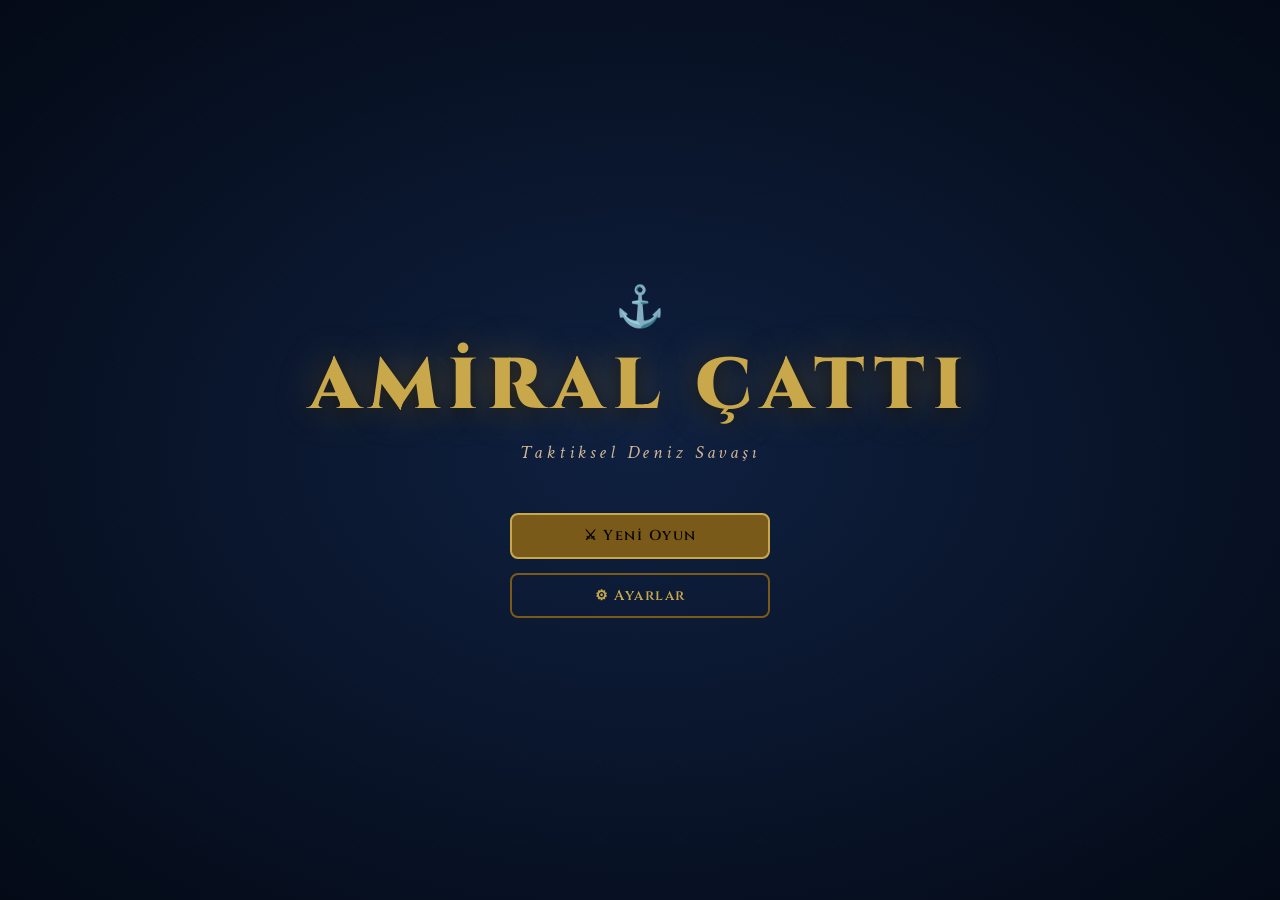
==== Amiralçattı.html @ 29f137b3 "oyun" ====
<!DOCTYPE html>
<html lang="tr">
<head>
<meta charset="UTF-8">
<meta name="viewport" content="width=device-width, initial-scale=1.0">
<title>Amiral Çattı</title>
<style>
@import url('https://fonts.googleapis.com/css2?family=Cinzel:wght@400;600;900&family=Crimson+Text:ital,wght@0,400;0,600;1,400&display=swap');
:root{
  --ocean:#07111f;--ocean-mid:#0f2040;--ocean-light:#1a3a5c;
  --gold:#c9a84c;--gold-l:#e8c96a;--gold-d:#7a5a18;
  --parch:#f5e6c8;--parch-d:#d4b896;
  --red:#c0392b;--red-l:#e74c3c;
  --green:#27ae60;--green-l:#2ecc71;
  --miss:#4a6fa5;--grid:rgba(201,168,76,.22);
}
*{box-sizing:border-box;margin:0;padding:0;}
body{font-family:'Crimson Text',serif;background:var(--ocean);color:var(--parch);min-height:100vh;overflow-x:hidden;}
.screen{display:none;}
.screen.active{display:flex;flex-direction:column;align-items:center;min-height:100vh;}
.cinzel{font-family:'Cinzel',serif;}

/* ── BUTTONS ── */
.btn{padding:.7rem 1.8rem;border:2px solid var(--gold-d);background:transparent;color:var(--gold);font-family:'Cinzel',serif;font-size:.9rem;font-weight:600;letter-spacing:.1em;cursor:pointer;transition:all .2s;border-radius:8px;}
.btn:hover{background:rgba(201,168,76,.15);border-color:var(--gold);color:var(--gold-l);transform:translateY(-1px);}
.btn:active{transform:translateY(0);}
.btn.primary{background:var(--gold-d);color:#0a0500;border-color:var(--gold);}
.btn.primary:hover{background:var(--gold);}
.btn.danger{border-color:var(--red);color:var(--red-l);}
.btn.danger:hover{background:rgba(192,57,43,.2);}
.btn.sm{padding:.4rem .9rem;font-size:.75rem;}
.btn:disabled{opacity:.3;cursor:not-allowed;transform:none;}
.abtn{padding:.4rem .8rem;border:1px solid var(--gold-d);background:transparent;color:var(--parch);font-family:'Cinzel',serif;font-size:.7rem;cursor:pointer;border-radius:6px;transition:all .2s;letter-spacing:.04em;}
.abtn:hover:not(:disabled){background:rgba(201,168,76,.15);border-color:var(--gold);}
.abtn.act{background:rgba(201,168,76,.22);border-color:var(--gold);color:var(--gold);}
.abtn:disabled{opacity:.3;cursor:not-allowed;}
.abtn.sp{border-color:#7c3aed;color:#c4b5fd;}
.abtn.sp:hover:not(:disabled){background:rgba(124,58,237,.15);}

/* ── MODAL ── */
.modal-ov{position:fixed;inset:0;background:rgba(0,0,0,.75);display:none;align-items:center;justify-content:center;z-index:9999;}
.modal-ov.open{display:flex;}
.modal-box{background:var(--ocean-mid);border:2px solid var(--gold-d);border-radius:14px;padding:2rem;max-width:360px;width:90%;text-align:center;}
.modal-ttl{font-family:'Cinzel',serif;font-size:1.2rem;color:var(--gold);margin-bottom:.7rem;}
.modal-msg{color:var(--parch-d);margin-bottom:1.4rem;font-style:italic;line-height:1.5;}
.modal-btns{display:flex;gap:.8rem;justify-content:center;flex-wrap:wrap;}

/* ── MENU ── */
#screen-menu{justify-content:center;background:radial-gradient(ellipse at center,#0f2040 0%,#040a16 100%);position:relative;overflow:hidden;}
#screen-menu::before{content:'';position:absolute;inset:0;background:url("data:image/svg+xml,%3Csvg xmlns='http://www.w3.org/2000/svg' width='80' height='80'%3E%3Ccircle cx='40' cy='40' r='1' fill='rgba(201,168,76,0.06)'/%3E%3C/svg%3E") repeat;}
.menu-ttl{font-family:'Cinzel',serif;font-size:clamp(2rem,6vw,4.5rem);font-weight:900;color:var(--gold);text-align:center;letter-spacing:.12em;text-shadow:0 0 40px rgba(201,168,76,.4),0 4px 20px rgba(0,0,0,.8);position:relative;}
.menu-sub{font-family:'Crimson Text',serif;font-style:italic;color:var(--parch-d);font-size:1.2rem;margin-top:.3rem;letter-spacing:.2em;position:relative;text-align:center;}
.menu-wrap{margin-bottom:3rem;position:relative;}
.menu-anchor{color:var(--gold-d);font-size:2.5rem;display:block;text-align:center;margin-bottom:.3rem;}
.menu-btns{display:flex;flex-direction:column;gap:.9rem;width:260px;position:relative;}

/* ── SETTINGS ── */
#screen-settings{background:var(--ocean);padding:2rem;gap:1.2rem;}
.scard{background:var(--ocean-mid);border:1px solid var(--grid);border-radius:12px;padding:1.4rem;width:100%;max-width:580px;}
.sttl{font-family:'Cinzel',serif;font-size:.9rem;color:var(--gold);margin-bottom:.9rem;letter-spacing:.1em;border-bottom:1px solid var(--grid);padding-bottom:.4rem;}
.srow{display:flex;align-items:center;justify-content:space-between;margin-bottom:.9rem;flex-wrap:wrap;gap:.4rem;}
.slbl{color:var(--parch);font-size:.95rem;}
.og{display:flex;gap:.35rem;flex-wrap:wrap;}
.ob{padding:.3rem .8rem;border:1px solid var(--gold-d);background:transparent;color:var(--parch-d);font-family:'Cinzel',serif;font-size:.72rem;cursor:pointer;border-radius:6px;transition:all .2s;}
.ob.sel{background:var(--gold-d);color:#0a0500;border-color:var(--gold);}
.ob:hover:not(.sel){border-color:var(--gold);color:var(--gold);}
select{background:var(--ocean-mid);border:1px solid var(--gold-d);color:var(--parch);padding:.3rem .6rem;border-radius:6px;font-family:'Crimson Text',serif;font-size:.9rem;}

/* ── POKEMON TCG CARDS ── */
#screen-ship-select{background:var(--ocean);padding:2rem;gap:1rem;}
.tcg-section{width:100%;max-width:760px;}
.tcg-role-lbl{font-family:'Cinzel',serif;font-size:1rem;color:var(--gold);margin-bottom:.8rem;padding-bottom:.4rem;border-bottom:1px solid var(--grid);letter-spacing:.08em;}
.tcg-cards-row{display:flex;gap:1rem;flex-wrap:wrap;margin-bottom:1.2rem;}

.tcg-card{
  width:175px;min-height:260px;border-radius:14px;border:3px solid;
  position:relative;overflow:hidden;cursor:pointer;
  transition:transform .25s cubic-bezier(.34,1.56,.64,1), box-shadow .25s;
  flex-shrink:0;
  display:flex;flex-direction:column;
}
.tcg-card:hover{transform:translateY(-10px) rotate(-1.5deg);box-shadow:0 20px 60px rgba(0,0,0,.6);}
.tcg-card.sel{transform:translateY(-8px);box-shadow:0 0 0 3px var(--gold-l),0 16px 50px rgba(201,168,76,.4);}
.tcg-card.disabled{opacity:.35;cursor:not-allowed;pointer-events:none;}

.tcg-kalyon{border-color:#c9a84c;background:linear-gradient(160deg,#1a2e10 0%,#2a4a18 40%,#1e3a14 100%);}
.tcg-kadirga{border-color:#5b8dd9;background:linear-gradient(160deg,#0d1e3a 0%,#1a3060 40%,#0f2248 100%);}
.tcg-trireme{border-color:#c0602a;background:linear-gradient(160deg,#2a1008 0%,#4a200a 40%,#3a1608 100%);}
.tcg-card::before{content:'';position:absolute;inset:0;background:linear-gradient(135deg,rgba(255,255,255,.08) 0%,transparent 50%,rgba(0,0,0,.2) 100%);pointer-events:none;}

.tcg-header{display:flex;justify-content:space-between;align-items:center;padding:8px 10px 4px;font-family:'Cinzel',serif;font-size:.72rem;color:var(--gold-l);}
.tcg-hp{background:rgba(0,0,0,.3);padding:2px 7px;border-radius:10px;font-size:.65rem;}
.tcg-art{width:100%;height:120px;display:flex;align-items:center;justify-content:center;position:relative;overflow:hidden;}
.tcg-art canvas{display:block;}
.tcg-art-bg-k{background:radial-gradient(ellipse at 50% 70%,#1a4a30 0%,#0a2010 100%);}
.tcg-art-bg-kad{background:radial-gradient(ellipse at 50% 70%,#0a2060 0%,#050f30 100%);}
.tcg-art-bg-t{background:radial-gradient(ellipse at 50% 70%,#3a1a08 0%,#1a0800 100%);}
.tcg-typebadge{margin:4px 10px 0;display:flex;align-items:center;gap:5px;font-family:'Cinzel',serif;font-size:.62rem;}
.tcg-badge{padding:2px 8px;border-radius:10px;font-size:.6rem;}
.badge-attack{background:rgba(192,57,43,.5);color:#f8b4b4;border:1px solid var(--red);}
.badge-move{background:rgba(39,174,96,.4);color:#a8f0b8;border:1px solid var(--green);}
.badge-range{background:rgba(41,128,185,.4);color:#a8d0f8;border:1px solid #2980b9;}
.tcg-name{padding:6px 10px 2px;font-family:'Cinzel',serif;font-size:.92rem;color:var(--gold-l);font-weight:600;}
.tcg-desc{padding:2px 10px 6px;font-size:.72rem;color:var(--parch-d);font-style:italic;line-height:1.3;}
.tcg-stats{padding:4px 10px 8px;display:flex;gap:6px;flex-wrap:wrap;}
.tcg-stat{background:rgba(0,0,0,.3);padding:2px 7px;border-radius:6px;font-size:.62rem;color:var(--parch-d);border:1px solid rgba(255,255,255,.08);}
.tcg-card.sel .tcg-name::after{content:' ✓';color:var(--gold);}
.tcg-sel-check{position:absolute;top:6px;right:6px;background:var(--gold);color:#0a0500;border-radius:50%;width:20px;height:20px;display:none;align-items:center;justify-content:center;font-size:.7rem;font-weight:bold;}
.tcg-card.sel .tcg-sel-check{display:flex;}

/* ── PLACEMENT ── */
#screen-placement{background:var(--ocean);padding:1.5rem;gap:.8rem;align-items:center;}
.plbl{font-family:'Cinzel',serif;font-size:1.4rem;color:var(--gold);}
canvas.board{border:2px solid var(--gold-d);display:block;}
canvas.board.click{cursor:crosshair;}
canvas.board.pick{cursor:pointer;}
.ship-list-item{padding:.4rem .7rem;border-radius:6px;cursor:pointer;margin-bottom:.3rem;border:1px solid;font-size:.8rem;transition:all .2s;font-family:'Cinzel',serif;font-size:.78rem;}

/* ── GAME ── */
#screen-game{background:var(--ocean);padding:.8rem;gap:.4rem;align-items:center;}
.ghdr{display:flex;justify-content:space-between;align-items:center;width:100%;max-width:980px;padding:.3rem 0;}
.gtitle{font-family:'Cinzel',serif;font-size:1.1rem;color:var(--gold);}
.turn-ind{font-family:'Cinzel',serif;font-size:.82rem;padding:.3rem .8rem;border-radius:20px;border:1px solid var(--gold-d);color:var(--gold);background:rgba(201,168,76,.08);}
.boards-wrap{display:flex;gap:1.2rem;flex-wrap:wrap;justify-content:center;align-items:flex-start;}
.board-wrap{display:flex;flex-direction:column;align-items:center;gap:.35rem;}
.blbl{font-family:'Cinzel',serif;font-size:.72rem;color:var(--gold-d);letter-spacing:.08em;}
.action-bar{display:flex;gap:.35rem;flex-wrap:wrap;justify-content:center;margin:.2rem 0;}
.status-msg{font-family:'Crimson Text',serif;font-style:italic;color:var(--parch-d);text-align:center;font-size:.92rem;min-height:1.3rem;}
.blog{background:rgba(7,17,31,.85);border:1px solid var(--grid);border-radius:8px;padding:.6rem;max-width:720px;width:100%;max-height:85px;overflow-y:auto;font-size:.8rem;color:var(--parch-d);font-style:italic;}
.blog p{margin:.1rem 0;}
.blog .hit{color:var(--red-l);}
.blog .miss{color:var(--miss);}
.blog .sink{color:var(--gold);font-weight:600;font-style:normal;}
.blog .info{color:var(--parch);}
.duel-ban{font-family:'Cinzel',serif;font-size:.95rem;color:var(--red-l);text-align:center;padding:.3rem 1.2rem;border:1px solid var(--red);border-radius:20px;background:rgba(192,57,43,.1);display:none;}
.duel-ban.on{display:block;}
.score-bar{display:flex;gap:1.2rem;justify-content:center;flex-wrap:wrap;}
.snum{font-family:'Cinzel',serif;font-size:1.2rem;color:var(--gold);}
.slbl2{font-size:.7rem;color:var(--parch-d);}

/* ── PASS SCREEN (YELLOW) ── */
#screen-pass{background:linear-gradient(135deg,#c9a84c 0%,#8a6a20 40%,#c9a84c 100%);justify-content:center;cursor:pointer;position:relative;overflow:hidden;}
#screen-pass::before{content:'';position:absolute;inset:0;background:url("data:image/svg+xml,%3Csvg xmlns='http://www.w3.org/2000/svg' width='40' height='40'%3E%3Ccircle cx='20' cy='20' r='1.5' fill='rgba(0,0,0,0.08)'/%3E%3C/svg%3E") repeat;}
.pass-inner{text-align:center;position:relative;padding:2rem;}
.pass-icon{font-size:4rem;margin-bottom:1rem;display:block;}
.pass-ttl{font-family:'Cinzel',serif;font-size:2rem;color:#0a0500;text-shadow:0 1px 3px rgba(0,0,0,.2);margin-bottom:.5rem;}
.pass-sub{font-family:'Crimson Text',serif;font-style:italic;color:#3d2800;font-size:1.2rem;margin-bottom:2rem;}
.pass-click{font-family:'Cinzel',serif;font-size:.95rem;color:rgba(10,5,0,.6);border:2px solid rgba(10,5,0,.3);padding:.6rem 1.5rem;border-radius:20px;display:inline-block;animation:pulse 2s infinite;}
@keyframes pulse{0%,100%{opacity:.6;}50%{opacity:1;}}

/* ── WIN ── */
#screen-win{background:radial-gradient(ellipse at center,#1a3a5c 0%,#040a16 100%);justify-content:center;gap:1.5rem;}
.win-ttl{font-family:'Cinzel',serif;font-size:2.5rem;color:var(--gold);text-align:center;text-shadow:0 0 40px rgba(201,168,76,.5);}

/* ── TERRAIN LEGEND ── */
.terrain-legend{display:flex;gap:.8rem;flex-wrap:wrap;justify-content:center;font-size:.72rem;color:var(--parch-d);}
.tleg{display:flex;align-items:center;gap:.3rem;}
.tleg-dot{width:12px;height:12px;border-radius:3px;}

@media(max-width:600px){
  canvas.board{max-width:45vw;max-height:45vw;}
  .tcg-card{width:140px;min-height:220px;}
  .tcg-art{height:90px;}
}
</style>
</head>
<body>

<!-- MODAL -->
<div class="modal-ov" id="modal-ov">
  <div class="modal-box">
    <div class="modal-ttl" id="modal-ttl"></div>
    <div class="modal-msg" id="modal-msg"></div>
    <div class="modal-btns" id="modal-btns"></div>
  </div>
</div>

<!-- ══ MENU ══ -->
<div id="screen-menu" class="screen active">
  <div class="menu-wrap">
    <span class="menu-anchor">⚓</span>
    <div class="menu-ttl">AMİRAL ÇATTI</div>
    <div class="menu-sub">Taktiksel Deniz Savaşı</div>
  </div>
  <div class="menu-btns">
    <button class="btn primary" onclick="startNewGame()">⚔ Yeni Oyun</button>
    <button class="btn" onclick="showScreen('screen-settings')">⚙ Ayarlar</button>
  </div>
</div>

<!-- ══ SETTINGS ══ -->
<div id="screen-settings" class="screen">
  <div style="height:2rem"></div>
  <div class="cinzel" style="font-size:1.8rem;color:var(--gold)">⚙ Ayarlar</div>
  <div class="scard">
    <div class="sttl">Oyun Modu</div>
    <div class="srow"><span class="slbl">Rakip</span>
      <div class="og">
        <button class="ob sel" onclick="setSetting('mode','2player',this)">2 Oyuncu</button>
        <button class="ob" onclick="setSetting('mode','robot',this)">Robota Karşı</button>
      </div>
    </div>
    <div class="srow" id="row-diff"><span class="slbl">Robot Zorluğu</span>
      <div class="og">
        <button class="ob" onclick="setSetting('diff','easy',this)">Kolay</button>
        <button class="ob sel" onclick="setSetting('diff','medium',this)">Orta</button>
        <button class="ob" onclick="setSetting('diff','hard',this)">Zor</button>
      </div>
    </div>
  </div>
  <div class="scard">
    <div class="sttl">Tahta & Harita</div>
    <div class="srow"><span class="slbl">Tahta Boyutu</span>
      <div class="og">
        <button class="ob" onclick="setSetting('N',5,this)">5×5</button>
        <button class="ob" onclick="setSetting('N',6,this)">6×6</button>
        <button class="ob sel" onclick="setSetting('N',8,this)">8×8</button>
        <button class="ob" onclick="setSetting('N',10,this)">10×10</button>
      </div>
    </div>
    <div class="srow"><span class="slbl">Harita Modu</span>
      <div class="og">
        <button class="ob sel" onclick="setSetting('map','classic',this)">Klasik</button>
        <button class="ob" onclick="setSetting('map','rocky',this)">Kayalık</button>
        <button class="ob" onclick="setSetting('map','shallow',this)">Sığ Sular</button>
        <button class="ob" onclick="setSetting('map','foggy',this)">Sisli</button>
      </div>
    </div>
    <div class="srow"><span class="slbl">Robot Tahtasını Göster</span>
      <div class="og">
        <button class="ob" onclick="setSetting('showR',true,this)">Evet</button>
        <button class="ob sel" onclick="setSetting('showR',false,this)">Hayır</button>
      </div>
    </div>
  </div>
  <div style="display:flex;gap:.8rem;flex-wrap:wrap;justify-content:center">
    <button class="btn primary" onclick="showScreen('screen-menu')">← Geri</button>
  </div>
  <div style="height:2rem"></div>
</div>

<!-- ══ SHIP SELECT ══ -->
<div id="screen-ship-select" class="screen">
  <div style="height:1.5rem"></div>
  <div class="cinzel" style="font-size:1.7rem;color:var(--gold);text-align:center">⚓ Gemi Rollerini Seç</div>
  <div style="color:var(--parch-d);font-style:italic;font-size:.9rem;text-align:center">Her role farklı bir gemi ata</div>
  <div id="role-sections" style="width:100%;max-width:760px;padding:0 1rem;display:flex;flex-direction:column;gap:.5rem"></div>
  <div style="display:flex;gap:.8rem;flex-wrap:wrap;justify-content:center;margin:.8rem 0">
    <button class="btn" onclick="showScreen('screen-settings')">← Geri</button>
    <button class="btn primary" id="btn-confirm" onclick="confirmRoles()" disabled>Onayla & Yerleştir →</button>
  </div>
  <div style="height:1.5rem"></div>
</div>

<!-- ══ PLACEMENT ══ -->
<div id="screen-placement" class="screen">
  <div class="plbl" id="plbl">Oyuncu 1 — Gemi Yerleştir</div>
  <div style="color:var(--parch-d);font-style:italic;font-size:.82rem">Listedeki gemiyi seç → tahtada tıkla &nbsp;|&nbsp; R = döndür</div>
  <div style="display:flex;gap:.4rem;flex-wrap:wrap;justify-content:center">
    <button class="abtn" onclick="rotatePl()">↻ Döndür (R)</button>
    <button class="abtn" onclick="autoPlace()">🎲 Otomatik</button>
    <button class="btn primary sm" id="btn-done" onclick="donePlacement()" disabled>Hazır →</button>
  </div>
  <div style="display:flex;gap:1rem;flex-wrap:wrap;justify-content:center;align-items:flex-start">
    <div>
      <div class="blbl" style="text-align:center;margin-bottom:.3rem">TAHTANIZ</div>
      <canvas id="cv-place" class="board click"></canvas>
    </div>
    <div style="display:flex;flex-direction:column;gap:.3rem;padding-top:1.4rem;min-width:130px">
      <div class="cinzel" style="font-size:.75rem;color:var(--gold);margin-bottom:.3rem">GEMİLER</div>
      <div id="ship-list"></div>
    </div>
  </div>
  <div style="color:var(--parch-d);font-style:italic;font-size:.8rem;text-align:center" id="place-hint"></div>
</div>

<!-- ══ PASS SCREEN ══ -->
<div id="screen-pass" class="screen" onclick="continuePass()">
  <div class="pass-inner">
    <span class="pass-icon">⚓</span>
    <div class="pass-ttl" id="pass-ttl">OYUNCU 2'NİN SIRASI</div>
    <div class="pass-sub" id="pass-sub">Ekranı karşı oyuncuya verin</div>
    <div class="pass-click">Devam etmek için ekrana tıklayın</div>
  </div>
</div>

<!-- ══ GAME ══ -->
<div id="screen-game" class="screen">
  <div class="ghdr">
    <div class="gtitle">⚔ AMİRAL ÇATTI</div>
    <div class="turn-ind" id="turn-ind">Oyuncu 1'in Turu</div>
    <button class="btn sm danger" onclick="quitGame()">✕ Çıkış</button>
  </div>
  <div class="duel-ban" id="duel-ban">⚔ DÜELLO MODU — Gemini seç, saldır!</div>
  <div class="score-bar">
    <div style="text-align:center"><div class="snum" id="sc0">0</div><div class="slbl2" id="scl0">OYUNCU 1</div></div>
    <div style="font-size:1rem;color:var(--gold-d);padding-top:.3rem">vs</div>
    <div style="text-align:center"><div class="snum" id="sc1">0</div><div class="slbl2" id="scl1">OYUNCU 2</div></div>
  </div>
  <!-- Normal boards -->
  <div class="boards-wrap" id="normal-area">
    <div class="board-wrap">
      <div class="blbl" id="blbl0">SİZİN SULARINIZ</div>
      <canvas id="cv0" class="board pick"></canvas>
    </div>
    <div class="board-wrap">
      <div class="blbl" id="blbl1">DÜŞMAN SULARI</div>
      <canvas id="cv1" class="board click"></canvas>
    </div>
  </div>
  <!-- Duel board -->
  <div id="duel-area" style="display:none;flex-direction:column;align-items:center;gap:.4rem">
    <div class="blbl">BİRLEŞİK SAVAŞ ALANI</div>
    <canvas id="cv-duel" class="board click"></canvas>
  </div>
  <div id="terrain-legend" class="terrain-legend" style="margin:.3rem 0"></div>
  <div class="action-bar" id="abar"></div>
  <div class="status-msg" id="smsg">Bir eylem seçin</div>
  <div class="blog" id="blog"></div>
</div>

<!-- ══ WIN ══ -->
<div id="screen-win" class="screen">
  <div style="font-size:3.5rem;text-align:center;margin-top:4rem">🏆</div>
  <div class="win-ttl" id="win-ttl">Kazandı!</div>
  <div style="color:var(--parch-d);font-style:italic;text-align:center;font-size:1.1rem;max-width:400px" id="win-quote"></div>
  <div style="display:flex;gap:.8rem;flex-wrap:wrap;justify-content:center;margin-top:1.5rem">
    <button class="btn primary" onclick="startNewGame()">Tekrar Oyna</button>
    <button class="btn" onclick="showScreen('screen-menu')">Ana Menü</button>
  </div>
</div>

<script>
// ════════════════════════════════════════════════════════
//  DATA
// ════════════════════════════════════════════════════════
const SHIPS = {
  kalyon:  {name:'Kalyon',  atkType:'broadside', canRev:false,
            desc:'Büyük yelkenli savaş gemisi. Sadece ileri gidebilir, yanlarından top atar.',
            hpAdm:6,hpMid:2,hpSml:1, atkAdm:3,atkMid:2,atkSml:1},
  kadirga: {name:'Kadırga', atkType:'front',     canRev:true,
            desc:'Kürekli harp gemisi. İleri-geri gidebilir, önden top atar.',
            hpAdm:6,hpMid:2,hpSml:1, atkAdm:2,atkMid:2,atkSml:1},
  trireme: {name:'Trireme', atkType:'ram',       canRev:true,
            desc:'Koçbaşı gemisi. Çarparak saldırır ve yan çarpmada düşmanı felç eder.',
            hpAdm:6,hpMid:2,hpSml:1, atkAdm:1,atkMid:1,atkSml:1}
};
const ROLES = ['admiral','mid','small'];
const RLBL  = {admiral:'Amiral Gemisi (3×2)',mid:'Orta Boy Gemi (1×2)',small:'Küçük Gemi (1×1)'};
const CARD_THEME = {
  kalyon:  {cls:'tcg-kalyon', art:'tcg-art-bg-k',  col:'#c9a84c', type:'⛵ Yelken'},
  kadirga: {cls:'tcg-kadirga',art:'tcg-art-bg-kad', col:'#5b8dd9', type:'🚣 Kürek'},
  trireme: {cls:'tcg-trireme',art:'tcg-art-bg-t',   col:'#c0602a', type:'🚤 Koçbaşı'}
};
const WIN_Q = ['Denizler fethedilemez, sadece saygı duyulur.','Her fırtınanın bir sonu vardır.','Cesur kaptan, cesaretini denizde ispat eder.','Gemi batabilir; denizcilik ruhu batmaz.'];
const ROBOT_Q = ["Karadeniz'de gemilerin mi battı?","Toplar konuşur!","Kaçamazsın kaptan!","Deniz beni çağırıyor...","Bu sefer kaybetmeyeceğim!","Rüzgar benden yana..."];

let cfg = {mode:'2player',diff:'medium',N:8,map:'classic',showR:false};
let G = null; // game state

// ════════════════════════════════════════════════════════
//  UTILS
// ════════════════════════════════════════════════════════
function showScreen(id){document.querySelectorAll('.screen').forEach(s=>s.classList.remove('active'));document.getElementById(id).classList.add('active');}

function setSetting(k,v,el){
  cfg[k]=v;
  if(el){el.closest('.og').querySelectorAll('.ob').forEach(b=>b.classList.remove('sel'));el.classList.add('sel');}
  document.getElementById('row-diff').style.opacity=cfg.mode==='robot'?'1':'0.4';
}
document.getElementById('row-diff').style.opacity='0.4';

function showModal(t,m,btns){
  document.getElementById('modal-ttl').textContent=t;
  document.getElementById('modal-msg').textContent=m;
  const bc=document.getElementById('modal-btns');bc.innerHTML='';
  btns.forEach(b=>{const el=document.createElement('button');el.className=b.cls||'btn';el.textContent=b.lbl;el.onclick=b.fn;bc.appendChild(el);});
  document.getElementById('modal-ov').classList.add('open');
}
function closeModal(){document.getElementById('modal-ov').classList.remove('open');}

function quitGame(){
  showModal('Oyundan Çık','Mevcut oyunu bitirip ana menüye dönmek istiyor musunuz?',[
    {lbl:'Evet, Çık',cls:'btn danger',fn:()=>{closeModal();showScreen('screen-menu');}},
    {lbl:'Hayır',cls:'btn',fn:closeModal}
  ]);
}

function log(msg,cls=''){const el=document.getElementById('blog');const p=document.createElement('p');if(cls)p.className=cls;p.textContent=msg;el.appendChild(p);el.scrollTop=el.scrollHeight;}
function setStatus(msg){document.getElementById('smsg').textContent=msg;}

// ════════════════════════════════════════════════════════
//  SHIP GEOMETRY
// ════════════════════════════════════════════════════════
// dir: 0=up(north), 1=right(east), 2=down(south), 3=left(west)
// admiral: 3 long × 2 wide (3 in direction of movement)
// mid:     2 long × 1 wide
// small:   1×1

function sDim(ship,dir){
  const d=dir!==undefined?dir:ship.dir;
  if(ship.size==='small')return{w:1,h:1};
  if(ship.size==='mid')return d%2===0?{w:1,h:2}:{w:2,h:1};
  return d%2===0?{w:2,h:3}:{w:3,h:2};
}

function sCells(ship,ox,oy,dir){
  const d=dir!==undefined?dir:ship.dir;
  const {w,h}=sDim(ship,d);
  const x=ox!==undefined?ox:ship.x, y=oy!==undefined?oy:ship.y;
  const arr=[];
  for(let dy=0;dy<h;dy++)for(let dx=0;dx<w;dx++)arr.push({x:x+dx,y:y+dy});
  return arr;
}

function fwdVec(dir){return [{dx:0,dy:-1},{dx:1,dy:0},{dx:0,dy:1},{dx:-1,dy:0}][dir];}
function bkVec(dir){const f=fwdVec(dir);return{dx:-f.dx,dy:-f.dy};}

function canMove(players,pi,si,fwd,bW,bH){
  const ship=players[pi].ships[si];
  if(!fwd&&!SHIPS[ship.type].canRev)return false;
  const v=fwd?fwdVec(ship.dir):bkVec(ship.dir);
  const {w,h}=sDim(ship);
  const nx=ship.x+v.dx, ny=ship.y+v.dy;
  if(nx<0||ny<0||nx+w>bW||ny+h>bH)return false;
  const occ=occSet(players,pi,si);
  return sCells(ship,nx,ny).every(c=>!occ.has(c.x+','+c.y));
}

function canRot(players,pi,si,newDir,bW,bH){
  const ship=players[pi].ships[si];
  if(ship.rotCool>0)return false;
  const {w,h}=sDim(ship,newDir);
  if(ship.x+w>bW||ship.y+h>bH)return false;
  const occ=occSet(players,pi,si);
  return sCells(ship,ship.x,ship.y,newDir).every(c=>!occ.has(c.x+','+c.y));
}

function canPlace(ships,idx,x,y,dir,bW,bH){
  const s=ships[idx];
  const {w,h}=sDim(s,dir);
  if(x<0||y<0||x+w>bW||y+h>bH)return false;
  const occ=new Set();
  ships.forEach((o,i)=>{if(i!==idx&&o.placed)sCells(o,o.x,o.y).forEach(c=>occ.add(c.x+','+c.y));});
  return sCells(s,x,y,dir).every(c=>!occ.has(c.x+','+c.y));
}

function occSet(players,exPi,exSi){
  const s=new Set();
  players.forEach((p,pi)=>p.ships.forEach((sh,si)=>{
    if(pi===exPi&&si===exSi)return;
    if(sh.sunk)return;
    sCells(sh,sh.x,sh.y).forEach(c=>s.add(c.x+','+c.y));
  }));
  return s;
}

// ════════════════════════════════════════════════════════
//  TERRAIN
// ════════════════════════════════════════════════════════
// 0=water 1=rock 2=shallow 3=very_shallow 4=fog
function genTerrain(N,mode){
  const T=Array(N).fill(null).map(()=>Array(N).fill(0));
  if(mode==='classic')return T;
  const rng=(a,b)=>Math.floor(Math.random()*(b-a+1))+a;
  if(mode==='rocky'){
    for(let k=0;k<rng(3,5);k++){
      const cx=rng(1,N-2),cy=rng(1,N-2);
      T[cy][cx]=1;
      if(Math.random()<.6&&cx+1<N)T[cy][cx+1]=1;
      if(Math.random()<.6&&cy+1<N)T[cy+1][cx]=1;
      if(Math.random()<.3&&cy+1<N&&cx+1<N)T[cy+1][cx+1]=1;
    }
  } else if(mode==='shallow'){
    // Some shallow, some very shallow
    for(let k=0;k<rng(2,4);k++){
      const cx=rng(0,N-1),cy=rng(0,N-1);
      const t=Math.random()<.3?3:2;
      T[cy][cx]=t;
      if(cx+1<N&&Math.random()<.5)T[cy][cx+1]=t;
      if(cy+1<N&&Math.random()<.5)T[cy+1][cx]=t;
    }
  } else if(mode==='foggy'){
    for(let k=0;k<rng(2,4);k++){
      const cx=rng(0,N-2),cy=rng(0,N-2);
      for(let dy=0;dy<rng(2,3);dy++)for(let dx=0;dx<rng(2,3);dx++){
        if(cy+dy<N&&cx+dx<N)T[cy+dy][cx+dx]=4;
      }
    }
  }
  return T;
}

// Check if ship can enter terrain
function terrainBlocked(ship,x,y,terrain){
  const cells=sCells(ship,x,y);
  for(const c of cells){
    const t=terrain[c.y]?.[c.x]||0;
    if(t===3)return true; // very shallow, nobody enters
    if(t===2&&ship.type==='kalyon')return true; // shallow, kalyon blocked
    if(t===1)return false; // rock - can enter but takes damage
  }
  return false;
}

function applyTerrainDmg(pi,si,terrain){
  const ship=G.players[pi].ships[si];
  sCells(ship,ship.x,ship.y).forEach(c=>{
    const t=terrain[c.y]?.[c.x]||0;
    if(t===1){
      const already=G.players[pi].hits.some(h=>h.x===c.x&&h.y===c.y&&h.self);
      if(!already){
        G.players[pi].hits.push({x:c.x,y:c.y,turn:G.turn,self:true});
        log(`⛰ ${SHIPS[ship.type].name} kayalığa çarptı! (${c.x+1},${c.y+1})`,'info');
      }
    }
  });
}

// ════════════════════════════════════════════════════════
//  SHIP ART (canvas drawing)
// ════════════════════════════════════════════════════════
function drawShipArt(ctx,type,x,y,pw,ph,dir){
  ctx.save();
  ctx.translate(x+pw/2,y+ph/2);
  // rotate based on direction
  const rots=[0,Math.PI/2,Math.PI,-Math.PI/2];
  ctx.rotate(rots[dir||0]);
  ctx.translate(-pw/2,-ph/2);
  const s=Math.min(pw,ph);
  if(type==='kalyon')    drawKalyon(ctx,0,0,pw,ph,s);
  else if(type==='kadirga') drawKadirga(ctx,0,0,pw,ph,s);
  else                   drawTrireme(ctx,0,0,pw,ph,s);
  ctx.restore();
}

function drawKalyon(ctx,x,y,w,h,s){
  const cx=x+w/2,cy=y+h/2;
  // hull
  ctx.fillStyle='#4a2c0a';
  ctx.beginPath();
  ctx.ellipse(cx,cy+h*.15,w*.42,h*.28,0,0,Math.PI*2);
  ctx.fill();
  ctx.strokeStyle='#8a5a20';ctx.lineWidth=1.5;ctx.stroke();
  // masts
  [[-.22,-.3],[0,-.38],[.22,-.3]].forEach(([ox,oy])=>{
    ctx.strokeStyle='#2a1a05';ctx.lineWidth=2;
    ctx.beginPath();ctx.moveTo(cx+ox*w,cy+oy*h);ctx.lineTo(cx+ox*w,cy+oy*h+h*.5);ctx.stroke();
    // sail
    ctx.fillStyle='rgba(240,230,200,.85)';
    ctx.beginPath();
    ctx.moveTo(cx+ox*w,cy+oy*h);
    ctx.lineTo(cx+(ox-.15)*w,cy+(oy+.3)*h);
    ctx.lineTo(cx+(ox+.15)*w,cy+(oy+.3)*h);
    ctx.closePath();ctx.fill();
    ctx.strokeStyle='rgba(150,120,60,.5)';ctx.lineWidth=.5;ctx.stroke();
  });
  // cannons
  ctx.fillStyle='#666';
  [-.28,.28].forEach(ox=>{
    ctx.fillRect(cx+ox*w-4,cy+h*.05,8,4);
  });
}

function drawKadirga(ctx,x,y,w,h,s){
  const cx=x+w/2,cy=y+h/2;
  // hull - narrow
  ctx.fillStyle='#1e2c50';
  ctx.beginPath();
  ctx.ellipse(cx,cy+h*.1,w*.4,h*.22,0,0,Math.PI*2);
  ctx.fill();
  ctx.strokeStyle='#3a5090';ctx.lineWidth=1.5;ctx.stroke();
  // bow
  ctx.fillStyle='#1e2c50';
  ctx.beginPath();ctx.ellipse(cx,cy-h*.35,w*.12,h*.1,0,0,Math.PI*2);ctx.fill();
  // oars
  ctx.strokeStyle='#5a3a10';ctx.lineWidth=1.5;
  [-.25,-.08,.08,.25].forEach(ox=>{
    ctx.beginPath();ctx.moveTo(cx+ox*w,cy+h*.05);ctx.lineTo(cx+(ox-.12)*w,cy+h*.38);ctx.stroke();
    ctx.beginPath();ctx.moveTo(cx+ox*w,cy+h*.05);ctx.lineTo(cx+(ox+.06)*w,cy-h*.3);ctx.stroke();
  });
  // sail
  ctx.fillStyle='rgba(180,200,240,.7)';
  ctx.beginPath();
  ctx.moveTo(cx,cy-h*.4);ctx.lineTo(cx+w*.22,cy-h*.05);ctx.lineTo(cx,cy-h*.08);ctx.closePath();ctx.fill();
}

function drawTrireme(ctx,x,y,w,h,s){
  const cx=x+w/2,cy=y+h/2;
  // sleek hull
  ctx.fillStyle='#3a1a08';
  ctx.beginPath();
  ctx.ellipse(cx,cy+h*.1,w*.38,h*.18,0,0,Math.PI*2);
  ctx.fill();
  ctx.strokeStyle='#7a3a18';ctx.lineWidth=1.5;ctx.stroke();
  // ram (pointed front)
  ctx.fillStyle='#888';
  ctx.beginPath();
  ctx.moveTo(cx-w*.05,cy-h*.3);ctx.lineTo(cx+w*.05,cy-h*.3);ctx.lineTo(cx,cy-h*.5);ctx.closePath();ctx.fill();
  ctx.strokeStyle='#aaa';ctx.lineWidth=1;ctx.stroke();
  // oars (3 levels)
  ctx.strokeStyle='#4a2a10';ctx.lineWidth=1.2;
  [-.2,0,.2].forEach(ox=>{
    ctx.beginPath();ctx.moveTo(cx+ox*w,cy);ctx.lineTo(cx+(ox-.15)*w,cy+h*.3);ctx.stroke();
    ctx.beginPath();ctx.moveTo(cx+ox*w,cy);ctx.lineTo(cx+(ox+.08)*w,cy-h*.22);ctx.stroke();
  });
  // deck lines
  ctx.strokeStyle='rgba(200,140,80,.3)';ctx.lineWidth=.8;
  ctx.beginPath();ctx.moveTo(cx-w*.3,cy+h*.08);ctx.lineTo(cx+w*.3,cy+h*.08);ctx.stroke();
}

// Draw mini ship art on TCG card (returns canvas)
function mkCardCanvas(type,w,h){
  const cv=document.createElement('canvas');cv.width=w;cv.height=h;
  const ctx=cv.getContext('2d');
  drawShipArt(ctx,type,0,0,w,h,0);
  return cv;
}

// ════════════════════════════════════════════════════════
//  SHIP SELECTION (Pokemon TCG style)
// ════════════════════════════════════════════════════════
let roles={admiral:null,mid:null,small:null};

function startNewGame(){
  roles={admiral:null,mid:null,small:null};
  renderRoles();
  showScreen('screen-ship-select');
}

function renderRoles(){
  const c=document.getElementById('role-sections');c.innerHTML='';
  ROLES.forEach(role=>{
    const sec=document.createElement('div');sec.className='tcg-section';
    const lbl=document.createElement('div');lbl.className='tcg-role-lbl';
    lbl.textContent=RLBL[role];sec.appendChild(lbl);
    const row=document.createElement('div');row.className='tcg-cards-row';
    Object.entries(SHIPS).forEach(([key,sh])=>{
      const usedElsewhere=Object.entries(roles).some(([r,v])=>r!==role&&v===key);
      const isSelected=roles[role]===key;
      const th=CARD_THEME[key];
      const card=document.createElement('div');
      card.className=`tcg-card ${th.cls}${isSelected?' sel':''}${usedElsewhere?' disabled':''}`;

      const hp={admiral:sh.hpAdm,mid:sh.hpMid,small:sh.hpSml}[role];
      const atk={admiral:sh.atkAdm,mid:sh.atkMid,small:sh.atkSml}[role];

      const artDiv=document.createElement('div');artDiv.className=`tcg-art ${th.art}`;
      const artCv=mkCardCanvas(key,150,110);artDiv.appendChild(artCv);

      card.innerHTML=`
        <div class="tcg-header"><span>${th.type}</span><span class="tcg-hp">HP ${hp*10}</span></div>`;
      card.appendChild(artDiv);
      card.innerHTML+=`
        <div class="tcg-typebadge">
          <span class="tcg-badge badge-attack">ATK ${atk}</span>
          <span class="tcg-badge badge-move">${SHIPS[key].canRev?'İleri+Geri':'Sadece İleri'}</span>
        </div>
        <div class="tcg-name">${sh.name}</div>
        <div class="tcg-desc">${sh.desc}</div>
        <div class="tcg-stats">
          <span class="tcg-stat">🎯 ${sh.atkType==='broadside'?'Yan Top':sh.atkType==='front'?'Ön Top':'Koçbaşı'}</span>
        </div>
        <div class="tcg-sel-check">✓</div>`;

      if(!usedElsewhere){
        card.onclick=()=>{roles[role]=key;renderRoles();document.getElementById('btn-confirm').disabled=!ROLES.every(r=>roles[r]);};
      }
      row.appendChild(card);
    });
    sec.appendChild(row);c.appendChild(sec);
  });
}

function confirmRoles(){
  if(!ROLES.every(r=>roles[r]))return;
  G={
    cfg:{...cfg},roles:{...roles},N:cfg.N,
    terrain:genTerrain(cfg.N,cfg.map),
    phase:'placement',placingFor:1,
    players:[null,null],
    turn:1,cp:0,
    duel:false,
    windUsed:[false,false],windTurns:0,
    chainUsed:[0,0],
    hits:[0,0],
    action:'attack',selShip:null,
    duelSelShip:null,duelAtk:false,
    _hover:null,_passNext:null,
    _duelW:0 // merged board width in duel
  };
  startPlacement(1);
}

// ════════════════════════════════════════════════════════
//  PLACEMENT
// ════════════════════════════════════════════════════════
let PL={ships:[],selIdx:null,rot:0,hover:null};

function mkShips(){
  return ROLES.map(role=>({
    type:G.roles[role],size:role,
    w:role==='admiral'?2:role==='mid'?1:1, // base dims (dir 0 = vertical long)
    h:role==='admiral'?3:role==='mid'?2:1,
    x:-1,y:-1,dir:0,placed:false,sunk:false,damaged:false,rotCool:0,hitCells:[]
  }));
}

function startPlacement(pNum){
  PL={ships:mkShips(),selIdx:null,rot:0,hover:null};
  document.getElementById('plbl').textContent=`Oyuncu ${pNum} — Gemi Yerleştir`;
  document.getElementById('btn-done').disabled=true;
  updateShipList();showScreen('screen-placement');
  resizePl();drawPl();
}

function resizePl(){
  const cv=document.getElementById('cv-place');
  const sz=Math.min(380,window.innerWidth-180);
  const cell=Math.floor(sz/G.N);
  cv.width=cell*G.N;cv.height=cell*G.N;cv._c=cell;
  cv.onclick=onPlClick;
  cv.onmousemove=e=>{const r=cv.getBoundingClientRect();PL.hover={x:Math.floor((e.clientX-r.left)/cell),y:Math.floor((e.clientY-r.top)/cell)};drawPl();};
  cv.onmouseleave=()=>{PL.hover=null;drawPl();};
}

function onPlClick(e){
  if(PL.selIdx===null)return;
  const cv=document.getElementById('cv-place');const cell=cv._c;
  const r=cv.getBoundingClientRect();
  const x=Math.floor((e.clientX-r.left)/cell),y=Math.floor((e.clientY-r.top)/cell);
  const ship=PL.ships[PL.selIdx];
  if(terrainBlocked(ship,x,y,G.terrain)){document.getElementById('place-hint').textContent='Bu alana girilemez!';return;}
  if(canPlace(PL.ships,PL.selIdx,x,y,PL.rot,G.N,G.N)){
    ship.x=x;ship.y=y;ship.dir=PL.rot;ship.placed=true;
    PL.selIdx=null;
    updateShipList();
    document.getElementById('btn-done').disabled=!PL.ships.every(s=>s.placed);
    document.getElementById('place-hint').textContent='';
    drawPl();
  }
}

function rotatePl(){PL.rot=(PL.rot+1)%4;drawPl();}

function autoPlace(){
  PL.ships.forEach((s,i)=>{
    let ok=false,t=0;
    while(!ok&&t<500){
      const dir=Math.floor(Math.random()*4);
      const {w,h}=sDim(s,dir);
      const x=Math.floor(Math.random()*(G.N-w+1));
      const y=Math.floor(Math.random()*(G.N-h+1));
      if(!terrainBlocked(s,x,y,G.terrain)&&canPlace(PL.ships,i,x,y,dir,G.N,G.N)){
        s.x=x;s.y=y;s.dir=dir;s.placed=true;ok=true;
      }
      t++;
    }
  });
  PL.selIdx=null;document.getElementById('btn-done').disabled=false;
  updateShipList();drawPl();
}

function updateShipList(){
  const p=document.getElementById('ship-list');p.innerHTML='';
  PL.ships.forEach((s,i)=>{
    const st=SHIPS[s.type];
    const isSel=PL.selIdx===i,isPlaced=s.placed;
    const d=document.createElement('div');d.className='ship-list-item';
    d.style.borderColor=isSel?'var(--gold)':isPlaced?'var(--green)':'var(--gold-d)';
    d.style.background=isSel?'rgba(201,168,76,.2)':isPlaced?'rgba(39,174,96,.1)':'transparent';
    d.style.color=isPlaced?'var(--green-l)':'var(--parch)';
    d.innerHTML=`${st.name === 'Kalyon' ? '⛵' : st.name === 'Kadırga' ? '🚣' : '🚤'} ${st.name}<br><span style="font-size:.68rem;font-style:italic;color:var(--parch-d)">${isPlaced?'✔ Yerleştirildi':'Yerleştirilmedi'}</span>`;
    d.onclick=()=>{if(isPlaced){s.placed=false;document.getElementById('btn-done').disabled=true;}PL.selIdx=i;updateShipList();drawPl();};
    p.appendChild(d);
  });
}

function donePlacement(){
  if(cfg.mode==='2player'&&G.placingFor===1){
    G.players[0]={ships:JSON.parse(JSON.stringify(PL.ships)),hits:[],misses:[]};
    G.placingFor=2;
    G._passNext=()=>startPlacement(2);
    showPass('OYUNCU 2','Oyuncu 1\'in gemileri gizlendi. Oyuncu 2 hazır olunca devam edin.');
  } else if(cfg.mode==='2player'&&G.placingFor===2){
    G.players[1]={ships:JSON.parse(JSON.stringify(PL.ships)),hits:[],misses:[]};
    G._passNext=()=>startGame();
    showPass('SAVAŞ BAŞLIYOR','Oyuncu 1 hazır olunca devam edin.');
  } else {
    G.players[0]={ships:JSON.parse(JSON.stringify(PL.ships)),hits:[],misses:[]};
    const rb=mkShips();
    rb.forEach((s,i)=>{let ok=false,t=0;while(!ok&&t<500){const dir=Math.floor(Math.random()*4);const {w,h}=sDim(s,dir);const x=Math.floor(Math.random()*(G.N-w+1));const y=Math.floor(Math.random()*(G.N-h+1));if(!terrainBlocked(s,x,y,G.terrain)&&canPlace(rb,i,x,y,dir,G.N,G.N)){s.x=x;s.y=y;s.dir=dir;s.placed=true;ok=true;}t++;}});
    G.players[1]={ships:rb,hits:[],misses:[]};
    startGame();
  }
}

// ════════════════════════════════════════════════════════
//  PASS SCREEN
// ════════════════════════════════════════════════════════
function showPass(who,sub){
  document.getElementById('pass-ttl').textContent=`${who}'İN SIRASI`;
  document.getElementById('pass-sub').textContent=sub;
  showScreen('screen-pass');
}
function continuePass(){
  if(G._passNext){const fn=G._passNext;G._passNext=null;fn();}
}

// ════════════════════════════════════════════════════════
//  GAME START
// ════════════════════════════════════════════════════════
function startGame(){
  G.cp=0;G.turn=1;G.duel=false;
  G.action='attack';G.selShip=null;
  G.hits=[0,0];G.windUsed=[false,false];G.windTurns=0;
  G.chainUsed=[0,0];G.duelSelShip=null;G.duelAtk=false;
  document.getElementById('scl0').textContent='OYUNCU 1';
  document.getElementById('scl1').textContent=cfg.mode==='robot'?'ROBOT':'OYUNCU 2';
  resizeGame();renderTerrainLegend();
  showScreen('screen-game');
  updateUI();
  log('⚓ Savaş başladı!','info');
  if(cfg.mode==='robot'&&G.cp===1)setTimeout(robotTurn,900);
}

function resizeGame(){
  const sz=Math.min(300,(window.innerWidth-80)/2);
  const cell=Math.floor(sz/G.N);
  ['cv0','cv1'].forEach((id,i)=>{
    const cv=document.getElementById(id);
    cv.width=cell*G.N;cv.height=cell*G.N;cv._c=cell;
  });
  document.getElementById('cv0').onclick=onMyClick;
  const cv1=document.getElementById('cv1');
  cv1.onclick=onEnemyClick;
  cv1.onmousemove=e=>{const r=cv1.getBoundingClientRect();G._hover={x:Math.floor((e.clientX-r.left)/cell),y:Math.floor((e.clientY-r.top)/cell)};drawBoards();};
  cv1.onmouseleave=()=>{G._hover=null;drawBoards();};

  // Duel: merged = both boards side by side (no gap, ships can cross)
  const duelN=G.N*2;
  const duelCell=Math.min(24,Math.floor((window.innerWidth-60)/duelN));
  const dc=document.getElementById('cv-duel');
  dc.width=duelN*duelCell;dc.height=G.N*duelCell;
  dc._c=duelCell;dc._dN=duelN;
  dc.onclick=onDuelClick;
  dc.onmousemove=e=>{const r=dc.getBoundingClientRect();G._hover={x:Math.floor((e.clientX-r.left)/duelCell),y:Math.floor((e.clientY-r.top)/duelCell)};if(G.duel)drawDuel();};
  dc.onmouseleave=()=>{G._hover=null;if(G.duel)drawDuel();};
  G._duelW=duelN;
}

function renderTerrainLegend(){
  const leg=document.getElementById('terrain-legend');leg.innerHTML='';
  if(G.cfg.map==='classic')return;
  const items={rocky:[{color:'#5a3a1a',label:'Kayalık'}],shallow:[{color:'#4a8a6a',label:'Sığ (Kalyon giremez)'},{color:'#2a6a5a',label:'Çok Sığ (Kimse giremez)'}],foggy:[{color:'rgba(150,150,200,.4)',label:'Sis (Gemiler görünmez)'}]};
  (items[G.cfg.map]||[]).forEach(item=>{
    const d=document.createElement('div');d.className='tleg';
    d.innerHTML=`<div class="tleg-dot" style="background:${item.color}"></div>${item.label}`;
    leg.appendChild(d);
  });
}

// ════════════════════════════════════════════════════════
//  DRAW HELPERS
// ════════════════════════════════════════════════════════
const TERRAIN_COLORS=['rgba(0,0,0,0)','rgba(90,58,26,.7)','rgba(74,138,106,.5)','rgba(42,106,90,.7)','rgba(150,150,200,.3)'];

function drawGrid(ctx,cell,W,H,terrain,offX){
  ctx.fillStyle='#07111f';
  ctx.fillRect((offX||0)*cell,0,W*cell,H*cell);
  const ox=offX||0;
  // terrain
  if(terrain){
    for(let y=0;y<H;y++)for(let x=0;x<W;x++){
      const t=terrain[y]?.[x]||0;
      if(t){
        ctx.fillStyle=TERRAIN_COLORS[t];
        ctx.fillRect((ox+x)*cell,y*cell,cell,cell);
      }
    }
  }
  // grid lines
  ctx.strokeStyle='rgba(201,168,76,.18)';ctx.lineWidth=.5;
  for(let i=0;i<=W;i++){
    ctx.beginPath();ctx.moveTo((ox+i)*cell,0);ctx.lineTo((ox+i)*cell,H*cell);ctx.stroke();
  }
  for(let i=0;i<=H;i++){
    ctx.beginPath();ctx.moveTo(ox*cell,i*cell);ctx.lineTo((ox+W)*cell,i*cell);ctx.stroke();
  }
}

function drawShipOnBoard(ctx,ship,cell,highlight,offX){
  if(ship.sunk)return;
  const ox=offX||0;
  const {w,h}=sDim(ship);
  const in_fog=G.terrain&&G.terrain[ship.y]?.[ship.x]===4;
  if(in_fog&&!highlight)return; // in fog, not selected - invisible

  const colors={kalyon:['#1e3a14','#3a6628'],kadirga:['#1a2550','#2838a0'],trireme:['#3a1a0a','#8a4428']};
  const [bg,bd]=colors[ship.type]||['#333','#555'];
  ctx.fillStyle=bg;
  ctx.strokeStyle=highlight?'#e8c96a':bd;ctx.lineWidth=highlight?2.5:1.5;
  ctx.beginPath();ctx.roundRect((ship.x+ox)*cell+2,ship.y*cell+2,w*cell-4,h*cell-4,4);ctx.fill();ctx.stroke();
  // ship art
  drawShipArt(ctx,ship.type,(ship.x+ox)*cell+3,ship.y*cell+3,w*cell-6,h*cell-6,ship.dir);
  // direction indicator
  if(cell>=20){
    const fv=fwdVec(ship.dir);
    const cx2=(ship.x+ox)*cell+w*cell/2, cy2=ship.y*cell+h*cell/2;
    ctx.fillStyle='rgba(201,168,76,.5)';ctx.font=`${Math.min(cell*.4,14)}px sans-serif`;
    ctx.textAlign='center';ctx.textBaseline='middle';
    const arrows=['▲','▶','▼','◀'];
    ctx.fillText(arrows[ship.dir],cx2+fv.dx*cell*.35,cy2+fv.dy*cell*.35);
  }
}

function drawHits(ctx,hits,misses,cell,offX,myBoard){
  const ox=offX||0;
  (hits||[]).forEach(h=>{
    if(myBoard&&!h.self)return; // on my board show only terrain damage
    if(!myBoard&&h.self)return; // on enemy board don't show own terrain damage
    const age=G.turn-(h.turn||0);
    ctx.fillStyle=age===0?'rgba(192,57,43,.85)':age===1?'rgba(41,128,185,.7)':'rgba(26,102,136,.55)';
    ctx.beginPath();ctx.arc((h.x+ox+.5)*cell,(h.y+.5)*cell,cell*.32,0,Math.PI*2);ctx.fill();
    ctx.fillStyle='#fff';ctx.font=`${cell*.32}px sans-serif`;ctx.textAlign='center';ctx.textBaseline='middle';
    ctx.fillText('✕',(h.x+ox+.5)*cell,(h.y+.5)*cell);
  });
  (misses||[]).forEach(m=>{
    ctx.fillStyle='rgba(74,111,165,.45)';
    ctx.beginPath();ctx.arc((m.x+ox+.5)*cell,(m.y+.5)*cell,cell*.18,0,Math.PI*2);ctx.fill();
  });
}

// ════════════════════════════════════════════════════════
//  DRAW NORMAL BOARDS
// ════════════════════════════════════════════════════════
function drawBoards(){
  if(G.duel){drawDuel();return;}
  const cv0=document.getElementById('cv0'),cv1=document.getElementById('cv1');
  if(!cv0._c)return;
  const cell=cv0._c,N=G.N,cp=G.cp,opp=1-cp;
  const ctx0=cv0.getContext('2d'),ctx1=cv1.getContext('2d');

  // My board
  drawGrid(ctx0,cell,N,N,G.terrain);
  G.players[cp].ships.forEach((s,i)=>{
    drawShipOnBoard(ctx0,s,cell,G.action!=='attack'&&G.selShip===i);
  });
  // Enemy hits on my board (self-hits from terrain too)
  const oppHitsOnMe=G.players[opp].hits.filter(h=>!h.self);
  drawHits(ctx0,oppHitsOnMe,G.players[opp].misses,cell,0,false);
  // My terrain damage
  drawHits(ctx0,G.players[cp].hits.filter(h=>h.self),[],cell,0,true);

  // Enemy board
  drawGrid(ctx1,cell,N,N,G.terrain);
  if(G.cfg.showR||G.duel){G.players[opp].ships.forEach(s=>drawShipOnBoard(ctx1,s,cell,false));}
  const oppHits=G.players[opp].hits.filter(h=>!h.self);
  drawHits(ctx1,oppHits,G.players[opp].misses,cell);
  if(G._hover&&G.action==='attack'){
    const {x,y}=G._hover;
    ctx1.fillStyle='rgba(201,168,76,.22)';ctx1.strokeStyle='#c9a84c';ctx1.lineWidth=1.5;
    ctx1.beginPath();ctx1.roundRect(x*cell+1,y*cell+1,cell-2,cell-2,3);ctx1.fill();ctx1.stroke();
  }
}

// ════════════════════════════════════════════════════════
//  DRAW DUEL (MERGED)
// ════════════════════════════════════════════════════════
function drawDuel(){
  const dc=document.getElementById('cv-duel');if(!dc._c)return;
  const ctx=dc.getContext('2d'),cell=dc._c,N=G.N,dN=G._duelW;
  // background + grid
  drawGrid(ctx,cell,dN,N,null);
  // terrain on both halves
  for(let y=0;y<N;y++)for(let x=0;x<dN;x++){
    // which side?
    const bx=x<N?x:x-N;
    const t=G.terrain[y]?.[bx]||0;
    if(t){ctx.fillStyle=TERRAIN_COLORS[t];ctx.fillRect(x*cell,y*cell,cell,cell);}
  }
  // divider line
  ctx.strokeStyle='rgba(201,168,76,.4)';ctx.lineWidth=1.5;ctx.setLineDash([4,4]);
  ctx.beginPath();ctx.moveTo(N*cell,0);ctx.lineTo(N*cell,N*cell);ctx.stroke();
  ctx.setLineDash([]);
  // labels
  ctx.fillStyle='rgba(201,168,76,.4)';ctx.font=`${Math.max(8,cell*.55)}px 'Cinzel',serif`;
  ctx.textAlign='center';ctx.textBaseline='top';
  ctx.fillText('OYUNCU 1',N*cell/2,2);
  ctx.fillText(cfg.mode==='robot'?'ROBOT':'OYUNCU 2',N*cell+N*cell/2,2);

  // Ships (both players, translated)
  G.players.forEach((p,pi)=>{
    p.ships.forEach((s,si)=>{
      if(s.sunk)return;
      const isSel=G.duelSelShip&&G.duelSelShip.p===pi&&G.duelSelShip.s===si;
      // ships are already in merged coords after duel start
      const in_fog=G.terrain[s.y]?.[s.x%N]===4;
      if(in_fog&&!isSel)return;
      drawShipOnBoard(ctx,s,cell,isSel);
    });
    // hits/misses (in merged coords)
    p.hits.filter(h=>!h.self).forEach(h=>{
      const age=G.turn-(h.turn||0);
      ctx.fillStyle=age===0?'rgba(192,57,43,.85)':age===1?'rgba(41,128,185,.7)':'rgba(26,102,136,.55)';
      ctx.beginPath();ctx.arc((h.x+.5)*cell,(h.y+.5)*cell,cell*.32,0,Math.PI*2);ctx.fill();
      ctx.fillStyle='#fff';ctx.font=`${cell*.32}px sans-serif`;ctx.textAlign='center';ctx.textBaseline='middle';
      ctx.fillText('✕',(h.x+.5)*cell,(h.y+.5)*cell);
    });
    p.misses.forEach(m=>{
      ctx.fillStyle='rgba(74,111,165,.45)';
      ctx.beginPath();ctx.arc((m.x+.5)*cell,(m.y+.5)*cell,cell*.18,0,Math.PI*2);ctx.fill();
    });
  });

  // Attack range preview
  if(G.duelSelShip&&G.duelAtk){
    const {p,s}=G.duelSelShip;
    const targets=getDuelTargets(G.players[p].ships[s],1-p,N);
    ctx.fillStyle='rgba(192,57,43,.2)';ctx.strokeStyle='rgba(192,57,43,.55)';ctx.lineWidth=1;
    targets.forEach(t=>{
      const alreadyHit=[...G.players[1-p].hits,...G.players[1-p].misses].some(h=>h.x===t.x&&h.y===t.y);
      if(!alreadyHit){ctx.beginPath();ctx.roundRect(t.x*cell+1,t.y*cell+1,cell-2,cell-2,3);ctx.fill();ctx.stroke();}
    });
  }

  // Hover
  if(G._hover){
    const {x,y}=G._hover;
    ctx.fillStyle='rgba(201,168,76,.15)';ctx.strokeStyle='rgba(201,168,76,.5)';ctx.lineWidth=1;
    ctx.beginPath();ctx.roundRect(x*cell+1,y*cell+1,cell-2,cell-2,3);ctx.fill();ctx.stroke();
  }
}

// ════════════════════════════════════════════════════════
//  DUEL ATTACK TARGETS
// ════════════════════════════════════════════════════════
function getDuelTargets(ship,oppIdx,N){
  const st=SHIPS[ship.type];
  const {w,h}=sDim(ship);
  const targets=[];
  const oppOff=oppIdx===1?N:0; // merged board: p0=left(x<N), p1=right(x>=N)
  const sz=ship.size;
  const range=sz==='admiral'?3:sz==='mid'?2:1;

  if(st.atkType==='broadside'){
    // Kalyon: fires perpendicular left & right of heading
    // Heading dir: 0=up, 1=right, 2=down, 3=left
    // Perpendicular to dir: if dir=0 or 2, sides are left(dx=-1) and right(dx=+1)
    //                        if dir=1 or 3, sides are up(dy=-1) and down(dy=+1)
    const shipMidX=ship.x+Math.floor(w/2);
    const shipMidY=ship.y+Math.floor(h/2);
    const perps=ship.dir%2===0?[{dx:-1,dy:0},{dx:1,dy:0}]:[{dx:0,dy:-1},{dx:0,dy:1}];
    perps.forEach(pv=>{
      for(let r=1;r<=range;r++){
        const tx=shipMidX+pv.dx*r, ty=shipMidY+pv.dy*r;
        if(tx>=0&&tx<G._duelW&&ty>=0&&ty<N)targets.push({x:tx,y:ty});
      }
    });
  } else if(st.atkType==='front'){
    // Kadırga: fires forward range cells
    const fv=fwdVec(ship.dir);
    const front=frontEdge(ship);
    for(let r=1;r<=range;r++){
      front.forEach(fc=>{
        const tx=fc.x+fv.dx*r, ty=fc.y+fv.dy*r;
        if(tx>=0&&tx<G._duelW&&ty>=0&&ty<N)targets.push({x:tx,y:ty});
      });
    }
  } else {
    // Trireme: ram — cells directly in front
    const fv=fwdVec(ship.dir);
    frontEdge(ship).forEach(fc=>{
      const tx=fc.x+fv.dx, ty=fc.y+fv.dy;
      if(tx>=0&&tx<G._duelW&&ty>=0&&ty<N)targets.push({x:tx,y:ty});
    });
  }
  // deduplicate
  const seen=new Set();
  return targets.filter(t=>{const k=t.x+','+t.y;if(seen.has(k))return false;seen.add(k);return true;});
}

function frontEdge(ship){
  const {w,h}=sDim(ship);const cells=[];
  if(ship.dir===0){for(let x=0;x<w;x++)cells.push({x:ship.x+x,y:ship.y});}
  else if(ship.dir===1){for(let y=0;y<h;y++)cells.push({x:ship.x+w-1,y:ship.y+y});}
  else if(ship.dir===2){for(let x=0;x<w;x++)cells.push({x:ship.x+x,y:ship.y+h-1});}
  else{for(let y=0;y<h;y++)cells.push({x:ship.x,y:ship.y+y});}
  return cells;
}

// ════════════════════════════════════════════════════════
//  CLICK HANDLERS
// ════════════════════════════════════════════════════════
function onMyClick(e){
  if(G.duel||cfg.mode==='robot'&&G.cp===1)return;
  if(G.action!=='move'&&G.action!=='rotate')return;
  const cv=document.getElementById('cv0');const cell=cv._c;
  const r=cv.getBoundingClientRect();
  const x=Math.floor((e.clientX-r.left)/cell),y=Math.floor((e.clientY-r.top)/cell);
  const idx=G.players[G.cp].ships.findIndex(s=>!s.sunk&&sCells(s,s.x,s.y).some(c=>c.x===x&&c.y===y));
  if(idx<0){setStatus('Bir gemi seçin.');return;}
  G.selShip=idx;
  if(G.action==='move')showMoveButtons();
  else promptRotate();
  drawBoards();
}

function onEnemyClick(e){
  if(G.duel||cfg.mode==='robot'&&G.cp===1)return;
  if(G.action!=='attack'&&!G._chainMode)return;
  const cv=document.getElementById('cv1');const cell=cv._c;
  const r=cv.getBoundingClientRect();
  const x=Math.floor((e.clientX-r.left)/cell),y=Math.floor((e.clientY-r.top)/cell);
  doAttack(G.cp,1-G.cp,x,y);
}

function onDuelClick(e){
  if(!G.duel||cfg.mode==='robot'&&G.cp===1)return;
  const dc=document.getElementById('cv-duel');const cell=dc._c;
  const r=dc.getBoundingClientRect();
  const cx=Math.floor((e.clientX-r.left)/cell),cy=Math.floor((e.clientY-r.top)/cell);
  const cp=G.cp,opp=1-cp;
  const N=G.N;

  if(!G.duelAtk){
    // Select own ship
    const idx=G.players[cp].ships.findIndex(s=>!s.sunk&&sCells(s,s.x,s.y).some(c=>c.x===cx&&c.y===cy));
    if(idx<0){setStatus('Kendi gemilerinizden birini seçin.');return;}
    G.duelSelShip={p:cp,s:idx};G.duelAtk=true;
    const ship=G.players[cp].ships[idx];
    setStatus(`${SHIPS[ship.type].name} seçildi — saldırı hedefini seçin.`);
    drawDuel();
  } else {
    // Attack
    const targets=getDuelTargets(G.players[cp].ships[G.duelSelShip.s],opp,N);
    if(!targets.some(t=>t.x===cx&&t.y===cy)){setStatus('Bu hedef menzil dışı!');return;}
    const already=[...G.players[opp].hits,...G.players[opp].misses].some(h=>h.x===cx&&h.y===cy);
    if(already){setStatus('Bu karo zaten hedef alındı!');return;}
    const hitShip=G.players[opp].ships.find(s=>!s.sunk&&sCells(s,s.x,s.y).some(c=>c.x===cx&&c.y===cy));
    if(hitShip){
      G.players[opp].hits.push({x:cx,y:cy,turn:G.turn});
      G.hits[cp]++;
      const shipName=SHIPS[G.players[cp].ships[G.duelSelShip.s].type].name;
      log(`⚔ ${shipName} isabet! (${cx+1},${cy+1})`,'hit');setStatus('🎯 İSABET!');
      if(hitShip.size==='mid'){hitShip.damaged=true;hitShip.size='small';hitShip.w=1;hitShip.h=1;log(`💥 ${SHIPS[hitShip.type].name} hasarlı → küçüldü!`,'info');}
      const allHit=sCells(hitShip,hitShip.x,hitShip.y).every(c=>G.players[opp].hits.some(h=>h.x===c.x&&h.y===c.y));
      if(allHit){hitShip.sunk=true;log(`⚓ ${SHIPS[hitShip.type].name} BATTI!`,'sink');if(checkWin())return;}
    } else {
      G.players[opp].misses.push({x:cx,y:cy,turn:G.turn});
      log(`Iска (${cx+1},${cy+1})`,'miss');setStatus('Iска!');
    }
    G.duelSelShip=null;G.duelAtk=false;
    endTurn();
  }
}

// ════════════════════════════════════════════════════════
//  NORMAL ATTACK
// ════════════════════════════════════════════════════════
function doAttack(cp,opp,x,y){
  const already=[...G.players[opp].hits,...G.players[opp].misses].some(h=>h.x===x&&h.y===y&&!h.self);
  if(already){setStatus('Bu karo zaten hedef alındı!');return;}
  const hit=G.players[opp].ships.find(s=>!s.sunk&&sCells(s,s.x,s.y).some(c=>c.x===x&&c.y===y));
  if(hit){
    G.players[opp].hits.push({x,y,turn:G.turn});
    G.hits[cp]++;
    log(`🎯 İsabet: (${x+1},${y+1})`+(G._chainMode?' [⛓]':''),'hit');
    setStatus(`🎯 İSABET! (${x+1},${y+1})`);
    if(hit.size==='mid'){hit.damaged=true;hit.size='small';hit.w=1;hit.h=1;log(`💥 ${SHIPS[hit.type].name} küçüldü!`,'info');}
    const allHit=sCells(hit,hit.x,hit.y).every(c=>G.players[opp].hits.some(h=>h.x===c.x&&h.y===c.y));
    if(allHit){hit.sunk=true;log(`⚓ ${SHIPS[hit.type].name} BATTI!`,'sink');if(checkWin())return;}
    checkDuel();
  } else {
    G.players[opp].misses.push({x,y,turn:G.turn});
    log(`Iска: (${x+1},${y+1})`,'miss');setStatus('Iска!');
  }
  G._chainMode=false;endTurn();
}

// ════════════════════════════════════════════════════════
//  MOVE / ROTATE
// ════════════════════════════════════════════════════════
function showMoveButtons(){
  const abar=document.getElementById('abar');
  const cp=G.cp,idx=G.selShip;
  const ship=G.players[cp].ships[idx];
  const canF=canMove(G.players,cp,idx,true,G.N,G.N);
  const canB=SHIPS[ship.type].canRev&&canMove(G.players,cp,idx,false,G.N,G.N);
  abar.innerHTML=`
    <button class="abtn${canF?'':' '}" ${!canF?'disabled':''} onclick="execMove(true)">▲ İleri</button>
    <button class="abtn" ${!canB?'disabled':''} onclick="execMove(false)">▼ Geri</button>
    <button class="abtn" onclick="cancelSub()">✕ İptal</button>`;
}

function execMove(fwd){
  const cp=G.cp,idx=G.selShip;
  if(idx===null){setStatus('Önce bir gemi seçin.');return;}
  const ship=G.players[cp].ships[idx];
  if(!fwd&&!SHIPS[ship.type].canRev){setStatus('Bu gemi geri gidemez!');return;}
  if(!canMove(G.players,cp,idx,fwd,G.N,G.N)){setStatus('O yerde başka bir gemi var veya sınır dışı!');return;}
  const v=fwd?fwdVec(ship.dir):bkVec(ship.dir);
  ship.x+=v.dx;ship.y+=v.dy;
  applyTerrainDmg(cp,idx,G.terrain);
  log(`⛵ ${SHIPS[ship.type].name} hareket etti.`,'info');
  G.selShip=null;renderActionBar();endTurn();
}

function promptRotate(){
  const cp=G.cp,idx=G.selShip;
  if(idx===null){setStatus('Önce bir gemi seçin.');return;}
  const ship=G.players[cp].ships[idx];
  if(ship.rotCool>0){setStatus(`Bu gemi ${ship.rotCool} tur daha dönemez!`);G.selShip=null;return;}
  const newDir=(ship.dir+1)%4;
  if(!canRot(G.players,cp,idx,newDir,G.N,G.N)){setStatus('Dönmek için yeterli alan yok veya yol tıkalı!');G.selShip=null;return;}
  ship.dir=newDir;ship.rotCool=2;
  log(`↻ ${SHIPS[ship.type].name} döndürüldü.`,'info');
  G.selShip=null;renderActionBar();endTurn();
}

function cancelSub(){G.selShip=null;renderActionBar();setStatus('İptal edildi.');}

// ════════════════════════════════════════════════════════
//  POWERS
// ════════════════════════════════════════════════════════
function useWind(){
  const cp=G.cp;
  if(G.windUsed[cp]){setStatus('Rüzgar hakkınız bitti!');return;}
  if(G.hits[cp]<2){setStatus(`Rüzgar için 2 isabet gerekli (şu an: ${G.hits[cp]})`);return;}
  G.windUsed[cp]=true;G.windTurns=3;
  log('💨 RÜZGAR aktif — 3 tur gemiler hızlanır.','info');setStatus('💨 Rüzgar aktif!');
  renderActionBar();endTurn();
}
function useChain(){
  const cp=G.cp;
  if(G.chainUsed[cp]>=2){setStatus('Zincir Gülle hakkınız bitti!');return;}
  if(G.hits[cp]<4){setStatus(`Zincir Gülle için 4 isabet gerekli (şu an: ${G.hits[cp]})`);return;}
  G.chainUsed[cp]++;G._chainMode=true;G.action='attack';
  log('⛓ Zincir Gülle hazır!','info');setStatus('⛓ Düşman tahtasında bir karo seçin.');
  renderActionBar();
}
function setAction(a){
  if(G.duel)return;
  G.action=a;G.selShip=null;G._chainMode=false;
  renderActionBar();
  if(a==='attack')setStatus('Düşman tahtasında bir karo seçin.');
  else if(a==='move')setStatus('Kendi tahtanızda bir gemi seçin.');
  else setStatus('Kendi tahtanızda döndürmek istediğiniz gemiyi seçin.');
  drawBoards();
}

function renderActionBar(){
  const abar=document.getElementById('abar');
  const cp=G.cp;
  if(G.duel){
    abar.innerHTML=`<span style="font-family:'Cinzel',serif;font-size:.75rem;color:var(--gold-d)">${G.duelAtk?'Saldırı hedefini seçin':'Kendi gemilerinizden birini seçin'}</span>`;
    return;
  }
  const wOk=!G.windUsed[cp]&&G.hits[cp]>=2;
  const cOk=G.chainUsed[cp]<2&&G.hits[cp]>=4;
  abar.innerHTML=`
    <button class="abtn${G.action==='attack'?' act':''}" onclick="setAction('attack')">🎯 Saldır</button>
    <button class="abtn${G.action==='move'?' act':''}" onclick="setAction('move')">⛵ Hareket</button>
    <button class="abtn${G.action==='rotate'?' act':''}" onclick="setAction('rotate')">↻ Döndür</button>
    <button class="abtn sp" onclick="useWind()" ${!wOk?'disabled':''}>${G.windUsed[cp]?'💨✓':G.hits[cp]<2?`💨 (${G.hits[cp]}/2)`:'💨 Rüzgar'}</button>
    <button class="abtn sp" onclick="useChain()" ${!cOk?'disabled':''}>${G.chainUsed[cp]>=2?'⛓✓':G.hits[cp]<4?`⛓ (${G.hits[cp]}/4)`:`⛓ Zincir (${G.chainUsed[cp]}/2)`}</button>`;
}

// ════════════════════════════════════════════════════════
//  DUEL MODE CHECK
// ════════════════════════════════════════════════════════
function livingCaros(pi){
  return G.players[pi].ships.filter(s=>!s.sunk).reduce((acc,s)=>{
    const {w,h}=sDim(s);
    const total=w*h;
    const hitCount=G.players[pi].hits.filter(h=>!h.self&&sCells(s,s.x,s.y).some(c=>c.x===h.x&&c.y===h.y)).length;
    return acc+Math.max(0,total-hitCount);
  },0);
}

function checkDuel(){
  if(G.duel)return;
  const c0=livingCaros(0),c1=livingCaros(1);
  if(c0===c1&&(c0===1||c0===2||c0===3)){
    G.duel=true;
    // Translate player 1's ships to right side of merged board (x += N)
    const N=G.N;
    G.players[1].ships.forEach(s=>{
      if(!s.sunk){
        s.x+=N;
        // also translate hits/misses for player 1
      }
    });
    // Translate player 1's hits/misses to merged coords
    G.players[1].hits.forEach(h=>h.x+=N);
    G.players[1].misses.forEach(m=>m.x+=N);
    // For player 0's hits on player 1, the hit coords are in player 1's local space
    // We need to also shift player 0's recorded enemy hits
    // Actually hits are stored in the *target player's* array
    resizeGame();
    document.getElementById('normal-area').style.display='none';
    document.getElementById('duel-area').style.display='flex';
    document.getElementById('duel-ban').className='duel-ban on';
    log(`⚔ DÜELLO MODU! Her iki taraf ${c0}er canlı karo — tahtalar birleşti!`,'sink');
    setStatus('⚔ Düello Modu — kendi gemini seçip saldır!');
  }
}

// ════════════════════════════════════════════════════════
//  END TURN
// ════════════════════════════════════════════════════════
function endTurn(){
  G.turn++;
  if(G.windTurns>0){G.windTurns--;if(G.windTurns===0)log('💨 Rüzgar dindi.','info');}
  G.players[G.cp].ships.forEach(s=>{if(s.rotCool>0)s.rotCool--;});
  G.cp=1-G.cp;
  G.action='attack';G.selShip=null;G._chainMode=false;
  G.duelSelShip=null;G.duelAtk=false;G._hover=null;

  if(cfg.mode==='2player'&&!G.duel){
    // Show pass screen
    G._passNext=()=>updateUI();
    const names=['Oyuncu 1','Oyuncu 2'];
    showPass(names[G.cp],`${names[1-G.cp]}'in turu bitti. ${names[G.cp]} hazır olunca devam edin.`);
  } else {
    updateUI();
    if(cfg.mode==='robot'&&G.cp===1)setTimeout(robotTurn,750);
  }
}

function updateUI(){
  const names=['Oyuncu 1',cfg.mode==='robot'?'Robot':'Oyuncu 2'];
  document.getElementById('turn-ind').textContent=`${names[G.cp]}'in Turu`;
  document.getElementById('sc0').textContent=G.hits[0];
  document.getElementById('sc1').textContent=G.hits[1];
  renderActionBar();
  if(!G.duel)setStatus('Bir eylem seçin.');
  else setStatus(G.duelAtk?'Saldırı hedefini seçin.':'Kendi gemilerinizden birini seçin.');
  drawBoards();
}

// ════════════════════════════════════════════════════════
//  WIN CHECK
// ════════════════════════════════════════════════════════
function checkWin(){
  const a0=G.players[0].ships.filter(s=>!s.sunk).length;
  const a1=G.players[1].ships.filter(s=>!s.sunk).length;
  if(a0===0||a1===0){
    const winner=a1===0?0:1;
    const names=['Oyuncu 1',cfg.mode==='robot'?'Robot':'Oyuncu 2'];
    document.getElementById('win-ttl').textContent=`${names[winner]} Kazandı! 🏆`;
    document.getElementById('win-quote').textContent='"'+WIN_Q[Math.floor(Math.random()*WIN_Q.length)]+'"';
    drawBoards();
    setTimeout(()=>showScreen('screen-win'),700);
    return true;
  }
  return false;
}

// ════════════════════════════════════════════════════════
//  PLACEMENT DRAW
// ════════════════════════════════════════════════════════
function drawPl(){
  const cv=document.getElementById('cv-place');if(!cv._c)return;
  const ctx=cv.getContext('2d'),cell=cv._c;
  drawGrid(ctx,cell,G.N,G.N,G.terrain);
  PL.ships.forEach((s,i)=>{if(s.placed)drawShipOnBoard(ctx,s,cell,PL.selIdx===i);});
  if(PL.selIdx!==null&&PL.hover){
    const s=PL.ships[PL.selIdx];
    const {w,h}=sDim(s,PL.rot);
    const {x,y}=PL.hover;
    const blocked=terrainBlocked(s,x,y,G.terrain);
    const ok=!blocked&&canPlace(PL.ships,PL.selIdx,x,y,PL.rot,G.N,G.N);
    ctx.fillStyle=ok?'rgba(39,174,96,.3)':blocked?'rgba(120,60,20,.4)':'rgba(192,57,43,.3)';
    ctx.strokeStyle=ok?'#27ae60':blocked?'#8a4a14':'#c0392b';ctx.lineWidth=2;
    ctx.beginPath();ctx.roundRect(x*cell+2,y*cell+2,w*cell-4,h*cell-4,4);ctx.fill();ctx.stroke();
  }
}

// ════════════════════════════════════════════════════════
//  ROBOT AI
// ════════════════════════════════════════════════════════
let _rq=[];
function robotTurn(){
  if(G.cp!==1||cfg.mode!=='robot')return;
  if(G.duel){robotDuel();return;}
  const opp=0;
  const occ=new Set([...G.players[opp].hits,...G.players[opp].misses].map(c=>c.x+','+c.y));
  let tx,ty;
  if(_rq.length>0){
    let t=_rq.shift();
    while(_rq.length>0&&occ.has(t.x+','+t.y))t=_rq.shift();
    if(!occ.has(t.x+','+t.y)){tx=t.x;ty=t.y;}
  }
  if(tx===undefined){
    const avail=[];
    for(let y=0;y<G.N;y++)for(let x=0;x<G.N;x++)if(!occ.has(x+','+y))avail.push({x,y});
    if(!avail.length){endTurn();return;}
    const diff=cfg.diff;
    if(diff==='hard'){const chk=avail.filter(c=>(c.x+c.y)%2===0);const pool=chk.length?chk:avail;const p=pool[Math.floor(Math.random()*pool.length)];tx=p.x;ty=p.y;}
    else{const p=avail[Math.floor(Math.random()*avail.length)];tx=p.x;ty=p.y;}
  }
  const hs=G.players[opp].ships.find(s=>!s.sunk&&sCells(s,s.x,s.y).some(c=>c.x===tx&&c.y===ty));
  if(hs&&cfg.diff!=='easy'){
    [{dx:1,dy:0},{dx:-1,dy:0},{dx:0,dy:1},{dx:0,dy:-1}].forEach(d=>{
      const nx=tx+d.dx,ny=ty+d.dy;
      if(nx>=0&&ny>=0&&nx<G.N&&ny<G.N&&!occ.has(nx+','+ny))_rq.push({x:nx,y:ny});
    });
  }
  if(Math.random()<.25)log(`🤖 Robot: "${ROBOT_Q[Math.floor(Math.random()*ROBOT_Q.length)]}"`, 'info');
  doAttack(1,0,tx,ty);
}

function robotDuel(){
  const cp=1,opp=0;
  const myShips=G.players[cp].ships.filter(s=>!s.sunk);
  if(!myShips.length)return;
  const ship=myShips[Math.floor(Math.random()*myShips.length)];
  const N=G.N;
  const targets=getDuelTargets(ship,opp,N);
  const occ=new Set([...G.players[opp].hits,...G.players[opp].misses].map(c=>c.x+','+c.y));
  const free=targets.filter(t=>!occ.has(t.x+','+t.y));
  if(!free.length){G.duelSelShip=null;G.duelAtk=false;endTurn();return;}
  const pick=free[Math.floor(Math.random()*free.length)];
  const hitShip=G.players[opp].ships.find(s=>!s.sunk&&sCells(s,s.x,s.y).some(c=>c.x===pick.x&&c.y===pick.y));
  if(hitShip){
    G.players[opp].hits.push({x:pick.x,y:pick.y,turn:G.turn});
    G.hits[cp]++;
    log(`🤖 Robot isabet! (${pick.x+1},${pick.y+1})`,'hit');
    if(hitShip.size==='mid'){hitShip.damaged=true;hitShip.size='small';hitShip.w=1;hitShip.h=1;}
    const allHit=sCells(hitShip,hitShip.x,hitShip.y).every(c=>G.players[opp].hits.some(h=>h.x===c.x&&h.y===c.y));
    if(allHit){hitShip.sunk=true;log(`⚓ ${SHIPS[hitShip.type].name} BATTI!`,'sink');checkWin();return;}
  } else {
    G.players[opp].misses.push({x:pick.x,y:pick.y,turn:G.turn});
  }
  endTurn();
}

// ════════════════════════════════════════════════════════
//  KEYBOARD
// ════════════════════════════════════════════════════════
document.addEventListener('keydown',e=>{
  if(document.getElementById('screen-placement').classList.contains('active')){
    if(e.key==='r'||e.key==='R')rotatePl();
  }
});

// INIT
renderRoles();
</script>
</body>
</html>
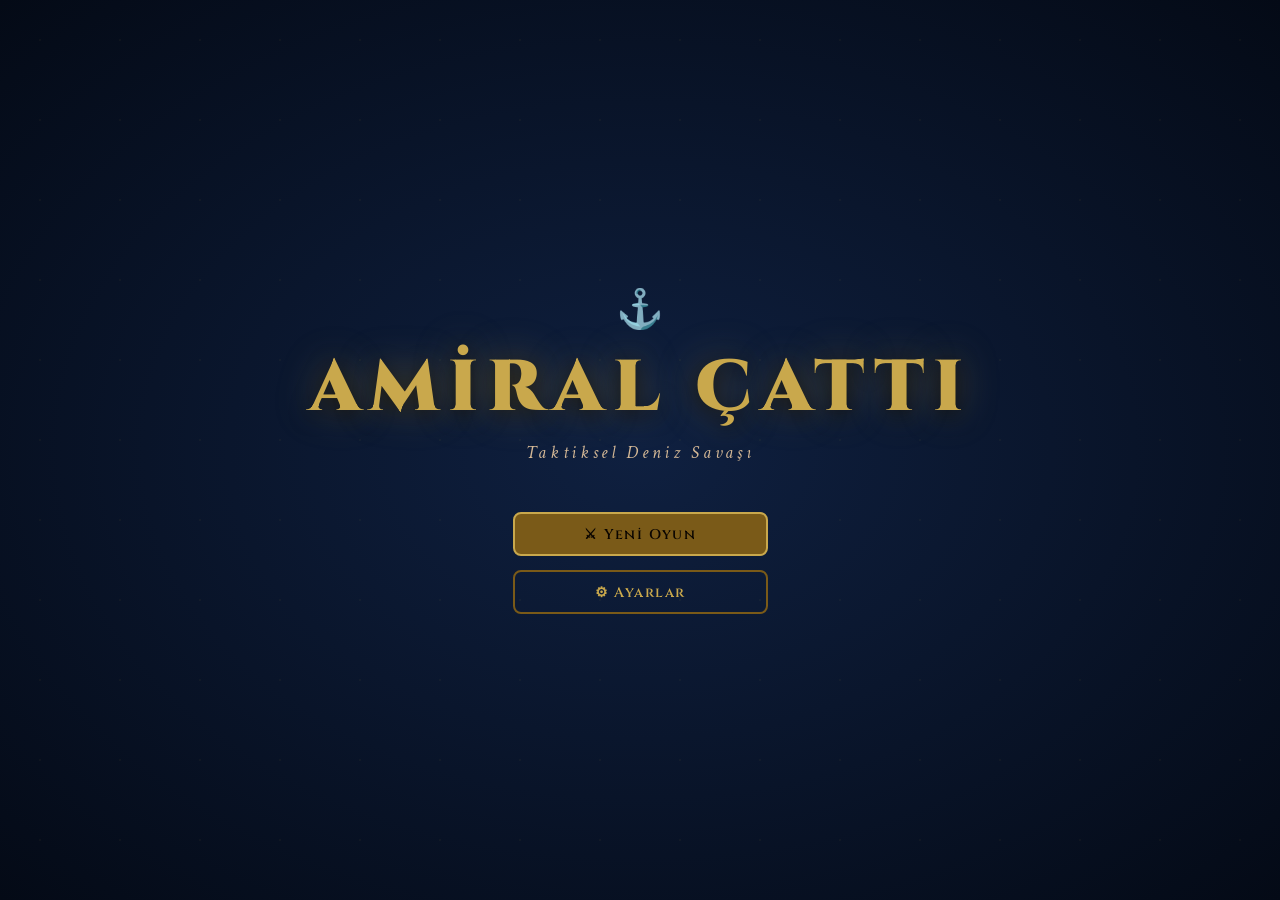
==== commit 50c76dfc: "haoyuniko" ====
--- a/Amiralçattı.html
+++ b/Amiralçattı.html
@@ -7,191 +7,193 @@
 <style>
 @import url('https://fonts.googleapis.com/css2?family=Cinzel:wght@400;600;900&family=Crimson+Text:ital,wght@0,400;0,600;1,400&display=swap');
 :root{
-  --ocean:#07111f;--ocean-mid:#0f2040;--ocean-light:#1a3a5c;
-  --gold:#c9a84c;--gold-l:#e8c96a;--gold-d:#7a5a18;
-  --parch:#f5e6c8;--parch-d:#d4b896;
-  --red:#c0392b;--red-l:#e74c3c;
-  --green:#27ae60;--green-l:#2ecc71;
-  --miss:#4a6fa5;--grid:rgba(201,168,76,.22);
+  --oc:#07111f;--om:#0f2040;--ol:#1a3a5c;
+  --gd:#c9a84c;--gl:#e8c96a;--gdark:#7a5a18;
+  --pa:#f5e6c8;--pd:#d4b896;
+  --rd:#c0392b;--rl:#e74c3c;--gr:#27ae60;--grl:#2ecc71;
+  --ms:#4a6fa5;--grid:rgba(201,168,76,.22);
 }
 *{box-sizing:border-box;margin:0;padding:0;}
-body{font-family:'Crimson Text',serif;background:var(--ocean);color:var(--parch);min-height:100vh;overflow-x:hidden;}
-.screen{display:none;}
-.screen.active{display:flex;flex-direction:column;align-items:center;min-height:100vh;}
-.cinzel{font-family:'Cinzel',serif;}
-
-/* ── BUTTONS ── */
-.btn{padding:.7rem 1.8rem;border:2px solid var(--gold-d);background:transparent;color:var(--gold);font-family:'Cinzel',serif;font-size:.9rem;font-weight:600;letter-spacing:.1em;cursor:pointer;transition:all .2s;border-radius:8px;}
-.btn:hover{background:rgba(201,168,76,.15);border-color:var(--gold);color:var(--gold-l);transform:translateY(-1px);}
+body{font-family:'Crimson Text',serif;background:var(--oc);color:var(--pa);min-height:100vh;overflow-x:hidden;}
+.screen{display:none;}.screen.active{display:flex;flex-direction:column;align-items:center;min-height:100vh;}
+.cn{font-family:'Cinzel',serif;}
+.btn{padding:.65rem 1.7rem;border:2px solid var(--gdark);background:transparent;color:var(--gd);font-family:'Cinzel',serif;font-size:.88rem;font-weight:600;letter-spacing:.1em;cursor:pointer;transition:all .2s;border-radius:8px;}
+.btn:hover{background:rgba(201,168,76,.15);border-color:var(--gd);color:var(--gl);transform:translateY(-1px);}
 .btn:active{transform:translateY(0);}
-.btn.primary{background:var(--gold-d);color:#0a0500;border-color:var(--gold);}
-.btn.primary:hover{background:var(--gold);}
-.btn.danger{border-color:var(--red);color:var(--red-l);}
-.btn.danger:hover{background:rgba(192,57,43,.2);}
-.btn.sm{padding:.4rem .9rem;font-size:.75rem;}
+.btn.prim{background:var(--gdark);color:#0a0500;border-color:var(--gd);}.btn.prim:hover{background:var(--gd);}
+.btn.dng{border-color:var(--rd);color:var(--rl);}.btn.dng:hover{background:rgba(192,57,43,.2);}
+.btn.sm{padding:.38rem .85rem;font-size:.73rem;}
 .btn:disabled{opacity:.3;cursor:not-allowed;transform:none;}
-.abtn{padding:.4rem .8rem;border:1px solid var(--gold-d);background:transparent;color:var(--parch);font-family:'Cinzel',serif;font-size:.7rem;cursor:pointer;border-radius:6px;transition:all .2s;letter-spacing:.04em;}
-.abtn:hover:not(:disabled){background:rgba(201,168,76,.15);border-color:var(--gold);}
-.abtn.act{background:rgba(201,168,76,.22);border-color:var(--gold);color:var(--gold);}
-.abtn:disabled{opacity:.3;cursor:not-allowed;}
-.abtn.sp{border-color:#7c3aed;color:#c4b5fd;}
-.abtn.sp:hover:not(:disabled){background:rgba(124,58,237,.15);}
-
-/* ── MODAL ── */
-.modal-ov{position:fixed;inset:0;background:rgba(0,0,0,.75);display:none;align-items:center;justify-content:center;z-index:9999;}
+.ab{padding:.38rem .75rem;border:1px solid var(--gdark);background:transparent;color:var(--pa);font-family:'Cinzel',serif;font-size:.68rem;cursor:pointer;border-radius:6px;transition:all .2s;letter-spacing:.04em;}
+.ab:hover:not(:disabled){background:rgba(201,168,76,.15);border-color:var(--gd);}
+.ab.act{background:rgba(201,168,76,.22);border-color:var(--gd);color:var(--gd);}
+.ab:disabled{opacity:.3;cursor:not-allowed;}
+.ab.sp{border-color:#7c3aed;color:#c4b5fd;}.ab.sp:hover:not(:disabled){background:rgba(124,58,237,.15);}
+.ab.wind-pick{border-color:#60a5fa;color:#93c5fd;font-size:.8rem;padding:.5rem .9rem;}
+.modal-ov{position:fixed;inset:0;background:rgba(0,0,0,.75);display:none;align-items:center;justify-content:center;z-index:9000;}
 .modal-ov.open{display:flex;}
-.modal-box{background:var(--ocean-mid);border:2px solid var(--gold-d);border-radius:14px;padding:2rem;max-width:360px;width:90%;text-align:center;}
-.modal-ttl{font-family:'Cinzel',serif;font-size:1.2rem;color:var(--gold);margin-bottom:.7rem;}
-.modal-msg{color:var(--parch-d);margin-bottom:1.4rem;font-style:italic;line-height:1.5;}
-.modal-btns{display:flex;gap:.8rem;justify-content:center;flex-wrap:wrap;}
-
-/* ── MENU ── */
+.mbox{background:var(--om);border:2px solid var(--gdark);border-radius:14px;padding:1.8rem;max-width:380px;width:92%;text-align:center;}
+.mttl{font-family:'Cinzel',serif;font-size:1.15rem;color:var(--gd);margin-bottom:.6rem;}
+.mmsg{color:var(--pd);margin-bottom:1.3rem;font-style:italic;line-height:1.5;}
+.mbtns{display:flex;gap:.65rem;justify-content:center;flex-wrap:wrap;}
 #screen-menu{justify-content:center;background:radial-gradient(ellipse at center,#0f2040 0%,#040a16 100%);position:relative;overflow:hidden;}
 #screen-menu::before{content:'';position:absolute;inset:0;background:url("data:image/svg+xml,%3Csvg xmlns='http://www.w3.org/2000/svg' width='80' height='80'%3E%3Ccircle cx='40' cy='40' r='1' fill='rgba(201,168,76,0.06)'/%3E%3C/svg%3E") repeat;}
-.menu-ttl{font-family:'Cinzel',serif;font-size:clamp(2rem,6vw,4.5rem);font-weight:900;color:var(--gold);text-align:center;letter-spacing:.12em;text-shadow:0 0 40px rgba(201,168,76,.4),0 4px 20px rgba(0,0,0,.8);position:relative;}
-.menu-sub{font-family:'Crimson Text',serif;font-style:italic;color:var(--parch-d);font-size:1.2rem;margin-top:.3rem;letter-spacing:.2em;position:relative;text-align:center;}
-.menu-wrap{margin-bottom:3rem;position:relative;}
-.menu-anchor{color:var(--gold-d);font-size:2.5rem;display:block;text-align:center;margin-bottom:.3rem;}
-.menu-btns{display:flex;flex-direction:column;gap:.9rem;width:260px;position:relative;}
-
-/* ── SETTINGS ── */
-#screen-settings{background:var(--ocean);padding:2rem;gap:1.2rem;}
-.scard{background:var(--ocean-mid);border:1px solid var(--grid);border-radius:12px;padding:1.4rem;width:100%;max-width:580px;}
-.sttl{font-family:'Cinzel',serif;font-size:.9rem;color:var(--gold);margin-bottom:.9rem;letter-spacing:.1em;border-bottom:1px solid var(--grid);padding-bottom:.4rem;}
-.srow{display:flex;align-items:center;justify-content:space-between;margin-bottom:.9rem;flex-wrap:wrap;gap:.4rem;}
-.slbl{color:var(--parch);font-size:.95rem;}
-.og{display:flex;gap:.35rem;flex-wrap:wrap;}
-.ob{padding:.3rem .8rem;border:1px solid var(--gold-d);background:transparent;color:var(--parch-d);font-family:'Cinzel',serif;font-size:.72rem;cursor:pointer;border-radius:6px;transition:all .2s;}
-.ob.sel{background:var(--gold-d);color:#0a0500;border-color:var(--gold);}
-.ob:hover:not(.sel){border-color:var(--gold);color:var(--gold);}
-select{background:var(--ocean-mid);border:1px solid var(--gold-d);color:var(--parch);padding:.3rem .6rem;border-radius:6px;font-family:'Crimson Text',serif;font-size:.9rem;}
-
-/* ── POKEMON TCG CARDS ── */
-#screen-ship-select{background:var(--ocean);padding:2rem;gap:1rem;}
+.mttlbig{font-family:'Cinzel',serif;font-size:clamp(2rem,6vw,4.5rem);font-weight:900;color:var(--gd);text-align:center;letter-spacing:.12em;text-shadow:0 0 40px rgba(201,168,76,.4),0 4px 20px rgba(0,0,0,.8);position:relative;}
+.msub{font-family:'Crimson Text',serif;font-style:italic;color:var(--pd);font-size:1.15rem;margin-top:.3rem;letter-spacing:.2em;position:relative;text-align:center;}
+#screen-settings{background:var(--oc);padding:2rem;gap:1.1rem;}
+.scard{background:var(--om);border:1px solid var(--grid);border-radius:12px;padding:1.3rem;width:100%;max-width:600px;}
+.sttl{font-family:'Cinzel',serif;font-size:.88rem;color:var(--gd);margin-bottom:.85rem;letter-spacing:.1em;border-bottom:1px solid var(--grid);padding-bottom:.35rem;}
+.srow{display:flex;align-items:center;justify-content:space-between;margin-bottom:.85rem;flex-wrap:wrap;gap:.4rem;}
+.slbl{color:var(--pa);font-size:.92rem;}
+.og{display:flex;gap:.3rem;flex-wrap:wrap;}
+.ob{padding:.28rem .75rem;border:1px solid var(--gdark);background:transparent;color:var(--pd);font-family:'Cinzel',serif;font-size:.7rem;cursor:pointer;border-radius:6px;transition:all .2s;}
+.ob.sel{background:var(--gdark);color:#0a0500;border-color:var(--gd);}
+.ob:hover:not(.sel){border-color:var(--gd);color:var(--gd);}
+select{background:var(--om);border:1px solid var(--gdark);color:var(--pa);padding:.28rem .55rem;border-radius:6px;font-family:'Crimson Text',serif;font-size:.88rem;}
+/* ── TCG CARDS ── */
+#screen-ship-select{background:var(--oc);padding:1.4rem;gap:.75rem;}
 .tcg-section{width:100%;max-width:760px;}
-.tcg-role-lbl{font-family:'Cinzel',serif;font-size:1rem;color:var(--gold);margin-bottom:.8rem;padding-bottom:.4rem;border-bottom:1px solid var(--grid);letter-spacing:.08em;}
-.tcg-cards-row{display:flex;gap:1rem;flex-wrap:wrap;margin-bottom:1.2rem;}
-
-.tcg-card{
-  width:175px;min-height:260px;border-radius:14px;border:3px solid;
-  position:relative;overflow:hidden;cursor:pointer;
-  transition:transform .25s cubic-bezier(.34,1.56,.64,1), box-shadow .25s;
-  flex-shrink:0;
-  display:flex;flex-direction:column;
-}
-.tcg-card:hover{transform:translateY(-10px) rotate(-1.5deg);box-shadow:0 20px 60px rgba(0,0,0,.6);}
-.tcg-card.sel{transform:translateY(-8px);box-shadow:0 0 0 3px var(--gold-l),0 16px 50px rgba(201,168,76,.4);}
-.tcg-card.disabled{opacity:.35;cursor:not-allowed;pointer-events:none;}
-
-.tcg-kalyon{border-color:#c9a84c;background:linear-gradient(160deg,#1a2e10 0%,#2a4a18 40%,#1e3a14 100%);}
-.tcg-kadirga{border-color:#5b8dd9;background:linear-gradient(160deg,#0d1e3a 0%,#1a3060 40%,#0f2248 100%);}
-.tcg-trireme{border-color:#c0602a;background:linear-gradient(160deg,#2a1008 0%,#4a200a 40%,#3a1608 100%);}
-.tcg-card::before{content:'';position:absolute;inset:0;background:linear-gradient(135deg,rgba(255,255,255,.08) 0%,transparent 50%,rgba(0,0,0,.2) 100%);pointer-events:none;}
-
-.tcg-header{display:flex;justify-content:space-between;align-items:center;padding:8px 10px 4px;font-family:'Cinzel',serif;font-size:.72rem;color:var(--gold-l);}
-.tcg-hp{background:rgba(0,0,0,.3);padding:2px 7px;border-radius:10px;font-size:.65rem;}
-.tcg-art{width:100%;height:120px;display:flex;align-items:center;justify-content:center;position:relative;overflow:hidden;}
-.tcg-art canvas{display:block;}
-.tcg-art-bg-k{background:radial-gradient(ellipse at 50% 70%,#1a4a30 0%,#0a2010 100%);}
-.tcg-art-bg-kad{background:radial-gradient(ellipse at 50% 70%,#0a2060 0%,#050f30 100%);}
-.tcg-art-bg-t{background:radial-gradient(ellipse at 50% 70%,#3a1a08 0%,#1a0800 100%);}
-.tcg-typebadge{margin:4px 10px 0;display:flex;align-items:center;gap:5px;font-family:'Cinzel',serif;font-size:.62rem;}
-.tcg-badge{padding:2px 8px;border-radius:10px;font-size:.6rem;}
-.badge-attack{background:rgba(192,57,43,.5);color:#f8b4b4;border:1px solid var(--red);}
-.badge-move{background:rgba(39,174,96,.4);color:#a8f0b8;border:1px solid var(--green);}
-.badge-range{background:rgba(41,128,185,.4);color:#a8d0f8;border:1px solid #2980b9;}
-.tcg-name{padding:6px 10px 2px;font-family:'Cinzel',serif;font-size:.92rem;color:var(--gold-l);font-weight:600;}
-.tcg-desc{padding:2px 10px 6px;font-size:.72rem;color:var(--parch-d);font-style:italic;line-height:1.3;}
-.tcg-stats{padding:4px 10px 8px;display:flex;gap:6px;flex-wrap:wrap;}
-.tcg-stat{background:rgba(0,0,0,.3);padding:2px 7px;border-radius:6px;font-size:.62rem;color:var(--parch-d);border:1px solid rgba(255,255,255,.08);}
-.tcg-card.sel .tcg-name::after{content:' ✓';color:var(--gold);}
-.tcg-sel-check{position:absolute;top:6px;right:6px;background:var(--gold);color:#0a0500;border-radius:50%;width:20px;height:20px;display:none;align-items:center;justify-content:center;font-size:.7rem;font-weight:bold;}
-.tcg-card.sel .tcg-sel-check{display:flex;}
-
+.tcg-rl{font-family:'Cinzel',serif;font-size:.92rem;color:var(--gd);margin-bottom:.65rem;padding-bottom:.32rem;border-bottom:1px solid var(--grid);letter-spacing:.08em;}
+.tcg-row{display:flex;gap:.85rem;flex-wrap:wrap;margin-bottom:.9rem;}
+.tcgc{width:162px;min-height:248px;border-radius:14px;border:3px solid;position:relative;overflow:hidden;cursor:pointer;transition:transform .25s cubic-bezier(.34,1.56,.64,1),box-shadow .25s;flex-shrink:0;display:flex;flex-direction:column;}
+.tcgc:hover{transform:translateY(-10px) rotate(-1.5deg);box-shadow:0 20px 60px rgba(0,0,0,.6);}
+.tcgc.sel{transform:translateY(-8px);box-shadow:0 0 0 3px var(--gl),0 16px 50px rgba(201,168,76,.4);}
+.tcgc.off{opacity:.35;cursor:not-allowed;pointer-events:none;}
+.tcg-k{border-color:#c9a84c;background:linear-gradient(160deg,#1a2e10 0%,#2a4a18 40%,#1e3a14 100%);}
+.tcg-kad{border-color:#5b8dd9;background:linear-gradient(160deg,#0d1e3a 0%,#1a3060 40%,#0f2248 100%);}
+.tcg-t{border-color:#c0602a;background:linear-gradient(160deg,#2a1008 0%,#4a200a 40%,#3a1608 100%);}
+.tcgc::before{content:'';position:absolute;inset:0;background:linear-gradient(135deg,rgba(255,255,255,.08) 0%,transparent 50%,rgba(0,0,0,.2) 100%);pointer-events:none;}
+.tcg-hdr{display:flex;justify-content:space-between;align-items:center;padding:6px 8px 3px;font-family:'Cinzel',serif;font-size:.68rem;color:var(--gl);}
+.tcg-hp{background:rgba(0,0,0,.3);padding:1px 5px;border-radius:10px;font-size:.6rem;}
+.tcg-art{width:100%;height:105px;display:flex;align-items:center;justify-content:center;position:relative;overflow:hidden;}
+.tcg-art-k{background:radial-gradient(ellipse at 50% 70%,#1a4a30 0%,#0a2010 100%);}
+.tcg-art-kad{background:radial-gradient(ellipse at 50% 70%,#0a2060 0%,#050f30 100%);}
+.tcg-art-t{background:radial-gradient(ellipse at 50% 70%,#3a1a08 0%,#1a0800 100%);}
+.tcg-badges{margin:3px 8px 0;display:flex;gap:3px;flex-wrap:wrap;}
+.tcgb{padding:1px 5px;border-radius:8px;font-size:.56rem;font-family:'Cinzel',serif;}
+.ba{background:rgba(192,57,43,.5);color:#f8b4b4;border:1px solid var(--rd);}
+.bm{background:rgba(39,174,96,.4);color:#a8f0b8;border:1px solid var(--gr);}
+.tcg-name{padding:4px 8px 1px;font-family:'Cinzel',serif;font-size:.85rem;color:var(--gl);font-weight:600;}
+.tcg-desc{padding:2px 8px 4px;font-size:.68rem;color:var(--pd);font-style:italic;line-height:1.25;}
+.tcg-stat{padding:2px 8px 6px;font-size:.6rem;color:var(--pd);}
+.tcg-chk{position:absolute;top:5px;right:5px;background:var(--gd);color:#0a0500;border-radius:50%;width:17px;height:17px;display:none;align-items:center;justify-content:center;font-size:.62rem;font-weight:bold;}
+.tcgc.sel .tcg-chk{display:flex;}
 /* ── PLACEMENT ── */
-#screen-placement{background:var(--ocean);padding:1.5rem;gap:.8rem;align-items:center;}
-.plbl{font-family:'Cinzel',serif;font-size:1.4rem;color:var(--gold);}
-canvas.board{border:2px solid var(--gold-d);display:block;}
-canvas.board.click{cursor:crosshair;}
-canvas.board.pick{cursor:pointer;}
-.ship-list-item{padding:.4rem .7rem;border-radius:6px;cursor:pointer;margin-bottom:.3rem;border:1px solid;font-size:.8rem;transition:all .2s;font-family:'Cinzel',serif;font-size:.78rem;}
-
+#screen-placement{background:var(--oc);padding:1.4rem;gap:.75rem;align-items:center;}
+.plbl{font-family:'Cinzel',serif;font-size:1.35rem;color:var(--gd);}
+canvas.board{border:2px solid var(--gdark);display:block;}
+canvas.board.cl{cursor:crosshair;}canvas.board.pk{cursor:pointer;}
+.sli{padding:.38rem .62rem;border-radius:6px;cursor:pointer;margin-bottom:.25rem;border:1px solid;font-family:'Cinzel',serif;font-size:.75rem;transition:all .2s;}
 /* ── GAME ── */
-#screen-game{background:var(--ocean);padding:.8rem;gap:.4rem;align-items:center;}
-.ghdr{display:flex;justify-content:space-between;align-items:center;width:100%;max-width:980px;padding:.3rem 0;}
-.gtitle{font-family:'Cinzel',serif;font-size:1.1rem;color:var(--gold);}
-.turn-ind{font-family:'Cinzel',serif;font-size:.82rem;padding:.3rem .8rem;border-radius:20px;border:1px solid var(--gold-d);color:var(--gold);background:rgba(201,168,76,.08);}
-.boards-wrap{display:flex;gap:1.2rem;flex-wrap:wrap;justify-content:center;align-items:flex-start;}
-.board-wrap{display:flex;flex-direction:column;align-items:center;gap:.35rem;}
-.blbl{font-family:'Cinzel',serif;font-size:.72rem;color:var(--gold-d);letter-spacing:.08em;}
-.action-bar{display:flex;gap:.35rem;flex-wrap:wrap;justify-content:center;margin:.2rem 0;}
-.status-msg{font-family:'Crimson Text',serif;font-style:italic;color:var(--parch-d);text-align:center;font-size:.92rem;min-height:1.3rem;}
-.blog{background:rgba(7,17,31,.85);border:1px solid var(--grid);border-radius:8px;padding:.6rem;max-width:720px;width:100%;max-height:85px;overflow-y:auto;font-size:.8rem;color:var(--parch-d);font-style:italic;}
-.blog p{margin:.1rem 0;}
-.blog .hit{color:var(--red-l);}
-.blog .miss{color:var(--miss);}
-.blog .sink{color:var(--gold);font-weight:600;font-style:normal;}
-.blog .info{color:var(--parch);}
-.duel-ban{font-family:'Cinzel',serif;font-size:.95rem;color:var(--red-l);text-align:center;padding:.3rem 1.2rem;border:1px solid var(--red);border-radius:20px;background:rgba(192,57,43,.1);display:none;}
-.duel-ban.on{display:block;}
-.score-bar{display:flex;gap:1.2rem;justify-content:center;flex-wrap:wrap;}
-.snum{font-family:'Cinzel',serif;font-size:1.2rem;color:var(--gold);}
-.slbl2{font-size:.7rem;color:var(--parch-d);}
-
-/* ── PASS SCREEN (YELLOW) ── */
-#screen-pass{background:linear-gradient(135deg,#c9a84c 0%,#8a6a20 40%,#c9a84c 100%);justify-content:center;cursor:pointer;position:relative;overflow:hidden;}
-#screen-pass::before{content:'';position:absolute;inset:0;background:url("data:image/svg+xml,%3Csvg xmlns='http://www.w3.org/2000/svg' width='40' height='40'%3E%3Ccircle cx='20' cy='20' r='1.5' fill='rgba(0,0,0,0.08)'/%3E%3C/svg%3E") repeat;}
-.pass-inner{text-align:center;position:relative;padding:2rem;}
+#screen-game{background:var(--oc);padding:.75rem;gap:.32rem;align-items:center;}
+.ghdr{display:flex;justify-content:space-between;align-items:center;width:100%;max-width:1000px;padding:.25rem 0;}
+.gtitle{font-family:'Cinzel',serif;font-size:1.05rem;color:var(--gd);}
+.tind{font-family:'Cinzel',serif;font-size:.78rem;padding:.28rem .75rem;border-radius:20px;border:1px solid var(--gdark);color:var(--gd);background:rgba(201,168,76,.08);}
+.bwrap{display:flex;gap:1.1rem;flex-wrap:wrap;justify-content:center;align-items:flex-start;}
+.bw{display:flex;flex-direction:column;align-items:center;gap:.28rem;}
+.blbl{font-family:'Cinzel',serif;font-size:.7rem;color:var(--gdark);letter-spacing:.08em;}
+.abar{display:flex;gap:.3rem;flex-wrap:wrap;justify-content:center;margin:.18rem 0;}
+.smsg{font-family:'Crimson Text',serif;font-style:italic;color:var(--pd);text-align:center;font-size:.88rem;min-height:1.3rem;}
+.blog{background:rgba(7,17,31,.85);border:1px solid var(--grid);border-radius:8px;padding:.55rem;max-width:760px;width:100%;max-height:78px;overflow-y:auto;font-size:.76rem;color:var(--pd);font-style:italic;}
+.blog p{margin:.08rem 0;}.blog .hit{color:var(--rl);}.blog .miss{color:var(--ms);}.blog .sink{color:var(--gd);font-weight:600;font-style:normal;}.blog .info{color:var(--pa);}.blog .chain{color:#fcd34d;}
+.dban{font-family:'Cinzel',serif;font-size:.9rem;color:var(--rl);text-align:center;padding:.28rem 1.1rem;border:1px solid var(--rd);border-radius:20px;background:rgba(192,57,43,.1);display:none;}
+.dban.on{display:block;}
+.sbar{display:flex;gap:1.1rem;justify-content:center;flex-wrap:wrap;}
+.snum{font-family:'Cinzel',serif;font-size:1.15rem;color:var(--gd);}
+.slbl2{font-size:.68rem;color:var(--pd);}
+/* ── PASS ── */
+#screen-pass{background:linear-gradient(135deg,#d4a830 0%,#8a6a18 40%,#d4a830 100%);justify-content:center;cursor:pointer;position:relative;overflow:hidden;}
+#screen-pass::before{content:'';position:absolute;inset:0;background:url("data:image/svg+xml,%3Csvg xmlns='http://www.w3.org/2000/svg' width='40' height='40'%3E%3Ccircle cx='20' cy='20' r='1.5' fill='rgba(0,0,0,0.07)'/%3E%3C/svg%3E") repeat;pointer-events:none;}
+.pass-inner{text-align:center;position:relative;padding:2rem;pointer-events:none;}
 .pass-icon{font-size:4rem;margin-bottom:1rem;display:block;}
-.pass-ttl{font-family:'Cinzel',serif;font-size:2rem;color:#0a0500;text-shadow:0 1px 3px rgba(0,0,0,.2);margin-bottom:.5rem;}
-.pass-sub{font-family:'Crimson Text',serif;font-style:italic;color:#3d2800;font-size:1.2rem;margin-bottom:2rem;}
-.pass-click{font-family:'Cinzel',serif;font-size:.95rem;color:rgba(10,5,0,.6);border:2px solid rgba(10,5,0,.3);padding:.6rem 1.5rem;border-radius:20px;display:inline-block;animation:pulse 2s infinite;}
-@keyframes pulse{0%,100%{opacity:.6;}50%{opacity:1;}}
-
+.pass-ttl{font-family:'Cinzel',serif;font-size:1.9rem;color:#0a0500;text-shadow:0 1px 3px rgba(0,0,0,.2);margin-bottom:.45rem;}
+.pass-sub{font-family:'Crimson Text',serif;font-style:italic;color:#3d2800;font-size:1.1rem;margin-bottom:2rem;}
+.pass-click{font-family:'Cinzel',serif;font-size:.88rem;color:rgba(10,5,0,.55);border:2px solid rgba(10,5,0,.25);padding:.5rem 1.3rem;border-radius:20px;display:inline-block;animation:pu 2s infinite;}
+@keyframes pu{0%,100%{opacity:.5;}50%{opacity:1;}}
 /* ── WIN ── */
-#screen-win{background:radial-gradient(ellipse at center,#1a3a5c 0%,#040a16 100%);justify-content:center;gap:1.5rem;}
-.win-ttl{font-family:'Cinzel',serif;font-size:2.5rem;color:var(--gold);text-align:center;text-shadow:0 0 40px rgba(201,168,76,.5);}
-
-/* ── TERRAIN LEGEND ── */
-.terrain-legend{display:flex;gap:.8rem;flex-wrap:wrap;justify-content:center;font-size:.72rem;color:var(--parch-d);}
-.tleg{display:flex;align-items:center;gap:.3rem;}
-.tleg-dot{width:12px;height:12px;border-radius:3px;}
-
-@media(max-width:600px){
-  canvas.board{max-width:45vw;max-height:45vw;}
-  .tcg-card{width:140px;min-height:220px;}
-  .tcg-art{height:90px;}
-}
+#screen-win{background:radial-gradient(ellipse at center,#1a3a5c 0%,#040a16 100%);justify-content:center;gap:1.4rem;}
+.wttl{font-family:'Cinzel',serif;font-size:2.4rem;color:var(--gd);text-align:center;text-shadow:0 0 40px rgba(201,168,76,.5);}
+/* ── FLOATING ── */
+.fbtns{position:fixed;top:10px;right:10px;display:none;flex-direction:column;gap:5px;z-index:500;}
+.fbtns.show{display:flex;}
+.fbtn{width:36px;height:36px;border-radius:50%;border:1px solid var(--gdark);background:rgba(15,32,64,.9);color:var(--gd);font-size:.95rem;cursor:pointer;display:flex;align-items:center;justify-content:center;transition:all .2s;backdrop-filter:blur(4px);}
+.fbtn:hover{background:rgba(201,168,76,.2);border-color:var(--gd);}
+.gpanel{position:fixed;top:54px;right:10px;background:var(--om);border:1px solid var(--gdark);border-radius:10px;padding:.9rem;width:210px;z-index:490;display:none;backdrop-filter:blur(4px);}
+.gpanel.open{display:block;}
+.gpttl{font-family:'Cinzel',serif;font-size:.8rem;color:var(--gd);margin-bottom:.65rem;border-bottom:1px solid var(--grid);padding-bottom:.28rem;}
+.gprow{display:flex;align-items:center;justify-content:space-between;margin-bottom:.65rem;font-size:.8rem;gap:.45rem;}
+.gprow input[type=range]{flex:1;accent-color:var(--gd);}
+.mpanel{position:fixed;top:54px;right:10px;background:var(--om);border:1px solid var(--gdark);border-radius:10px;padding:.9rem;width:210px;z-index:490;display:none;backdrop-filter:blur(4px);}
+.mpanel.open{display:block;}
+.mpttl{font-family:'Cinzel',serif;font-size:.8rem;color:var(--gd);margin-bottom:.65rem;border-bottom:1px solid var(--grid);padding-bottom:.28rem;}
+.mptr{display:flex;align-items:center;padding:.35rem .45rem;border-radius:6px;cursor:pointer;font-size:.75rem;color:var(--pd);transition:all .2s;border:1px solid transparent;margin-bottom:.25rem;}
+.mptr:hover{background:rgba(201,168,76,.1);border-color:var(--gdark);color:var(--pa);}
+.mptr.playing{background:rgba(201,168,76,.15);border-color:var(--gd);color:var(--gd);}
+.ytwrap{position:fixed;bottom:10px;right:10px;width:215px;background:var(--om);border:1px solid var(--gdark);border-radius:10px;overflow:hidden;z-index:480;display:none;}
+.ytwrap.open{display:block;}
+.ytbar{display:flex;align-items:center;justify-content:space-between;padding:3px 7px;background:rgba(0,0,0,.3);}
+.ytbar span{font-family:'Cinzel',serif;font-size:.6rem;color:var(--gdark);}
+.ytbar button{background:none;border:none;color:var(--pd);cursor:pointer;font-size:.88rem;padding:0 2px;}
+#yt-frame{width:215px;height:121px;border:none;display:block;}
+.tleg{display:flex;gap:.65rem;flex-wrap:wrap;justify-content:center;font-size:.68rem;color:var(--pd);}
+.tlegi{display:flex;align-items:center;gap:.28rem;}
+.tlegdot{width:11px;height:11px;border-radius:3px;}
+/* wind picker */
+.wind-picker-area{display:flex;flex-direction:column;align-items:center;gap:.35rem;}
+.wind-dir-grid{display:grid;grid-template-columns:1fr 1fr 1fr;gap:.28rem;}
+.wind-dir-grid .wind-pick{font-size:.95rem;padding:.55rem;}
+/* trireme ram visual */
+@keyframes ramPulse{0%,100%{opacity:.2;}50%{opacity:.5;}}
+@media(max-width:600px){canvas.board{max-width:44vw;max-height:44vw;}.tcgc{width:138px;min-height:215px;}.tcg-art{height:85px;}}
 </style>
 </head>
 <body>
 
-<!-- MODAL -->
 <div class="modal-ov" id="modal-ov">
-  <div class="modal-box">
-    <div class="modal-ttl" id="modal-ttl"></div>
-    <div class="modal-msg" id="modal-msg"></div>
-    <div class="modal-btns" id="modal-btns"></div>
+  <div class="mbox">
+    <div class="mttl" id="mttl"></div>
+    <div class="mmsg" id="mmsg"></div>
+    <div class="mbtns" id="mbtns"></div>
   </div>
 </div>
 
-<!-- ══ MENU ══ -->
+<!-- FLOATING -->
+<div class="fbtns" id="fbtns">
+  <button class="fbtn" title="Oyun Ayarları" onclick="toggleGP()">⚙</button>
+  <button class="fbtn" title="Müzik" onclick="toggleMP()">🎵</button>
+</div>
+<div class="gpanel" id="gpanel">
+  <div class="gpttl">⚙ Oyun Ayarları</div>
+  <div class="gprow"><span>🔊 Ses</span><input type="range" min="0" max="100" value="70" id="vol-sl" oninput="setVol(this.value)"><span id="vol-val">70</span></div>
+  <div class="gprow"><span>Robot Tahtası</span><button class="ab" id="btn-shr" onclick="toggleShowR()">Gizli</button></div>
+</div>
+<div class="mpanel" id="mpanel">
+  <div class="mpttl">🎵 Müzik Seç</div>
+  <div id="track-list"></div>
+  <button class="ab" style="width:100%;margin-top:.35rem" onclick="stopMusic()">⏹ Durdur</button>
+</div>
+<div class="ytwrap" id="ytwrap">
+  <div class="ytbar"><span id="yt-name">Müzik</span><button onclick="stopMusic()">✕</button></div>
+  <iframe id="yt-frame" allow="autoplay;encrypted-media" allowfullscreen></iframe>
+</div>
+
+<!-- MENU -->
 <div id="screen-menu" class="screen active">
-  <div class="menu-wrap">
-    <span class="menu-anchor">⚓</span>
-    <div class="menu-ttl">AMİRAL ÇATTI</div>
-    <div class="menu-sub">Taktiksel Deniz Savaşı</div>
-  </div>
-  <div class="menu-btns">
-    <button class="btn primary" onclick="startNewGame()">⚔ Yeni Oyun</button>
+  <div style="margin-bottom:3rem;position:relative">
+    <span style="color:var(--gdark);font-size:2.4rem;display:block;text-align:center;margin-bottom:.3rem">⚓</span>
+    <div class="mttlbig">AMİRAL ÇATTI</div>
+    <div class="msub">Taktiksel Deniz Savaşı</div>
+  </div>
+  <div style="display:flex;flex-direction:column;gap:.9rem;width:255px;position:relative">
+    <button class="btn prim" onclick="startNewGame()">⚔ Yeni Oyun</button>
     <button class="btn" onclick="showScreen('screen-settings')">⚙ Ayarlar</button>
   </div>
 </div>
 
-<!-- ══ SETTINGS ══ -->
+<!-- SETTINGS -->
 <div id="screen-settings" class="screen">
-  <div style="height:2rem"></div>
-  <div class="cinzel" style="font-size:1.8rem;color:var(--gold)">⚙ Ayarlar</div>
+  <div style="height:1.8rem"></div>
+  <div class="cn" style="font-size:1.75rem;color:var(--gd)">⚙ Ayarlar</div>
   <div class="scard">
     <div class="sttl">Oyun Modu</div>
     <div class="srow"><span class="slbl">Rakip</span>
@@ -205,6 +207,13 @@
         <button class="ob" onclick="setSetting('diff','easy',this)">Kolay</button>
         <button class="ob sel" onclick="setSetting('diff','medium',this)">Orta</button>
         <button class="ob" onclick="setSetting('diff','hard',this)">Zor</button>
+      </div>
+    </div>
+    <div class="srow" id="row-pers"><span class="slbl">Robot Kişiliği</span>
+      <div class="og">
+        <button class="ob sel" onclick="setSetting('persona','pirate',this)">🏴‍☠️ Korsan</button>
+        <button class="ob" onclick="setSetting('persona','admiral',this)">🎖 Amiral</button>
+        <button class="ob" onclick="setSetting('persona','crazy',this)">🌀 Çılgın</button>
       </div>
     </div>
   </div>
@@ -233,48 +242,48 @@
       </div>
     </div>
   </div>
-  <div style="display:flex;gap:.8rem;flex-wrap:wrap;justify-content:center">
-    <button class="btn primary" onclick="showScreen('screen-menu')">← Geri</button>
+  <div style="display:flex;gap:.75rem;flex-wrap:wrap;justify-content:center">
+    <button class="btn prim" onclick="showScreen('screen-menu')">← Geri</button>
   </div>
   <div style="height:2rem"></div>
 </div>
 
-<!-- ══ SHIP SELECT ══ -->
+<!-- SHIP SELECT -->
 <div id="screen-ship-select" class="screen">
-  <div style="height:1.5rem"></div>
-  <div class="cinzel" style="font-size:1.7rem;color:var(--gold);text-align:center">⚓ Gemi Rollerini Seç</div>
-  <div style="color:var(--parch-d);font-style:italic;font-size:.9rem;text-align:center">Her role farklı bir gemi ata</div>
-  <div id="role-sections" style="width:100%;max-width:760px;padding:0 1rem;display:flex;flex-direction:column;gap:.5rem"></div>
-  <div style="display:flex;gap:.8rem;flex-wrap:wrap;justify-content:center;margin:.8rem 0">
-    <button class="btn" onclick="showScreen('screen-settings')">← Geri</button>
-    <button class="btn primary" id="btn-confirm" onclick="confirmRoles()" disabled>Onayla & Yerleştir →</button>
-  </div>
-  <div style="height:1.5rem"></div>
+  <div style="height:1.1rem"></div>
+  <div class="cn" style="font-size:1.55rem;color:var(--gd);text-align:center" id="ss-ttl">⚓ Oyuncu 1 — Gemi Rolleri</div>
+  <div style="color:var(--pd);font-style:italic;font-size:.82rem;text-align:center">Her role farklı bir gemi ata</div>
+  <div id="role-sections" style="width:100%;max-width:760px;padding:0 .9rem;display:flex;flex-direction:column;gap:.35rem"></div>
+  <div style="display:flex;gap:.75rem;flex-wrap:wrap;justify-content:center;margin:.65rem 0">
+    <button class="btn" id="btn-ss-back" onclick="ssBack()">← Geri</button>
+    <button class="btn prim" id="btn-confirm" onclick="confirmRoles()" disabled>Onayla →</button>
+  </div>
+  <div style="height:1.1rem"></div>
 </div>
 
-<!-- ══ PLACEMENT ══ -->
+<!-- PLACEMENT -->
 <div id="screen-placement" class="screen">
   <div class="plbl" id="plbl">Oyuncu 1 — Gemi Yerleştir</div>
-  <div style="color:var(--parch-d);font-style:italic;font-size:.82rem">Listedeki gemiyi seç → tahtada tıkla &nbsp;|&nbsp; R = döndür</div>
-  <div style="display:flex;gap:.4rem;flex-wrap:wrap;justify-content:center">
-    <button class="abtn" onclick="rotatePl()">↻ Döndür (R)</button>
-    <button class="abtn" onclick="autoPlace()">🎲 Otomatik</button>
-    <button class="btn primary sm" id="btn-done" onclick="donePlacement()" disabled>Hazır →</button>
-  </div>
-  <div style="display:flex;gap:1rem;flex-wrap:wrap;justify-content:center;align-items:flex-start">
+  <div style="color:var(--pd);font-style:italic;font-size:.78rem">Listeden gemi seç → tahtada tıkla &nbsp;|&nbsp; R = döndür</div>
+  <div style="display:flex;gap:.38rem;flex-wrap:wrap;justify-content:center">
+    <button class="ab" onclick="rotatePl()">↻ Döndür (R)</button>
+    <button class="ab" onclick="autoPlace()">🎲 Otomatik</button>
+    <button class="btn prim sm" id="btn-done" onclick="donePlacement()" disabled>Hazır →</button>
+  </div>
+  <div style="display:flex;gap:.85rem;flex-wrap:wrap;justify-content:center;align-items:flex-start">
     <div>
-      <div class="blbl" style="text-align:center;margin-bottom:.3rem">TAHTANIZ</div>
-      <canvas id="cv-place" class="board click"></canvas>
+      <div class="blbl" style="text-align:center;margin-bottom:.28rem">TAHTANIZ</div>
+      <canvas id="cv-place" class="board cl"></canvas>
     </div>
-    <div style="display:flex;flex-direction:column;gap:.3rem;padding-top:1.4rem;min-width:130px">
-      <div class="cinzel" style="font-size:.75rem;color:var(--gold);margin-bottom:.3rem">GEMİLER</div>
+    <div style="display:flex;flex-direction:column;gap:.22rem;padding-top:1.25rem;min-width:125px">
+      <div class="cn" style="font-size:.72rem;color:var(--gd);margin-bottom:.22rem">GEMİLER</div>
       <div id="ship-list"></div>
     </div>
   </div>
-  <div style="color:var(--parch-d);font-style:italic;font-size:.8rem;text-align:center" id="place-hint"></div>
+  <div style="color:var(--pd);font-style:italic;font-size:.76rem;text-align:center;min-height:1rem" id="place-hint"></div>
 </div>
 
-<!-- ══ PASS SCREEN ══ -->
+<!-- PASS -->
 <div id="screen-pass" class="screen" onclick="continuePass()">
   <div class="pass-inner">
     <span class="pass-icon">⚓</span>
@@ -284,410 +293,350 @@
   </div>
 </div>
 
-<!-- ══ GAME ══ -->
+<!-- GAME -->
 <div id="screen-game" class="screen">
   <div class="ghdr">
     <div class="gtitle">⚔ AMİRAL ÇATTI</div>
-    <div class="turn-ind" id="turn-ind">Oyuncu 1'in Turu</div>
-    <button class="btn sm danger" onclick="quitGame()">✕ Çıkış</button>
-  </div>
-  <div class="duel-ban" id="duel-ban">⚔ DÜELLO MODU — Gemini seç, saldır!</div>
-  <div class="score-bar">
+    <div class="tind" id="tind">Oyuncu 1'in Turu</div>
+    <button class="btn sm dng" onclick="quitGame()">✕ Çıkış</button>
+  </div>
+  <div class="dban" id="dban">⚔ DÜELLO MODU — Eylem seç, gemiyi seç, saldır!</div>
+  <div class="sbar">
     <div style="text-align:center"><div class="snum" id="sc0">0</div><div class="slbl2" id="scl0">OYUNCU 1</div></div>
-    <div style="font-size:1rem;color:var(--gold-d);padding-top:.3rem">vs</div>
+    <div style="font-size:.9rem;color:var(--gdark);padding-top:.28rem">vs</div>
     <div style="text-align:center"><div class="snum" id="sc1">0</div><div class="slbl2" id="scl1">OYUNCU 2</div></div>
   </div>
-  <!-- Normal boards -->
-  <div class="boards-wrap" id="normal-area">
-    <div class="board-wrap">
-      <div class="blbl" id="blbl0">SİZİN SULARINIZ</div>
-      <canvas id="cv0" class="board pick"></canvas>
-    </div>
-    <div class="board-wrap">
-      <div class="blbl" id="blbl1">DÜŞMAN SULARI</div>
-      <canvas id="cv1" class="board click"></canvas>
-    </div>
-  </div>
-  <!-- Duel board -->
-  <div id="duel-area" style="display:none;flex-direction:column;align-items:center;gap:.4rem">
+  <div class="bwrap" id="normal-area">
+    <div class="bw"><div class="blbl" id="blbl0">SİZİN SULARINIZ</div><canvas id="cv0" class="board pk"></canvas></div>
+    <div class="bw"><div class="blbl" id="blbl1">DÜŞMAN SULARI</div><canvas id="cv1" class="board cl"></canvas></div>
+  </div>
+  <div id="duel-area" style="display:none;flex-direction:column;align-items:center;gap:.32rem">
     <div class="blbl">BİRLEŞİK SAVAŞ ALANI</div>
-    <canvas id="cv-duel" class="board click"></canvas>
-  </div>
-  <div id="terrain-legend" class="terrain-legend" style="margin:.3rem 0"></div>
-  <div class="action-bar" id="abar"></div>
-  <div class="status-msg" id="smsg">Bir eylem seçin</div>
+    <canvas id="cv-duel" class="board cl"></canvas>
+  </div>
+  <div class="tleg" id="tleg" style="margin:.22rem 0"></div>
+  <div class="abar" id="abar"></div>
+  <div class="smsg" id="smsg"></div>
   <div class="blog" id="blog"></div>
 </div>
 
-<!-- ══ WIN ══ -->
+<!-- WIN -->
 <div id="screen-win" class="screen">
-  <div style="font-size:3.5rem;text-align:center;margin-top:4rem">🏆</div>
-  <div class="win-ttl" id="win-ttl">Kazandı!</div>
-  <div style="color:var(--parch-d);font-style:italic;text-align:center;font-size:1.1rem;max-width:400px" id="win-quote"></div>
-  <div style="display:flex;gap:.8rem;flex-wrap:wrap;justify-content:center;margin-top:1.5rem">
-    <button class="btn primary" onclick="startNewGame()">Tekrar Oyna</button>
+  <div style="font-size:3.3rem;text-align:center;margin-top:3.5rem">🏆</div>
+  <div class="wttl" id="wttl">Kazandı!</div>
+  <div style="color:var(--pd);font-style:italic;text-align:center;font-size:1rem;max-width:400px;padding:0 1rem" id="wquote"></div>
+  <div style="display:flex;gap:.75rem;flex-wrap:wrap;justify-content:center;margin-top:1.4rem">
+    <button class="btn prim" onclick="startNewGame()">Tekrar Oyna</button>
     <button class="btn" onclick="showScreen('screen-menu')">Ana Menü</button>
   </div>
 </div>
 
 <script>
 // ════════════════════════════════════════════════════════
+//  SHIP IMAGE URLS
+//  Kart görseli ve oyun tahtası görseli ayrı ayrı
+// ════════════════════════════════════════════════════════
+const SHIP_IMGS = {
+  // TCG kartında görünen resimler
+  kalyon_card:   '', // <-- BURAYA KALYON KART RESMİ URL'Sİ (önerilen: 148×105px)
+  kadirga_card:  '', // <-- BURAYA KADIRGA KART RESMİ URL'Sİ
+  trireme_card:  '', // <-- BURAYA TRİREME KART RESMİ URL'Sİ
+
+  // Oyun tahtasında geminin üzerinde görünen resimler
+  kalyon_board:  '', // <-- BURAYA KALYON TAHTA RESMİ URL'Sİ (küçük, şeffaf arka plan)
+  kadirga_board: '', // <-- BURAYA KADIRGA TAHTA RESMİ URL'Sİ
+  trireme_board: '', // <-- BURAYA TRİREME TAHTA RESMİ URL'Sİ
+};
+
+// ════════════════════════════════════════════════════════
+//  MÜZİK PARÇALARI — YouTube embed URL'leri
+//  YouTube Paylaş → Yerıştır → iframe src URL'sini kopyalayın
+//  Örnek: 'https://www.youtube.com/embed/VIDEO_ID?autoplay=1'
+// ════════════════════════════════════════════════════════
+const MUSIC_TRACKS = [
+  { name:'🎵 Korsan Müziği 1',   url:'' }, // <-- YOUTUBE EMBED URL (1. Parça)
+  { name:'🎵 Korsan Müziği 2',   url:'' }, // <-- YOUTUBE EMBED URL (2. Parça)
+  { name:'🎵 Deniz Şarkısı',     url:'' }, // <-- YOUTUBE EMBED URL (3. Parça)
+  { name:'🎵 Savaş Davulu',      url:'' }, // <-- YOUTUBE EMBED URL (4. Parça)
+  { name:'🎵 Sea Shanty',        url:'' }, // <-- YOUTUBE EMBED URL (5. Parça)
+];
+
+// ════════════════════════════════════════════════════════
 //  DATA
 // ════════════════════════════════════════════════════════
-const SHIPS = {
-  kalyon:  {name:'Kalyon',  atkType:'broadside', canRev:false,
-            desc:'Büyük yelkenli savaş gemisi. Sadece ileri gidebilir, yanlarından top atar.',
-            hpAdm:6,hpMid:2,hpSml:1, atkAdm:3,atkMid:2,atkSml:1},
-  kadirga: {name:'Kadırga', atkType:'front',     canRev:true,
-            desc:'Kürekli harp gemisi. İleri-geri gidebilir, önden top atar.',
-            hpAdm:6,hpMid:2,hpSml:1, atkAdm:2,atkMid:2,atkSml:1},
-  trireme: {name:'Trireme', atkType:'ram',       canRev:true,
-            desc:'Koçbaşı gemisi. Çarparak saldırır ve yan çarpmada düşmanı felç eder.',
-            hpAdm:6,hpMid:2,hpSml:1, atkAdm:1,atkMid:1,atkSml:1}
+const SHIPS={
+  kalyon: {name:'Kalyon', atkType:'broadside',canRev:false,hasSails:true,hasOars:false,
+    desc:'Sadece ileri, yanlardan top atar.',hpA:6,hpM:2,hpS:1,atkA:3,atkM:2,atkS:1},
+  kadirga:{name:'Kadırga',atkType:'front',   canRev:true, hasSails:true,hasOars:true,
+    desc:'İleri-geri, önden top atar.',hpA:6,hpM:2,hpS:1,atkA:2,atkM:2,atkS:1},
+  trireme:{name:'Trireme',atkType:'ram',     canRev:true, hasSails:true,hasOars:true,
+    desc:'Koçbaşı gemisi, çarparak saldırır.',hpA:6,hpM:2,hpS:1,atkA:1,atkM:1,atkS:1}
 };
-const ROLES = ['admiral','mid','small'];
-const RLBL  = {admiral:'Amiral Gemisi (3×2)',mid:'Orta Boy Gemi (1×2)',small:'Küçük Gemi (1×1)'};
-const CARD_THEME = {
-  kalyon:  {cls:'tcg-kalyon', art:'tcg-art-bg-k',  col:'#c9a84c', type:'⛵ Yelken'},
-  kadirga: {cls:'tcg-kadirga',art:'tcg-art-bg-kad', col:'#5b8dd9', type:'🚣 Kürek'},
-  trireme: {cls:'tcg-trireme',art:'tcg-art-bg-t',   col:'#c0602a', type:'🚤 Koçbaşı'}
+const ROLES=['admiral','mid','small'];
+const RLBL={admiral:'Amiral Gemisi (3×2)',mid:'Orta Boy Gemi (1×2)',small:'Küçük Gemi (1×1)'};
+const CT={
+  kalyon: {cls:'tcg-k',  art:'tcg-art-k',   col:'#c9a84c',type:'⛵ Yelken'},
+  kadirga:{cls:'tcg-kad',art:'tcg-art-kad',  col:'#5b8dd9',type:'🚣 Kürek'},
+  trireme:{cls:'tcg-t',  art:'tcg-art-t',    col:'#c0602a',type:'🚤 Koçbaşı'}
 };
-const WIN_Q = ['Denizler fethedilemez, sadece saygı duyulur.','Her fırtınanın bir sonu vardır.','Cesur kaptan, cesaretini denizde ispat eder.','Gemi batabilir; denizcilik ruhu batmaz.'];
-const ROBOT_Q = ["Karadeniz'de gemilerin mi battı?","Toplar konuşur!","Kaçamazsın kaptan!","Deniz beni çağırıyor...","Bu sefer kaybetmeyeceğim!","Rüzgar benden yana..."];
-
-let cfg = {mode:'2player',diff:'medium',N:8,map:'classic',showR:false};
-let G = null; // game state
+const WIN_Q=['Denizler fethedilemez, sadece saygı duyulur.','Her fırtınanın bir sonu vardır.','Cesur kaptan cesaretini denizde ispat eder.','Gemi batabilir; denizcilik ruhu batmaz.'];
+const TC=[0,'rgba(100,65,30,.75)','rgba(74,138,106,.55)','rgba(30,90,75,.75)','rgba(140,140,200,.35)'];
+
+const PERSONAS={
+  pirate:{name:'Korsan',icon:'🏴‍☠️',
+    lines:{attack:["Karadeniz'de gemilerin mi battı? Hahaha!","Toplar konuşur, kaptanım!","Hazineye giden yol senin batık geminizden geçer!"],
+      miss:["Kaçamazsın uzun süre!","Bir dahaki sefere!"],hit:["İSABET! KAHKAHA!","Toplarım asla yanılmaz!"],sink:["BATTI! Balıklar iyi yemek yiyecek!","Bir daha! Deniz benim!"]},
+    style:'aggressive',lineFreq:.5,thinkMs:220,duelStyle:'rush'},
+  admiral:{name:'Amiral',icon:'🎖',
+    lines:{attack:["Burası bizim sularımız.","Geri çekilin, kazanamazsınız.","Yangın emri."],
+      miss:["Bekliyorum...","Taktik gereği."],hit:["Öngörüldüğü gibi.","Taktik üstünlük teyit edildi."],sink:["Gemi batırıldı. Sonraki hedef.","Savaş bilimi doğrulandı."]},
+    style:'tactical',lineFreq:.15,thinkMs:1100,duelStyle:'strategic'},
+  crazy:{name:'Çılgın',icon:'🌀',
+    lines:{attack:["AHAHAHA!","Ben neredeyim???","Sabah 3'te kalktım ve buraya geldim!","Gemiler uçabilir mi?"],
+      miss:["Olmadı ama TAMAM!","Zaten hedef almıyordum!"],hit:["OLDU! NİYE OLDU?!","Tesadüf!"],sink:["BATTI! BEN DE ŞAŞIRDIM!","Rastgele tıklamak işe yarıyor!"]},
+    style:'random',lineFreq:.65,thinkMs:80,duelStyle:'chaotic'}
+};
+
+let cfg={mode:'2player',diff:'medium',N:8,map:'classic',showR:false,persona:'pirate'};
+let G=null;
+let GS={selectingFor:1,p1Roles:null,p2Roles:null,roles:{admiral:null,mid:null,small:null}};
+
+// ════════════════════════════════════════════════════════
+//  IMAGE PRELOAD
+// ════════════════════════════════════════════════════════
+const LI={};
+function preload(){
+  Object.entries(SHIP_IMGS).forEach(([k,url])=>{
+    if(!url)return;
+    const img=new Image();img.crossOrigin='anonymous';
+    img.onload=()=>{LI[k]=img;};img.src=url;
+  });
+}
+preload();
+function getImg(key){return LI[key]||null;}
 
 // ════════════════════════════════════════════════════════
 //  UTILS
 // ════════════════════════════════════════════════════════
-function showScreen(id){document.querySelectorAll('.screen').forEach(s=>s.classList.remove('active'));document.getElementById(id).classList.add('active');}
-
-function setSetting(k,v,el){
-  cfg[k]=v;
-  if(el){el.closest('.og').querySelectorAll('.ob').forEach(b=>b.classList.remove('sel'));el.classList.add('sel');}
-  document.getElementById('row-diff').style.opacity=cfg.mode==='robot'?'1':'0.4';
-}
-document.getElementById('row-diff').style.opacity='0.4';
-
-function showModal(t,m,btns){
-  document.getElementById('modal-ttl').textContent=t;
-  document.getElementById('modal-msg').textContent=m;
-  const bc=document.getElementById('modal-btns');bc.innerHTML='';
-  btns.forEach(b=>{const el=document.createElement('button');el.className=b.cls||'btn';el.textContent=b.lbl;el.onclick=b.fn;bc.appendChild(el);});
-  document.getElementById('modal-ov').classList.add('open');
-}
+function showScreen(id){
+  document.querySelectorAll('.screen').forEach(s=>s.classList.remove('active'));
+  document.getElementById(id).classList.add('active');
+  document.getElementById('fbtns').className='fbtns'+(id==='screen-game'?' show':'');
+}
+function setSetting(k,v,el){cfg[k]=v;if(el){el.closest('.og').querySelectorAll('.ob').forEach(b=>b.classList.remove('sel'));el.classList.add('sel');}
+  const ir=cfg.mode==='robot';document.getElementById('row-diff').style.opacity=ir?'1':'0.4';document.getElementById('row-pers').style.opacity=ir?'1':'0.4';}
+document.getElementById('row-diff').style.opacity='0.4';document.getElementById('row-pers').style.opacity='0.4';
+
+function showModal(t,m,btns){document.getElementById('mttl').textContent=t;document.getElementById('mmsg').textContent=m;const bc=document.getElementById('mbtns');bc.innerHTML='';btns.forEach(b=>{const el=document.createElement('button');el.className=b.cls||'btn';el.textContent=b.lbl;el.onclick=b.fn;bc.appendChild(el);});document.getElementById('modal-ov').classList.add('open');}
 function closeModal(){document.getElementById('modal-ov').classList.remove('open');}
-
-function quitGame(){
-  showModal('Oyundan Çık','Mevcut oyunu bitirip ana menüye dönmek istiyor musunuz?',[
-    {lbl:'Evet, Çık',cls:'btn danger',fn:()=>{closeModal();showScreen('screen-menu');}},
-    {lbl:'Hayır',cls:'btn',fn:closeModal}
-  ]);
-}
+function quitGame(){showModal('Oyundan Çık','Ana menüye dönmek istiyor musunuz?',[{lbl:'Evet',cls:'btn dng',fn:()=>{closeModal();stopMusic();stopWA();showScreen('screen-menu');}},{lbl:'Hayır',cls:'btn',fn:closeModal}]);}
 
 function log(msg,cls=''){const el=document.getElementById('blog');const p=document.createElement('p');if(cls)p.className=cls;p.textContent=msg;el.appendChild(p);el.scrollTop=el.scrollHeight;}
 function setStatus(msg){document.getElementById('smsg').textContent=msg;}
 
 // ════════════════════════════════════════════════════════
+//  FLOATING PANELS
+// ════════════════════════════════════════════════════════
+function toggleGP(){document.getElementById('gpanel').classList.toggle('open');document.getElementById('mpanel').classList.remove('open');}
+function toggleMP(){document.getElementById('mpanel').classList.toggle('open');document.getElementById('gpanel').classList.remove('open');}
+function setVol(v){document.getElementById('vol-val').textContent=v;}
+function toggleShowR(){if(G){G.showR=!G.showR;document.getElementById('btn-shr').textContent=G.showR?'Görünür':'Gizli';drawBoards();}}
+
+let curTrack=-1;
+function renderTracks(){const el=document.getElementById('track-list');el.innerHTML='';MUSIC_TRACKS.forEach((tr,i)=>{const b=document.createElement('div');b.className='mptr'+(curTrack===i?' playing':'');b.textContent=tr.url?tr.name:tr.name+' (URL yok)';if(tr.url)b.onclick=()=>playTrack(i);el.appendChild(b);});}
+function playTrack(i){const tr=MUSIC_TRACKS[i];if(!tr||!tr.url){showModal('Müzik','YouTube URL girilmemiş.',[{lbl:'Tamam',fn:closeModal}]);return;}curTrack=i;let url=tr.url+(tr.url.includes('?')?'&':'?')+'autoplay=1';document.getElementById('yt-frame').src=url;document.getElementById('yt-name').textContent=tr.name;document.getElementById('ytwrap').classList.add('open');document.getElementById('mpanel').classList.remove('open');renderTracks();}
+function stopMusic(){curTrack=-1;document.getElementById('yt-frame').src='';document.getElementById('ytwrap').classList.remove('open');renderTracks();}
+renderTracks();
+
+// ════════════════════════════════════════════════════════
 //  SHIP GEOMETRY
 // ════════════════════════════════════════════════════════
-// dir: 0=up(north), 1=right(east), 2=down(south), 3=left(west)
-// admiral: 3 long × 2 wide (3 in direction of movement)
-// mid:     2 long × 1 wide
+// dir 0=up,1=right,2=down,3=left ; long axis = movement direction
+// admiral: 3long×2wide → dir%2==0:{w:2,h:3}; dir%2==1:{w:3,h:2}
+// mid:     2long×1wide → dir%2==0:{w:1,h:2}; dir%2==1:{w:2,h:1}
 // small:   1×1
-
 function sDim(ship,dir){
   const d=dir!==undefined?dir:ship.dir;
   if(ship.size==='small')return{w:1,h:1};
   if(ship.size==='mid')return d%2===0?{w:1,h:2}:{w:2,h:1};
   return d%2===0?{w:2,h:3}:{w:3,h:2};
 }
-
-function sCells(ship,ox,oy,dir){
-  const d=dir!==undefined?dir:ship.dir;
-  const {w,h}=sDim(ship,d);
-  const x=ox!==undefined?ox:ship.x, y=oy!==undefined?oy:ship.y;
-  const arr=[];
-  for(let dy=0;dy<h;dy++)for(let dx=0;dx<w;dx++)arr.push({x:x+dx,y:y+dy});
-  return arr;
-}
-
-function fwdVec(dir){return [{dx:0,dy:-1},{dx:1,dy:0},{dx:0,dy:1},{dx:-1,dy:0}][dir];}
-function bkVec(dir){const f=fwdVec(dir);return{dx:-f.dx,dy:-f.dy};}
-
-function canMove(players,pi,si,fwd,bW,bH){
-  const ship=players[pi].ships[si];
-  if(!fwd&&!SHIPS[ship.type].canRev)return false;
-  const v=fwd?fwdVec(ship.dir):bkVec(ship.dir);
-  const {w,h}=sDim(ship);
-  const nx=ship.x+v.dx, ny=ship.y+v.dy;
+function sCells(ship,ox,oy,dir){const d=dir!==undefined?dir:ship.dir;const{w,h}=sDim(ship,d);const x=ox!==undefined?ox:ship.x,y=oy!==undefined?oy:ship.y;const a=[];for(let dy=0;dy<h;dy++)for(let dx=0;dx<w;dx++)a.push({x:x+dx,y:y+dy});return a;}
+function fwdV(dir){return[{dx:0,dy:-1},{dx:1,dy:0},{dx:0,dy:1},{dx:-1,dy:0}][dir];}
+function bkV(dir){const f=fwdV(dir);return{dx:-f.dx,dy:-f.dy};}
+function frontEdge(ship){const{w,h}=sDim(ship);const a=[];if(ship.dir===0){for(let x=0;x<w;x++)a.push({x:ship.x+x,y:ship.y});}else if(ship.dir===1){for(let y=0;y<h;y++)a.push({x:ship.x+w-1,y:ship.y+y});}else if(ship.dir===2){for(let x=0;x<w;x++)a.push({x:ship.x+x,y:ship.y+h-1});}else{for(let y=0;y<h;y++)a.push({x:ship.x,y:ship.y+y});}return a;}
+
+function occSet(players,exPi,exSi){const s=new Set();players.forEach((p,pi)=>p.ships.forEach((sh,si)=>{if(pi===exPi&&si===exSi||sh.sunk)return;sCells(sh,sh.x,sh.y).forEach(c=>s.add(c.x+','+c.y));}));return s;}
+
+function canPlace(ships,idx,x,y,dir,bW,bH){const s=ships[idx];const{w,h}=sDim(s,dir);if(x<0||y<0||x+w>bW||y+h>bH)return false;const occ=new Set();ships.forEach((o,i)=>{if(i!==idx&&o.placed)sCells(o,o.x,o.y).forEach(c=>occ.add(c.x+','+c.y));});return sCells(s,x,y,dir).every(c=>!occ.has(c.x+','+c.y));}
+
+function canMoveStep(players,pi,si,fwd,bW,bH){
+  const sh=players[pi].ships[si];
+  if(!fwd&&!SHIPS[sh.type].canRev)return false;
+  const v=fwd?fwdV(sh.dir):bkV(sh.dir);
+  const{w,h}=sDim(sh);
+  const nx=sh.x+v.dx,ny=sh.y+v.dy;
   if(nx<0||ny<0||nx+w>bW||ny+h>bH)return false;
+  if(!G.duel&&terrBlocked(sh,nx,ny))return false;
   const occ=occSet(players,pi,si);
-  return sCells(ship,nx,ny).every(c=>!occ.has(c.x+','+c.y));
-}
-
-function canRot(players,pi,si,newDir,bW,bH){
-  const ship=players[pi].ships[si];
-  if(ship.rotCool>0)return false;
-  const {w,h}=sDim(ship,newDir);
-  if(ship.x+w>bW||ship.y+h>bH)return false;
+  return sCells(sh,nx,ny).every(c=>!occ.has(c.x+','+c.y));
+}
+function canRot(players,pi,si,nd,bW,bH){
+  const sh=players[pi].ships[si];
+  if(sh.rotCool>0)return false;
+  const{w,h}=sDim(sh,nd);
+  if(sh.x+w>bW||sh.y+h>bH)return false;
   const occ=occSet(players,pi,si);
-  return sCells(ship,ship.x,ship.y,newDir).every(c=>!occ.has(c.x+','+c.y));
-}
-
-function canPlace(ships,idx,x,y,dir,bW,bH){
-  const s=ships[idx];
-  const {w,h}=sDim(s,dir);
-  if(x<0||y<0||x+w>bW||y+h>bH)return false;
-  const occ=new Set();
-  ships.forEach((o,i)=>{if(i!==idx&&o.placed)sCells(o,o.x,o.y).forEach(c=>occ.add(c.x+','+c.y));});
-  return sCells(s,x,y,dir).every(c=>!occ.has(c.x+','+c.y));
-}
-
-function occSet(players,exPi,exSi){
-  const s=new Set();
-  players.forEach((p,pi)=>p.ships.forEach((sh,si)=>{
-    if(pi===exPi&&si===exSi)return;
-    if(sh.sunk)return;
-    sCells(sh,sh.x,sh.y).forEach(c=>s.add(c.x+','+c.y));
-  }));
-  return s;
+  return sCells(sh,sh.x,sh.y,nd).every(c=>!occ.has(c.x+','+c.y));
 }
 
 // ════════════════════════════════════════════════════════
 //  TERRAIN
 // ════════════════════════════════════════════════════════
-// 0=water 1=rock 2=shallow 3=very_shallow 4=fog
 function genTerrain(N,mode){
-  const T=Array(N).fill(null).map(()=>Array(N).fill(0));
+  const T=Array.from({length:N},()=>new Array(N).fill(0));
   if(mode==='classic')return T;
-  const rng=(a,b)=>Math.floor(Math.random()*(b-a+1))+a;
-  if(mode==='rocky'){
-    for(let k=0;k<rng(3,5);k++){
-      const cx=rng(1,N-2),cy=rng(1,N-2);
-      T[cy][cx]=1;
-      if(Math.random()<.6&&cx+1<N)T[cy][cx+1]=1;
-      if(Math.random()<.6&&cy+1<N)T[cy+1][cx]=1;
-      if(Math.random()<.3&&cy+1<N&&cx+1<N)T[cy+1][cx+1]=1;
-    }
-  } else if(mode==='shallow'){
-    // Some shallow, some very shallow
-    for(let k=0;k<rng(2,4);k++){
-      const cx=rng(0,N-1),cy=rng(0,N-1);
-      const t=Math.random()<.3?3:2;
-      T[cy][cx]=t;
-      if(cx+1<N&&Math.random()<.5)T[cy][cx+1]=t;
-      if(cy+1<N&&Math.random()<.5)T[cy+1][cx]=t;
-    }
-  } else if(mode==='foggy'){
-    for(let k=0;k<rng(2,4);k++){
-      const cx=rng(0,N-2),cy=rng(0,N-2);
-      for(let dy=0;dy<rng(2,3);dy++)for(let dx=0;dx<rng(2,3);dx++){
-        if(cy+dy<N&&cx+dx<N)T[cy+dy][cx+dx]=4;
-      }
-    }
-  }
+  const r=(a,b)=>Math.floor(Math.random()*(b-a+1))+a;
+  if(mode==='rocky'){for(let k=0;k<r(3,5);k++){const cx=r(1,N-2),cy=r(1,N-2);T[cy][cx]=1;if(Math.random()<.6&&cx+1<N)T[cy][cx+1]=1;if(Math.random()<.6&&cy+1<N)T[cy+1][cx]=1;}}
+  else if(mode==='shallow'){for(let k=0;k<r(2,4);k++){const cx=r(0,N-1),cy=r(0,N-1),t=Math.random()<.3?3:2;T[cy][cx]=t;if(cx+1<N&&Math.random()<.5)T[cy][cx+1]=t;if(cy+1<N&&Math.random()<.5)T[cy+1][cx]=t;}}
+  else if(mode==='foggy'){for(let k=0;k<r(2,4);k++){const cx=r(0,N-3),cy=r(0,N-3),rw=r(2,3),rh=r(2,3);for(let dy=0;dy<rh;dy++)for(let dx=0;dx<rw;dx++)if(cy+dy<N&&cx+dx<N)T[cy+dy][cx+dx]=4;}}
   return T;
 }
-
-// Check if ship can enter terrain
-function terrainBlocked(ship,x,y,terrain){
-  const cells=sCells(ship,x,y);
-  for(const c of cells){
-    const t=terrain[c.y]?.[c.x]||0;
-    if(t===3)return true; // very shallow, nobody enters
-    if(t===2&&ship.type==='kalyon')return true; // shallow, kalyon blocked
-    if(t===1)return false; // rock - can enter but takes damage
-  }
-  return false;
-}
-
-function applyTerrainDmg(pi,si,terrain){
-  const ship=G.players[pi].ships[si];
-  sCells(ship,ship.x,ship.y).forEach(c=>{
-    const t=terrain[c.y]?.[c.x]||0;
-    if(t===1){
-      const already=G.players[pi].hits.some(h=>h.x===c.x&&h.y===c.y&&h.self);
-      if(!already){
-        G.players[pi].hits.push({x:c.x,y:c.y,turn:G.turn,self:true});
-        log(`⛰ ${SHIPS[ship.type].name} kayalığa çarptı! (${c.x+1},${c.y+1})`,'info');
-      }
-    }
+function terrBlocked(ship,x,y){
+  return sCells(ship,x,y).some(c=>{const t=G.terrain[c.y]?.[c.x]||0;return t===3||(t===2&&ship.type==='kalyon');});
+}
+function applyRockDmg(pi,si){
+  const sh=G.players[pi].ships[si];
+  sCells(sh,sh.x,sh.y).forEach(c=>{const t=G.terrain[c.y]?.[c.x]||0;if(t===1){const already=G.players[pi].hits.some(h=>h.x===c.x&&h.y===c.y&&h.rock);if(!already){G.players[pi].hits.push({x:c.x,y:c.y,turn:G.turn,rock:true});log(`⛰ ${SHIPS[sh.type].name} kayalığa çarptı! (${c.x+1},${c.y+1})`,'info');}}});
+}
+
+// ════════════════════════════════════════════════════════
+//  SAIL SYSTEM (for chain shot)
+// ════════════════════════════════════════════════════════
+function sailCount(ship){return{admiral:3,mid:2,small:1}[ship.size];}
+function sailsRemaining(ship){return Math.max(0,sailCount(ship)-(ship.brokenSails||0));}
+function windSpeed(ship,fwd){
+  if(!fwd||!G.windTurns||G.windDir===null||ship.dir!==G.windDir)return 1;
+  if(SHIPS[ship.type].hasOars){if(ship.sailDamaged)return 1;return 2;}
+  const rem=sailsRemaining(ship);if(rem<=0)return 0;return Math.min(rem,3);
+}
+function canSailMove(ship){
+  if(!SHIPS[ship.type].hasOars)return sailsRemaining(ship)>0;
+  return true; // oared ships can always move
+}
+
+// ════════════════════════════════════════════════════════
+//  TRIREME RAM ZONE
+// ════════════════════════════════════════════════════════
+function triremeRamZone(tri){
+  const fv=fwdV(tri.dir);const ramLen=tri.size==='admiral'?2:1;
+  const zone=[];
+  frontEdge(tri).forEach(fc=>{for(let r=1;r<=ramLen;r++)zone.push({x:fc.x+fv.dx*r,y:fc.y+fv.dy*r});});
+  return zone;
+}
+function checkRams(){
+  G.players.forEach((p,pi)=>{
+    const opp=1-pi;
+    p.ships.forEach(tri=>{
+      if(tri.sunk||tri.type!=='trireme')return;
+      const zone=triremeRamZone(tri);
+      G.players[opp].ships.forEach(s=>{
+        if(s.sunk)return;
+        sCells(s,s.x,s.y).forEach(c=>{
+          if(zone.some(r=>r.x===c.x&&r.y===c.y)){
+            const already=G.players[opp].hits.some(h=>h.x===c.x&&h.y===c.y);
+            if(!already){
+              G.players[opp].hits.push({x:c.x,y:c.y,turn:G.turn,ram:true});
+              G.hits[pi]++;
+              log(`🚤 ${SHIPS[tri.type].name} koçbaşı çarptı! (${c.x+1},${c.y+1})`,'hit');
+              checkMidShrink(opp,s,c.x,c.y);
+              if(!s.sunk&&sCells(s,s.x,s.y).every(c2=>G.players[opp].hits.some(h=>h.x===c2.x&&h.y===c2.y))){s.sunk=true;log(`⚓ ${SHIPS[s.type].name} BATTI!`,'sink');checkWin();}
+            }
+          }
+        });
+      });
+    });
   });
 }
-
-// ════════════════════════════════════════════════════════
-//  SHIP ART (canvas drawing)
-// ════════════════════════════════════════════════════════
-function drawShipArt(ctx,type,x,y,pw,ph,dir){
-  ctx.save();
-  ctx.translate(x+pw/2,y+ph/2);
-  // rotate based on direction
-  const rots=[0,Math.PI/2,Math.PI,-Math.PI/2];
-  ctx.rotate(rots[dir||0]);
-  ctx.translate(-pw/2,-ph/2);
-  const s=Math.min(pw,ph);
-  if(type==='kalyon')    drawKalyon(ctx,0,0,pw,ph,s);
-  else if(type==='kadirga') drawKadirga(ctx,0,0,pw,ph,s);
-  else                   drawTrireme(ctx,0,0,pw,ph,s);
-  ctx.restore();
-}
-
-function drawKalyon(ctx,x,y,w,h,s){
-  const cx=x+w/2,cy=y+h/2;
-  // hull
-  ctx.fillStyle='#4a2c0a';
-  ctx.beginPath();
-  ctx.ellipse(cx,cy+h*.15,w*.42,h*.28,0,0,Math.PI*2);
-  ctx.fill();
-  ctx.strokeStyle='#8a5a20';ctx.lineWidth=1.5;ctx.stroke();
-  // masts
-  [[-.22,-.3],[0,-.38],[.22,-.3]].forEach(([ox,oy])=>{
-    ctx.strokeStyle='#2a1a05';ctx.lineWidth=2;
-    ctx.beginPath();ctx.moveTo(cx+ox*w,cy+oy*h);ctx.lineTo(cx+ox*w,cy+oy*h+h*.5);ctx.stroke();
-    // sail
-    ctx.fillStyle='rgba(240,230,200,.85)';
-    ctx.beginPath();
-    ctx.moveTo(cx+ox*w,cy+oy*h);
-    ctx.lineTo(cx+(ox-.15)*w,cy+(oy+.3)*h);
-    ctx.lineTo(cx+(ox+.15)*w,cy+(oy+.3)*h);
-    ctx.closePath();ctx.fill();
-    ctx.strokeStyle='rgba(150,120,60,.5)';ctx.lineWidth=.5;ctx.stroke();
-  });
-  // cannons
-  ctx.fillStyle='#666';
-  [-.28,.28].forEach(ox=>{
-    ctx.fillRect(cx+ox*w-4,cy+h*.05,8,4);
-  });
-}
-
-function drawKadirga(ctx,x,y,w,h,s){
-  const cx=x+w/2,cy=y+h/2;
-  // hull - narrow
-  ctx.fillStyle='#1e2c50';
-  ctx.beginPath();
-  ctx.ellipse(cx,cy+h*.1,w*.4,h*.22,0,0,Math.PI*2);
-  ctx.fill();
-  ctx.strokeStyle='#3a5090';ctx.lineWidth=1.5;ctx.stroke();
-  // bow
-  ctx.fillStyle='#1e2c50';
-  ctx.beginPath();ctx.ellipse(cx,cy-h*.35,w*.12,h*.1,0,0,Math.PI*2);ctx.fill();
-  // oars
-  ctx.strokeStyle='#5a3a10';ctx.lineWidth=1.5;
-  [-.25,-.08,.08,.25].forEach(ox=>{
-    ctx.beginPath();ctx.moveTo(cx+ox*w,cy+h*.05);ctx.lineTo(cx+(ox-.12)*w,cy+h*.38);ctx.stroke();
-    ctx.beginPath();ctx.moveTo(cx+ox*w,cy+h*.05);ctx.lineTo(cx+(ox+.06)*w,cy-h*.3);ctx.stroke();
-  });
-  // sail
-  ctx.fillStyle='rgba(180,200,240,.7)';
-  ctx.beginPath();
-  ctx.moveTo(cx,cy-h*.4);ctx.lineTo(cx+w*.22,cy-h*.05);ctx.lineTo(cx,cy-h*.08);ctx.closePath();ctx.fill();
-}
-
-function drawTrireme(ctx,x,y,w,h,s){
-  const cx=x+w/2,cy=y+h/2;
-  // sleek hull
-  ctx.fillStyle='#3a1a08';
-  ctx.beginPath();
-  ctx.ellipse(cx,cy+h*.1,w*.38,h*.18,0,0,Math.PI*2);
-  ctx.fill();
-  ctx.strokeStyle='#7a3a18';ctx.lineWidth=1.5;ctx.stroke();
-  // ram (pointed front)
-  ctx.fillStyle='#888';
-  ctx.beginPath();
-  ctx.moveTo(cx-w*.05,cy-h*.3);ctx.lineTo(cx+w*.05,cy-h*.3);ctx.lineTo(cx,cy-h*.5);ctx.closePath();ctx.fill();
-  ctx.strokeStyle='#aaa';ctx.lineWidth=1;ctx.stroke();
-  // oars (3 levels)
-  ctx.strokeStyle='#4a2a10';ctx.lineWidth=1.2;
-  [-.2,0,.2].forEach(ox=>{
-    ctx.beginPath();ctx.moveTo(cx+ox*w,cy);ctx.lineTo(cx+(ox-.15)*w,cy+h*.3);ctx.stroke();
-    ctx.beginPath();ctx.moveTo(cx+ox*w,cy);ctx.lineTo(cx+(ox+.08)*w,cy-h*.22);ctx.stroke();
-  });
-  // deck lines
-  ctx.strokeStyle='rgba(200,140,80,.3)';ctx.lineWidth=.8;
-  ctx.beginPath();ctx.moveTo(cx-w*.3,cy+h*.08);ctx.lineTo(cx+w*.3,cy+h*.08);ctx.stroke();
-}
-
-// Draw mini ship art on TCG card (returns canvas)
-function mkCardCanvas(type,w,h){
-  const cv=document.createElement('canvas');cv.width=w;cv.height=h;
-  const ctx=cv.getContext('2d');
-  drawShipArt(ctx,type,0,0,w,h,0);
-  return cv;
-}
-
-// ════════════════════════════════════════════════════════
-//  SHIP SELECTION (Pokemon TCG style)
-// ════════════════════════════════════════════════════════
-let roles={admiral:null,mid:null,small:null};
-
-function startNewGame(){
-  roles={admiral:null,mid:null,small:null};
-  renderRoles();
-  showScreen('screen-ship-select');
-}
-
+// Mid ship shrink: move to survivor cell
+function checkMidShrink(pi,ship,hx,hy){
+  if(ship.size==='mid'&&!ship.damaged){
+    const cells=sCells(ship,ship.x,ship.y);
+    const survivor=cells.find(c=>!(c.x===hx&&c.y===hy));
+    ship.damaged=true;ship.size='small';ship.w=1;ship.h=1;
+    if(survivor){ship.x=survivor.x;ship.y=survivor.y;}
+    log(`💥 ${SHIPS[ship.type].name} küçüldü — ${survivor?`(${ship.x+1},${ship.y+1})`:'bitti'}!`,'info');
+  }
+}
+
+// ════════════════════════════════════════════════════════
+//  WIND ANIMATION
+// ════════════════════════════════════════════════════════
+let _waf=0,_waT=null;
+function startWA(){if(_waT)return;_waT=setInterval(()=>{_waf++;if(G&&G.windTurns>0)drawBoards();else stopWA();},110);}
+function stopWA(){if(_waT){clearInterval(_waT);_waT=null;}_waf=0;}
+function drawWindOverlay(ctx,cell,N){
+  if(!G||!G.windTurns||G.windDir===null)return;
+  const arr=['↑','→','↓','←'][G.windDir];
+  const alpha=.15+.1*Math.sin(_waf*.45);
+  ctx.fillStyle=`rgba(120,200,255,${alpha})`;
+  ctx.font=`${cell*.42}px sans-serif`;ctx.textAlign='center';ctx.textBaseline='middle';
+  const phase=(_waf)%3;
+  for(let y=0;y<N;y++)for(let x=0;x<N;x++)if((x+y+phase)%3===0)ctx.fillText(arr,(x+.5)*cell,(y+.5)*cell);
+}
+
+// ════════════════════════════════════════════════════════
+//  SHIP SELECT
+// ════════════════════════════════════════════════════════
+function startNewGame(){GS={selectingFor:1,p1Roles:null,p2Roles:null,roles:{admiral:null,mid:null,small:null}};renderRoles();showScreen('screen-ship-select');}
+function ssBack(){if(GS.selectingFor===1)showScreen('screen-settings');else{GS.selectingFor=1;GS.p1Roles=null;GS.roles={admiral:null,mid:null,small:null};renderRoles();}}
 function renderRoles(){
+  const isp2=GS.selectingFor===2;
+  document.getElementById('ss-ttl').textContent=`⚓ ${isp2?'Oyuncu 2':'Oyuncu 1'} — Gemi Rolleri`;
   const c=document.getElementById('role-sections');c.innerHTML='';
   ROLES.forEach(role=>{
     const sec=document.createElement('div');sec.className='tcg-section';
-    const lbl=document.createElement('div');lbl.className='tcg-role-lbl';
-    lbl.textContent=RLBL[role];sec.appendChild(lbl);
-    const row=document.createElement('div');row.className='tcg-cards-row';
+    const lbl=document.createElement('div');lbl.className='tcg-rl';lbl.textContent=RLBL[role];sec.appendChild(lbl);
+    const row=document.createElement('div');row.className='tcg-row';
     Object.entries(SHIPS).forEach(([key,sh])=>{
-      const usedElsewhere=Object.entries(roles).some(([r,v])=>r!==role&&v===key);
-      const isSelected=roles[role]===key;
-      const th=CARD_THEME[key];
+      const used=Object.entries(GS.roles).some(([r,v])=>r!==role&&v===key);
+      const isSel=GS.roles[role]===key;const th=CT[key];
       const card=document.createElement('div');
-      card.className=`tcg-card ${th.cls}${isSelected?' sel':''}${usedElsewhere?' disabled':''}`;
-
-      const hp={admiral:sh.hpAdm,mid:sh.hpMid,small:sh.hpSml}[role];
-      const atk={admiral:sh.atkAdm,mid:sh.atkMid,small:sh.atkSml}[role];
-
+      card.className=`tcgc ${th.cls}${isSel?' sel':''}${used?' off':''}`;
+      const hp={admiral:sh.hpA,mid:sh.hpM,small:sh.hpS}[role];
+      const atk={admiral:sh.atkA,mid:sh.atkM,small:sh.atkS}[role];
       const artDiv=document.createElement('div');artDiv.className=`tcg-art ${th.art}`;
-      const artCv=mkCardCanvas(key,150,110);artDiv.appendChild(artCv);
-
-      card.innerHTML=`
-        <div class="tcg-header"><span>${th.type}</span><span class="tcg-hp">HP ${hp*10}</span></div>`;
+      const cardImg=getImg(key+'_card');
+      if(cardImg){const ci=document.createElement('img');ci.src=cardImg.src;ci.style.cssText='width:100%;height:100%;object-fit:contain;';artDiv.appendChild(ci);}
+      else{artDiv.textContent='';} // no placeholder art
+      card.innerHTML=`<div class="tcg-hdr"><span>${th.type}</span><span class="tcg-hp">HP ${hp*10}</span></div>`;
       card.appendChild(artDiv);
-      card.innerHTML+=`
-        <div class="tcg-typebadge">
-          <span class="tcg-badge badge-attack">ATK ${atk}</span>
-          <span class="tcg-badge badge-move">${SHIPS[key].canRev?'İleri+Geri':'Sadece İleri'}</span>
-        </div>
-        <div class="tcg-name">${sh.name}</div>
-        <div class="tcg-desc">${sh.desc}</div>
-        <div class="tcg-stats">
-          <span class="tcg-stat">🎯 ${sh.atkType==='broadside'?'Yan Top':sh.atkType==='front'?'Ön Top':'Koçbaşı'}</span>
-        </div>
-        <div class="tcg-sel-check">✓</div>`;
-
-      if(!usedElsewhere){
-        card.onclick=()=>{roles[role]=key;renderRoles();document.getElementById('btn-confirm').disabled=!ROLES.every(r=>roles[r]);};
-      }
+      card.innerHTML+=`<div class="tcg-badges"><span class="tcgb ba">ATK ${atk}</span><span class="tcgb bm">${SHIPS[key].canRev?'↕':'↑'}</span></div><div class="tcg-name">${sh.name}</div><div class="tcg-desc">${sh.desc}</div><div class="tcg-stat">🎯 ${sh.atkType==='broadside'?'Yan Top':sh.atkType==='front'?'Ön Top':'Koçbaşı'}</div><div class="tcg-chk">✓</div>`;
+      if(!used)card.onclick=()=>{GS.roles[role]=key;renderRoles();document.getElementById('btn-confirm').disabled=!ROLES.every(r=>GS.roles[r]);};
       row.appendChild(card);
     });
     sec.appendChild(row);c.appendChild(sec);
   });
-}
-
+  document.getElementById('btn-confirm').disabled=!ROLES.every(r=>GS.roles[r]);
+}
 function confirmRoles(){
-  if(!ROLES.every(r=>roles[r]))return;
-  G={
-    cfg:{...cfg},roles:{...roles},N:cfg.N,
-    terrain:genTerrain(cfg.N,cfg.map),
-    phase:'placement',placingFor:1,
-    players:[null,null],
-    turn:1,cp:0,
-    duel:false,
-    windUsed:[false,false],windTurns:0,
-    chainUsed:[0,0],
-    hits:[0,0],
+  if(!ROLES.every(r=>GS.roles[r]))return;
+  if(GS.selectingFor===1){
+    GS.p1Roles={...GS.roles};
+    if(cfg.mode==='2player'){GS.selectingFor=2;GS.roles={admiral:null,mid:null,small:null};GS._pn=()=>{renderRoles();showScreen('screen-ship-select');};showPass('OYUNCU 2','Oyuncu 1\'in rolleri gizlendi. Oyuncu 2 hazır olunca devam edin.');}
+    else{const keys=Object.keys(SHIPS);const sh=[...keys].sort(()=>Math.random()-.5);GS.p2Roles={admiral:sh[0],mid:sh[1],small:sh[2]};initGame();}
+  }else{GS.p2Roles={...GS.roles};initGame();}
+}
+function initGame(){
+  G={N:cfg.N,map:cfg.map,showR:cfg.showR,terrain:genTerrain(cfg.N,cfg.map),
+    players:[null,null],turn:1,cp:0,duel:false,
+    windUsed:[false,false],windTurns:0,windDir:null,
+    chainUsed:[0,0],hits:[0,0],
     action:'attack',selShip:null,
     duelSelShip:null,duelAtk:false,
-    _hover:null,_passNext:null,
-    _duelW:0 // merged board width in duel
+    _hover:null,_passNext:null,_chainMode:false,
+    _duelW:0,p1Roles:GS.p1Roles,p2Roles:GS.p2Roles,
+    _pickWind:false
   };
   startPlacement(1);
 }
@@ -695,271 +644,203 @@
 // ════════════════════════════════════════════════════════
 //  PLACEMENT
 // ════════════════════════════════════════════════════════
-let PL={ships:[],selIdx:null,rot:0,hover:null};
-
-function mkShips(){
-  return ROLES.map(role=>({
-    type:G.roles[role],size:role,
-    w:role==='admiral'?2:role==='mid'?1:1, // base dims (dir 0 = vertical long)
-    h:role==='admiral'?3:role==='mid'?2:1,
-    x:-1,y:-1,dir:0,placed:false,sunk:false,damaged:false,rotCool:0,hitCells:[]
-  }));
-}
+let PL={ships:[],selIdx:null,rot:0,hover:null,forP:1};
+function mkShips(roles){return ROLES.map(role=>({type:roles[role],size:role,w:role==='admiral'?2:1,h:role==='admiral'?3:role==='mid'?2:1,x:-1,y:-1,dir:0,placed:false,sunk:false,damaged:false,rotCool:0,brokenSails:0,sailDamaged:false}));}
 
 function startPlacement(pNum){
-  PL={ships:mkShips(),selIdx:null,rot:0,hover:null};
+  const roles=pNum===1?G.p1Roles:G.p2Roles;
+  PL={ships:mkShips(roles),selIdx:null,rot:0,hover:null,forP:pNum};
   document.getElementById('plbl').textContent=`Oyuncu ${pNum} — Gemi Yerleştir`;
   document.getElementById('btn-done').disabled=true;
-  updateShipList();showScreen('screen-placement');
-  resizePl();drawPl();
-}
-
+  updateShipList();showScreen('screen-placement');resizePl();drawPl();
+}
 function resizePl(){
   const cv=document.getElementById('cv-place');
-  const sz=Math.min(380,window.innerWidth-180);
-  const cell=Math.floor(sz/G.N);
+  const sz=Math.min(375,window.innerWidth-175);const cell=Math.floor(sz/G.N);
   cv.width=cell*G.N;cv.height=cell*G.N;cv._c=cell;
   cv.onclick=onPlClick;
   cv.onmousemove=e=>{const r=cv.getBoundingClientRect();PL.hover={x:Math.floor((e.clientX-r.left)/cell),y:Math.floor((e.clientY-r.top)/cell)};drawPl();};
   cv.onmouseleave=()=>{PL.hover=null;drawPl();};
 }
-
 function onPlClick(e){
   if(PL.selIdx===null)return;
   const cv=document.getElementById('cv-place');const cell=cv._c;
   const r=cv.getBoundingClientRect();
   const x=Math.floor((e.clientX-r.left)/cell),y=Math.floor((e.clientY-r.top)/cell);
   const ship=PL.ships[PL.selIdx];
-  if(terrainBlocked(ship,x,y,G.terrain)){document.getElementById('place-hint').textContent='Bu alana girilemez!';return;}
-  if(canPlace(PL.ships,PL.selIdx,x,y,PL.rot,G.N,G.N)){
-    ship.x=x;ship.y=y;ship.dir=PL.rot;ship.placed=true;
-    PL.selIdx=null;
-    updateShipList();
-    document.getElementById('btn-done').disabled=!PL.ships.every(s=>s.placed);
-    document.getElementById('place-hint').textContent='';
-    drawPl();
-  }
-}
-
+  if(terrBlocked(ship,x,y)){document.getElementById('place-hint').textContent='Bu alana girilemez!';return;}
+  if(canPlace(PL.ships,PL.selIdx,x,y,PL.rot,G.N,G.N)){ship.x=x;ship.y=y;ship.dir=PL.rot;ship.placed=true;PL.selIdx=null;updateShipList();document.getElementById('btn-done').disabled=!PL.ships.every(s=>s.placed);document.getElementById('place-hint').textContent='';drawPl();}
+}
 function rotatePl(){PL.rot=(PL.rot+1)%4;drawPl();}
-
-function autoPlace(){
-  PL.ships.forEach((s,i)=>{
-    let ok=false,t=0;
-    while(!ok&&t<500){
-      const dir=Math.floor(Math.random()*4);
-      const {w,h}=sDim(s,dir);
-      const x=Math.floor(Math.random()*(G.N-w+1));
-      const y=Math.floor(Math.random()*(G.N-h+1));
-      if(!terrainBlocked(s,x,y,G.terrain)&&canPlace(PL.ships,i,x,y,dir,G.N,G.N)){
-        s.x=x;s.y=y;s.dir=dir;s.placed=true;ok=true;
-      }
-      t++;
-    }
-  });
-  PL.selIdx=null;document.getElementById('btn-done').disabled=false;
-  updateShipList();drawPl();
-}
-
+function autoPlace(){PL.ships.forEach((s,i)=>{let ok=false,t=0;while(!ok&&t<600){const dir=Math.floor(Math.random()*4);const{w,h}=sDim(s,dir);const x=Math.floor(Math.random()*(G.N-w+1));const y=Math.floor(Math.random()*(G.N-h+1));if(!terrBlocked(s,x,y)&&canPlace(PL.ships,i,x,y,dir,G.N,G.N)){s.x=x;s.y=y;s.dir=dir;s.placed=true;ok=true;}t++;}});PL.selIdx=null;document.getElementById('btn-done').disabled=false;updateShipList();drawPl();}
 function updateShipList(){
   const p=document.getElementById('ship-list');p.innerHTML='';
   PL.ships.forEach((s,i)=>{
-    const st=SHIPS[s.type];
-    const isSel=PL.selIdx===i,isPlaced=s.placed;
-    const d=document.createElement('div');d.className='ship-list-item';
-    d.style.borderColor=isSel?'var(--gold)':isPlaced?'var(--green)':'var(--gold-d)';
-    d.style.background=isSel?'rgba(201,168,76,.2)':isPlaced?'rgba(39,174,96,.1)':'transparent';
-    d.style.color=isPlaced?'var(--green-l)':'var(--parch)';
-    d.innerHTML=`${st.name === 'Kalyon' ? '⛵' : st.name === 'Kadırga' ? '🚣' : '🚤'} ${st.name}<br><span style="font-size:.68rem;font-style:italic;color:var(--parch-d)">${isPlaced?'✔ Yerleştirildi':'Yerleştirilmedi'}</span>`;
-    d.onclick=()=>{if(isPlaced){s.placed=false;document.getElementById('btn-done').disabled=true;}PL.selIdx=i;updateShipList();drawPl();};
+    const st=SHIPS[s.type];const isSel=PL.selIdx===i,isP=s.placed;
+    const d=document.createElement('div');d.className='sli';
+    d.style.borderColor=isSel?'var(--gd)':isP?'var(--gr)':'var(--gdark)';
+    d.style.background=isSel?'rgba(201,168,76,.2)':isP?'rgba(39,174,96,.1)':'transparent';
+    d.style.color=isP?'var(--grl)':'var(--pa)';
+    const icons={kalyon:'⛵',kadirga:'🚣',trireme:'🚤'};
+    d.innerHTML=`${icons[s.type]} ${st.name}<br><span style="font-size:.66rem;font-style:italic;color:var(--pd)">${isP?'✔ Yerleştirildi':'Yerleştirilmedi'}</span>`;
+    d.onclick=()=>{if(isP){s.placed=false;document.getElementById('btn-done').disabled=true;}PL.selIdx=i;updateShipList();drawPl();};
     p.appendChild(d);
   });
 }
-
 function donePlacement(){
-  if(cfg.mode==='2player'&&G.placingFor===1){
-    G.players[0]={ships:JSON.parse(JSON.stringify(PL.ships)),hits:[],misses:[]};
-    G.placingFor=2;
-    G._passNext=()=>startPlacement(2);
-    showPass('OYUNCU 2','Oyuncu 1\'in gemileri gizlendi. Oyuncu 2 hazır olunca devam edin.');
-  } else if(cfg.mode==='2player'&&G.placingFor===2){
-    G.players[1]={ships:JSON.parse(JSON.stringify(PL.ships)),hits:[],misses:[]};
-    G._passNext=()=>startGame();
-    showPass('SAVAŞ BAŞLIYOR','Oyuncu 1 hazır olunca devam edin.');
-  } else {
-    G.players[0]={ships:JSON.parse(JSON.stringify(PL.ships)),hits:[],misses:[]};
-    const rb=mkShips();
-    rb.forEach((s,i)=>{let ok=false,t=0;while(!ok&&t<500){const dir=Math.floor(Math.random()*4);const {w,h}=sDim(s,dir);const x=Math.floor(Math.random()*(G.N-w+1));const y=Math.floor(Math.random()*(G.N-h+1));if(!terrainBlocked(s,x,y,G.terrain)&&canPlace(rb,i,x,y,dir,G.N,G.N)){s.x=x;s.y=y;s.dir=dir;s.placed=true;ok=true;}t++;}});
-    G.players[1]={ships:rb,hits:[],misses:[]};
-    startGame();
-  }
-}
-
-// ════════════════════════════════════════════════════════
-//  PASS SCREEN
-// ════════════════════════════════════════════════════════
-function showPass(who,sub){
-  document.getElementById('pass-ttl').textContent=`${who}'İN SIRASI`;
-  document.getElementById('pass-sub').textContent=sub;
-  showScreen('screen-pass');
-}
+  const pData={ships:JSON.parse(JSON.stringify(PL.ships)),hits:[],misses:[],chainHits:[]};
+  if(PL.forP===1){G.players[0]=pData;
+    if(cfg.mode==='2player'){G._passNext=()=>startPlacement(2);showPass('OYUNCU 2','Oyuncu 1\'in gemileri gizlendi. Oyuncu 2 hazır olunca devam edin.');}
+    else{const rb=mkShips(G.p2Roles);rb.forEach((s,i)=>{let ok=false,t=0;while(!ok&&t<600){const dir=Math.floor(Math.random()*4);const{w,h}=sDim(s,dir);const x=Math.floor(Math.random()*(G.N-w+1));const y=Math.floor(Math.random()*(G.N-h+1));if(!terrBlocked(s,x,y)&&canPlace(rb,i,x,y,dir,G.N,G.N)){s.x=x;s.y=y;s.dir=dir;s.placed=true;ok=true;}t++;}});G.players[1]={ships:rb,hits:[],misses:[],chainHits:[]};startGame();}
+  }else{G.players[1]=pData;G._passNext=()=>startGame();showPass('SAVAŞ BAŞLIYOR','Oyuncu 1 hazır olunca devam edin.');}
+}
+
+// ════════════════════════════════════════════════════════
+//  PASS
+// ════════════════════════════════════════════════════════
+function showPass(who,sub){document.getElementById('pass-ttl').textContent=`${who}'İN SIRASI`;document.getElementById('pass-sub').textContent=sub;showScreen('screen-pass');}
 function continuePass(){
-  if(G._passNext){const fn=G._passNext;G._passNext=null;fn();}
+  if(GS._pn){const fn=GS._pn;GS._pn=null;fn();return;}
+  if(G&&G._passNext){const fn=G._passNext;G._passNext=null;fn();}
 }
 
 // ════════════════════════════════════════════════════════
 //  GAME START
 // ════════════════════════════════════════════════════════
 function startGame(){
-  G.cp=0;G.turn=1;G.duel=false;
-  G.action='attack';G.selShip=null;
-  G.hits=[0,0];G.windUsed=[false,false];G.windTurns=0;
-  G.chainUsed=[0,0];G.duelSelShip=null;G.duelAtk=false;
+  G.cp=0;G.turn=1;G.duel=false;G.action='attack';G.selShip=null;
+  G.hits=[0,0];G.windUsed=[false,false];G.windTurns=0;G.windDir=null;
+  G.chainUsed=[0,0];G.duelSelShip=null;G.duelAtk=false;G._hover=null;G._chainMode=false;G._pickWind=false;
+  G.showR=cfg.showR;
+  document.getElementById('normal-area').style.display='flex';
+  document.getElementById('duel-area').style.display='none';
+  document.getElementById('dban').className='dban';
+  document.getElementById('btn-shr').textContent=G.showR?'Görünür':'Gizli';
   document.getElementById('scl0').textContent='OYUNCU 1';
   document.getElementById('scl1').textContent=cfg.mode==='robot'?'ROBOT':'OYUNCU 2';
-  resizeGame();renderTerrainLegend();
-  showScreen('screen-game');
-  updateUI();
+  stopWA();resizeGame();renderTleg();
+  showScreen('screen-game');updateUI();
   log('⚓ Savaş başladı!','info');
-  if(cfg.mode==='robot'&&G.cp===1)setTimeout(robotTurn,900);
-}
-
+  if(cfg.mode==='robot'&&G.cp===1)setTimeout(robotTurn,PERSONAS[cfg.persona].thinkMs);
+}
 function resizeGame(){
-  const sz=Math.min(300,(window.innerWidth-80)/2);
-  const cell=Math.floor(sz/G.N);
-  ['cv0','cv1'].forEach((id,i)=>{
-    const cv=document.getElementById(id);
-    cv.width=cell*G.N;cv.height=cell*G.N;cv._c=cell;
-  });
-  document.getElementById('cv0').onclick=onMyClick;
-  const cv1=document.getElementById('cv1');
-  cv1.onclick=onEnemyClick;
-  cv1.onmousemove=e=>{const r=cv1.getBoundingClientRect();G._hover={x:Math.floor((e.clientX-r.left)/cell),y:Math.floor((e.clientY-r.top)/cell)};drawBoards();};
-  cv1.onmouseleave=()=>{G._hover=null;drawBoards();};
-
-  // Duel: merged = both boards side by side (no gap, ships can cross)
-  const duelN=G.N*2;
-  const duelCell=Math.min(24,Math.floor((window.innerWidth-60)/duelN));
+  const sz=Math.min(288,(window.innerWidth-75)/2);const cell=Math.floor(sz/G.N);
+  ['cv0','cv1'].forEach(id=>{const cv=document.getElementById(id);cv.width=cell*G.N;cv.height=cell*G.N;cv._c=cell;});
+  document.getElementById('cv0').onclick=onMy;
+  const cv1=document.getElementById('cv1');cv1.onclick=onEnemy;
+  cv1.onmousemove=e=>{const r=cv1.getBoundingClientRect();G._hover={x:Math.floor((e.clientX-r.left)/cell),y:Math.floor((e.clientY-r.top)/cell)};if(!G.duel)drawBoards();};
+  cv1.onmouseleave=()=>{G._hover=null;if(!G.duel)drawBoards();};
+  const dN=G.N*2;const dCell=Math.min(23,Math.floor((window.innerWidth-55)/dN));
   const dc=document.getElementById('cv-duel');
-  dc.width=duelN*duelCell;dc.height=G.N*duelCell;
-  dc._c=duelCell;dc._dN=duelN;
-  dc.onclick=onDuelClick;
-  dc.onmousemove=e=>{const r=dc.getBoundingClientRect();G._hover={x:Math.floor((e.clientX-r.left)/duelCell),y:Math.floor((e.clientY-r.top)/duelCell)};if(G.duel)drawDuel();};
+  dc.width=dN*dCell;dc.height=G.N*dCell;dc._c=dCell;
+  dc.onclick=onDuel;
+  dc.onmousemove=e=>{const r=dc.getBoundingClientRect();G._hover={x:Math.floor((e.clientX-r.left)/dCell),y:Math.floor((e.clientY-r.top)/dCell)};if(G.duel)drawDuel();};
   dc.onmouseleave=()=>{G._hover=null;if(G.duel)drawDuel();};
-  G._duelW=duelN;
-}
-
-function renderTerrainLegend(){
-  const leg=document.getElementById('terrain-legend');leg.innerHTML='';
-  if(G.cfg.map==='classic')return;
-  const items={rocky:[{color:'#5a3a1a',label:'Kayalık'}],shallow:[{color:'#4a8a6a',label:'Sığ (Kalyon giremez)'},{color:'#2a6a5a',label:'Çok Sığ (Kimse giremez)'}],foggy:[{color:'rgba(150,150,200,.4)',label:'Sis (Gemiler görünmez)'}]};
-  (items[G.cfg.map]||[]).forEach(item=>{
-    const d=document.createElement('div');d.className='tleg';
-    d.innerHTML=`<div class="tleg-dot" style="background:${item.color}"></div>${item.label}`;
-    leg.appendChild(d);
-  });
+  G._duelW=dN;
+}
+function renderTleg(){
+  const el=document.getElementById('tleg');el.innerHTML='';if(G.map==='classic')return;
+  const items={rocky:[{c:'rgba(100,65,30,.75)',l:'Kayalık'}],shallow:[{c:'rgba(74,138,106,.55)',l:'Sığ (Kalyon giremez)'},{c:'rgba(30,90,75,.75)',l:'Çok Sığ'}],foggy:[{c:'rgba(140,140,200,.35)',l:'Sis'}]};
+  (items[G.map]||[]).forEach(item=>{const d=document.createElement('div');d.className='tlegi';d.innerHTML=`<div class="tlegdot" style="background:${item.c}"></div>${item.l}`;el.appendChild(d);});
 }
 
 // ════════════════════════════════════════════════════════
 //  DRAW HELPERS
 // ════════════════════════════════════════════════════════
-const TERRAIN_COLORS=['rgba(0,0,0,0)','rgba(90,58,26,.7)','rgba(74,138,106,.5)','rgba(42,106,90,.7)','rgba(150,150,200,.3)'];
-
-function drawGrid(ctx,cell,W,H,terrain,offX){
-  ctx.fillStyle='#07111f';
-  ctx.fillRect((offX||0)*cell,0,W*cell,H*cell);
-  const ox=offX||0;
-  // terrain
-  if(terrain){
-    for(let y=0;y<H;y++)for(let x=0;x<W;x++){
-      const t=terrain[y]?.[x]||0;
-      if(t){
-        ctx.fillStyle=TERRAIN_COLORS[t];
-        ctx.fillRect((ox+x)*cell,y*cell,cell,cell);
-      }
-    }
-  }
-  // grid lines
+function drawGrid(ctx,cell,W,H,terrain){
+  ctx.fillStyle='#07111f';ctx.fillRect(0,0,W*cell,H*cell);
+  if(terrain)for(let y=0;y<H;y++)for(let x=0;x<W;x++){const t=terrain[y]?.[x]||0;if(t){ctx.fillStyle=TC[t];ctx.fillRect(x*cell,y*cell,cell,cell);}}
   ctx.strokeStyle='rgba(201,168,76,.18)';ctx.lineWidth=.5;
-  for(let i=0;i<=W;i++){
-    ctx.beginPath();ctx.moveTo((ox+i)*cell,0);ctx.lineTo((ox+i)*cell,H*cell);ctx.stroke();
-  }
-  for(let i=0;i<=H;i++){
-    ctx.beginPath();ctx.moveTo(ox*cell,i*cell);ctx.lineTo((ox+W)*cell,i*cell);ctx.stroke();
-  }
-}
-
-function drawShipOnBoard(ctx,ship,cell,highlight,offX){
+  for(let i=0;i<=W;i++){ctx.beginPath();ctx.moveTo(i*cell,0);ctx.lineTo(i*cell,H*cell);ctx.stroke();}
+  for(let i=0;i<=H;i++){ctx.beginPath();ctx.moveTo(0,i*cell);ctx.lineTo(W*cell,i*cell);ctx.stroke();}
+}
+function drawGridOff(ctx,cell,W,H,terrain,ox){
+  if(terrain)for(let y=0;y<H;y++)for(let x=0;x<W;x++){const t=terrain[y]?.[x%G.N]||0;if(t){ctx.fillStyle=TC[t];ctx.fillRect((ox+x)*cell,y*cell,cell,cell);}}
+  ctx.strokeStyle='rgba(201,168,76,.18)';ctx.lineWidth=.5;
+  for(let i=0;i<=W;i++){ctx.beginPath();ctx.moveTo((ox+i)*cell,0);ctx.lineTo((ox+i)*cell,H*cell);ctx.stroke();}
+  for(let i=0;i<=H;i++){ctx.beginPath();ctx.moveTo(ox*cell,i*cell);ctx.lineTo((ox+W)*cell,i*cell);ctx.stroke();}
+}
+
+// Draw ship: NO procedural shapes, just background + optional board image + direction arrow
+function drawShipOnCv(ctx,ship,cell,highlight,offX){
   if(ship.sunk)return;
-  const ox=offX||0;
-  const {w,h}=sDim(ship);
-  const in_fog=G.terrain&&G.terrain[ship.y]?.[ship.x]===4;
-  if(in_fog&&!highlight)return; // in fog, not selected - invisible
-
-  const colors={kalyon:['#1e3a14','#3a6628'],kadirga:['#1a2550','#2838a0'],trireme:['#3a1a0a','#8a4428']};
-  const [bg,bd]=colors[ship.type]||['#333','#555'];
-  ctx.fillStyle=bg;
-  ctx.strokeStyle=highlight?'#e8c96a':bd;ctx.lineWidth=highlight?2.5:1.5;
+  const ox=offX||0;const{w,h}=sDim(ship);
+  const localX=G.duel&&ship.x>=G.N?ship.x-G.N:ship.x;
+  const inFog=!G.duel&&G.terrain[ship.y]?.[localX]===4;
+  if(inFog&&!highlight)return;
+  const bgC={kalyon:'#1e3a14',kadirga:'#1a2550',trireme:'#3a1a0a'};
+  const bdC={kalyon:'#3a6628',kadirga:'#2838a0',trireme:'#8a4428'};
+  ctx.fillStyle=bgC[ship.type]||'#333';
+  ctx.strokeStyle=highlight?'#e8c96a':bdC[ship.type]||'#555';ctx.lineWidth=highlight?2.5:1.5;
   ctx.beginPath();ctx.roundRect((ship.x+ox)*cell+2,ship.y*cell+2,w*cell-4,h*cell-4,4);ctx.fill();ctx.stroke();
-  // ship art
-  drawShipArt(ctx,ship.type,(ship.x+ox)*cell+3,ship.y*cell+3,w*cell-6,h*cell-6,ship.dir);
-  // direction indicator
-  if(cell>=20){
-    const fv=fwdVec(ship.dir);
-    const cx2=(ship.x+ox)*cell+w*cell/2, cy2=ship.y*cell+h*cell/2;
-    ctx.fillStyle='rgba(201,168,76,.5)';ctx.font=`${Math.min(cell*.4,14)}px sans-serif`;
-    ctx.textAlign='center';ctx.textBaseline='middle';
-    const arrows=['▲','▶','▼','◀'];
-    ctx.fillText(arrows[ship.dir],cx2+fv.dx*cell*.35,cy2+fv.dy*cell*.35);
-  }
-}
-
-function drawHits(ctx,hits,misses,cell,offX,myBoard){
-  const ox=offX||0;
+  // Board image (separate from card image)
+  const boardImg=getImg(ship.type+'_board');
+  if(boardImg){ctx.drawImage(boardImg,(ship.x+ox)*cell+3,ship.y*cell+3,w*cell-6,h*cell-6);}
+  // Direction arrow only
+  if(cell>=16){
+    const fv=fwdV(ship.dir);
+    const cx2=(ship.x+ox)*cell+w*cell/2,cy2=ship.y*cell+h*cell/2;
+    ctx.fillStyle='rgba(201,168,76,.75)';ctx.font=`bold ${Math.min(cell*.45,16)}px sans-serif`;ctx.textAlign='center';ctx.textBaseline='middle';
+    ctx.fillText(['▲','▶','▼','◀'][ship.dir],cx2+fv.dx*cell*.3,cy2+fv.dy*cell*.3);
+  }
+  // Sail damage indicator
+  if(ship.brokenSails>0||ship.sailDamaged){
+    ctx.fillStyle='rgba(245,158,11,.8)';ctx.font=`${Math.min(cell*.35,12)}px sans-serif`;ctx.textAlign='left';ctx.textBaseline='top';
+    ctx.fillText('⚡',(ship.x+ox)*cell+3,ship.y*cell+3);
+  }
+}
+
+function drawHits(ctx,hits,misses,chainHits,cell){
   (hits||[]).forEach(h=>{
-    if(myBoard&&!h.self)return; // on my board show only terrain damage
-    if(!myBoard&&h.self)return; // on enemy board don't show own terrain damage
     const age=G.turn-(h.turn||0);
     ctx.fillStyle=age===0?'rgba(192,57,43,.85)':age===1?'rgba(41,128,185,.7)':'rgba(26,102,136,.55)';
-    ctx.beginPath();ctx.arc((h.x+ox+.5)*cell,(h.y+.5)*cell,cell*.32,0,Math.PI*2);ctx.fill();
-    ctx.fillStyle='#fff';ctx.font=`${cell*.32}px sans-serif`;ctx.textAlign='center';ctx.textBaseline='middle';
-    ctx.fillText('✕',(h.x+ox+.5)*cell,(h.y+.5)*cell);
+    ctx.beginPath();ctx.arc((h.x+.5)*cell,(h.y+.5)*cell,cell*.3,0,Math.PI*2);ctx.fill();
+    ctx.fillStyle='#fff';ctx.font=`${cell*.3}px sans-serif`;ctx.textAlign='center';ctx.textBaseline='middle';
+    ctx.fillText('✕',(h.x+.5)*cell,(h.y+.5)*cell);
   });
-  (misses||[]).forEach(m=>{
-    ctx.fillStyle='rgba(74,111,165,.45)';
-    ctx.beginPath();ctx.arc((m.x+ox+.5)*cell,(m.y+.5)*cell,cell*.18,0,Math.PI*2);ctx.fill();
+  (misses||[]).forEach(m=>{ctx.fillStyle='rgba(74,111,165,.42)';ctx.beginPath();ctx.arc((m.x+.5)*cell,(m.y+.5)*cell,cell*.17,0,Math.PI*2);ctx.fill();});
+  (chainHits||[]).forEach(h=>{
+    ctx.fillStyle='rgba(245,158,11,.75)';ctx.beginPath();ctx.arc((h.x+.5)*cell,(h.y+.5)*cell,cell*.28,0,Math.PI*2);ctx.fill();
+    ctx.fillStyle='#0a0500';ctx.font=`${cell*.28}px sans-serif`;ctx.textAlign='center';ctx.textBaseline='middle';ctx.fillText('⛓',(h.x+.5)*cell,(h.y+.5)*cell);
   });
 }
 
-// ════════════════════════════════════════════════════════
-//  DRAW NORMAL BOARDS
+// Draw Trireme ram zone indicator
+function drawRamZone(ctx,tri,cell,offX){
+  const ox=offX||0;const zone=triremeRamZone(tri);const f=_waf;
+  zone.forEach(r=>{
+    const alpha=.15+.08*Math.sin(f*.6);
+    ctx.fillStyle=`rgba(192,57,43,${alpha})`;
+    ctx.strokeStyle=`rgba(192,57,43,${alpha+.15})`;ctx.lineWidth=1;
+    ctx.beginPath();ctx.roundRect((r.x+ox)*cell+1,r.y*cell+1,cell-2,cell-2,3);ctx.fill();ctx.stroke();
+  });
+}
+
+// ════════════════════════════════════════════════════════
+//  DRAW NORMAL BOARDS  (fixed: cp.hits on my board, opp.hits on enemy)
 // ════════════════════════════════════════════════════════
 function drawBoards(){
   if(G.duel){drawDuel();return;}
-  const cv0=document.getElementById('cv0'),cv1=document.getElementById('cv1');
-  if(!cv0._c)return;
+  const cv0=document.getElementById('cv0'),cv1=document.getElementById('cv1');if(!cv0._c)return;
   const cell=cv0._c,N=G.N,cp=G.cp,opp=1-cp;
   const ctx0=cv0.getContext('2d'),ctx1=cv1.getContext('2d');
-
-  // My board
+  // MY BOARD: my ships + hits I received (cp.hits) + misses opp made on me (cp.misses)
   drawGrid(ctx0,cell,N,N,G.terrain);
   G.players[cp].ships.forEach((s,i)=>{
-    drawShipOnBoard(ctx0,s,cell,G.action!=='attack'&&G.selShip===i);
+    if(!s.sunk){drawShipOnCv(ctx0,s,cell,G.action!=='attack'&&G.selShip===i);}
+    if(!s.sunk&&s.type==='trireme')drawRamZone(ctx0,s,cell);
   });
-  // Enemy hits on my board (self-hits from terrain too)
-  const oppHitsOnMe=G.players[opp].hits.filter(h=>!h.self);
-  drawHits(ctx0,oppHitsOnMe,G.players[opp].misses,cell,0,false);
-  // My terrain damage
-  drawHits(ctx0,G.players[cp].hits.filter(h=>h.self),[],cell,0,true);
-
-  // Enemy board
+  // Show hits received on my board: these are hits made by opp stored in opp's perspective
+  // G.players[cp].hits = hits that LANDED on cp's territory
+  drawHits(ctx0,G.players[cp].hits,G.players[cp].misses,G.players[cp].chainHits,cell);
+  drawWindOverlay(ctx0,cell,N);
+
+  // ENEMY BOARD: enemy ships (if showR) + hits I made on enemy (opp.hits) + my misses (opp.misses)
   drawGrid(ctx1,cell,N,N,G.terrain);
-  if(G.cfg.showR||G.duel){G.players[opp].ships.forEach(s=>drawShipOnBoard(ctx1,s,cell,false));}
-  const oppHits=G.players[opp].hits.filter(h=>!h.self);
-  drawHits(ctx1,oppHits,G.players[opp].misses,cell);
-  if(G._hover&&G.action==='attack'){
-    const {x,y}=G._hover;
-    ctx1.fillStyle='rgba(201,168,76,.22)';ctx1.strokeStyle='#c9a84c';ctx1.lineWidth=1.5;
+  if(G.showR)G.players[opp].ships.forEach(s=>{if(!s.sunk)drawShipOnCv(ctx1,s,cell,false);});
+  drawHits(ctx1,G.players[opp].hits,G.players[opp].misses,G.players[opp].chainHits,cell);
+  if(G._hover&&(G.action==='attack'||G._chainMode)){
+    const{x,y}=G._hover;ctx1.fillStyle='rgba(201,168,76,.2)';ctx1.strokeStyle='#c9a84c';ctx1.lineWidth=1.5;
     ctx1.beginPath();ctx1.roundRect(x*cell+1,y*cell+1,cell-2,cell-2,3);ctx1.fill();ctx1.stroke();
   }
 }
@@ -970,255 +851,246 @@
 function drawDuel(){
   const dc=document.getElementById('cv-duel');if(!dc._c)return;
   const ctx=dc.getContext('2d'),cell=dc._c,N=G.N,dN=G._duelW;
-  // background + grid
-  drawGrid(ctx,cell,dN,N,null);
-  // terrain on both halves
-  for(let y=0;y<N;y++)for(let x=0;x<dN;x++){
-    // which side?
-    const bx=x<N?x:x-N;
-    const t=G.terrain[y]?.[bx]||0;
-    if(t){ctx.fillStyle=TERRAIN_COLORS[t];ctx.fillRect(x*cell,y*cell,cell,cell);}
-  }
-  // divider line
-  ctx.strokeStyle='rgba(201,168,76,.4)';ctx.lineWidth=1.5;ctx.setLineDash([4,4]);
-  ctx.beginPath();ctx.moveTo(N*cell,0);ctx.lineTo(N*cell,N*cell);ctx.stroke();
-  ctx.setLineDash([]);
-  // labels
-  ctx.fillStyle='rgba(201,168,76,.4)';ctx.font=`${Math.max(8,cell*.55)}px 'Cinzel',serif`;
-  ctx.textAlign='center';ctx.textBaseline='top';
-  ctx.fillText('OYUNCU 1',N*cell/2,2);
-  ctx.fillText(cfg.mode==='robot'?'ROBOT':'OYUNCU 2',N*cell+N*cell/2,2);
-
-  // Ships (both players, translated)
+  ctx.fillStyle='#07111f';ctx.fillRect(0,0,dN*cell,N*cell);
+  drawGridOff(ctx,cell,N,N,G.terrain,0);
+  drawGridOff(ctx,cell,N,N,G.terrain,N);
+  ctx.strokeStyle='rgba(201,168,76,.45)';ctx.lineWidth=2;ctx.setLineDash([5,4]);
+  ctx.beginPath();ctx.moveTo(N*cell,.5);ctx.lineTo(N*cell,N*cell-.5);ctx.stroke();ctx.setLineDash([]);
+  ctx.fillStyle='rgba(201,168,76,.38)';ctx.font=`${Math.max(8,cell*.5)}px 'Cinzel',serif`;ctx.textAlign='center';ctx.textBaseline='top';
+  ctx.fillText('OYUNCU 1',N*cell/2,2);ctx.fillText(cfg.mode==='robot'?'ROBOT':'OYUNCU 2',N*cell+N*cell/2,2);
   G.players.forEach((p,pi)=>{
     p.ships.forEach((s,si)=>{
-      if(s.sunk)return;
-      const isSel=G.duelSelShip&&G.duelSelShip.p===pi&&G.duelSelShip.s===si;
-      // ships are already in merged coords after duel start
-      const in_fog=G.terrain[s.y]?.[s.x%N]===4;
-      if(in_fog&&!isSel)return;
-      drawShipOnBoard(ctx,s,cell,isSel);
+      if(s.sunk)return;const isSel=G.duelSelShip&&G.duelSelShip.p===pi&&G.duelSelShip.s===si;
+      const localX=pi===1?s.x-N:s.x;const inFog=G.terrain[s.y]?.[localX]===4;
+      if(inFog&&!isSel)return;
+      drawShipOnCv(ctx,s,cell,isSel);
+      if(s.type==='trireme')drawRamZone(ctx,s,cell);
     });
-    // hits/misses (in merged coords)
-    p.hits.filter(h=>!h.self).forEach(h=>{
-      const age=G.turn-(h.turn||0);
-      ctx.fillStyle=age===0?'rgba(192,57,43,.85)':age===1?'rgba(41,128,185,.7)':'rgba(26,102,136,.55)';
-      ctx.beginPath();ctx.arc((h.x+.5)*cell,(h.y+.5)*cell,cell*.32,0,Math.PI*2);ctx.fill();
-      ctx.fillStyle='#fff';ctx.font=`${cell*.32}px sans-serif`;ctx.textAlign='center';ctx.textBaseline='middle';
-      ctx.fillText('✕',(h.x+.5)*cell,(h.y+.5)*cell);
-    });
-    p.misses.forEach(m=>{
-      ctx.fillStyle='rgba(74,111,165,.45)';
-      ctx.beginPath();ctx.arc((m.x+.5)*cell,(m.y+.5)*cell,cell*.18,0,Math.PI*2);ctx.fill();
-    });
+    drawHits(ctx,p.hits,p.misses,p.chainHits,cell);
   });
-
-  // Attack range preview
   if(G.duelSelShip&&G.duelAtk){
-    const {p,s}=G.duelSelShip;
+    const{p,s}=G.duelSelShip;
     const targets=getDuelTargets(G.players[p].ships[s],1-p,N);
     ctx.fillStyle='rgba(192,57,43,.2)';ctx.strokeStyle='rgba(192,57,43,.55)';ctx.lineWidth=1;
-    targets.forEach(t=>{
-      const alreadyHit=[...G.players[1-p].hits,...G.players[1-p].misses].some(h=>h.x===t.x&&h.y===t.y);
-      if(!alreadyHit){ctx.beginPath();ctx.roundRect(t.x*cell+1,t.y*cell+1,cell-2,cell-2,3);ctx.fill();ctx.stroke();}
-    });
-  }
-
-  // Hover
-  if(G._hover){
-    const {x,y}=G._hover;
-    ctx.fillStyle='rgba(201,168,76,.15)';ctx.strokeStyle='rgba(201,168,76,.5)';ctx.lineWidth=1;
-    ctx.beginPath();ctx.roundRect(x*cell+1,y*cell+1,cell-2,cell-2,3);ctx.fill();ctx.stroke();
-  }
+    targets.forEach(t=>{const opp=1-p;const ah=[...G.players[opp].hits,...G.players[opp].chainHits].some(h=>h.x===t.x&&h.y===t.y);if(!ah){ctx.beginPath();ctx.roundRect(t.x*cell+1,t.y*cell+1,cell-2,cell-2,3);ctx.fill();ctx.stroke();}});
+  }
+  if(G._hover){const{x,y}=G._hover;ctx.fillStyle='rgba(201,168,76,.12)';ctx.strokeStyle='rgba(201,168,76,.38)';ctx.lineWidth=1;ctx.beginPath();ctx.roundRect(x*cell+1,y*cell+1,cell-2,cell-2,3);ctx.fill();ctx.stroke();}
+  drawWindOverlay(ctx,cell,dN);
 }
 
 // ════════════════════════════════════════════════════════
 //  DUEL ATTACK TARGETS
 // ════════════════════════════════════════════════════════
 function getDuelTargets(ship,oppIdx,N){
-  const st=SHIPS[ship.type];
-  const {w,h}=sDim(ship);
+  const st=SHIPS[ship.type];const{w,h}=sDim(ship);
+  const sz=ship.size;const range=sz==='admiral'?3:sz==='mid'?2:1;
   const targets=[];
-  const oppOff=oppIdx===1?N:0; // merged board: p0=left(x<N), p1=right(x>=N)
-  const sz=ship.size;
-  const range=sz==='admiral'?3:sz==='mid'?2:1;
-
   if(st.atkType==='broadside'){
-    // Kalyon: fires perpendicular left & right of heading
-    // Heading dir: 0=up, 1=right, 2=down, 3=left
-    // Perpendicular to dir: if dir=0 or 2, sides are left(dx=-1) and right(dx=+1)
-    //                        if dir=1 or 3, sides are up(dy=-1) and down(dy=+1)
-    const shipMidX=ship.x+Math.floor(w/2);
-    const shipMidY=ship.y+Math.floor(h/2);
+    const mcx=ship.x+Math.floor(w/2),mcy=ship.y+Math.floor(h/2);
     const perps=ship.dir%2===0?[{dx:-1,dy:0},{dx:1,dy:0}]:[{dx:0,dy:-1},{dx:0,dy:1}];
-    perps.forEach(pv=>{
-      for(let r=1;r<=range;r++){
-        const tx=shipMidX+pv.dx*r, ty=shipMidY+pv.dy*r;
-        if(tx>=0&&tx<G._duelW&&ty>=0&&ty<N)targets.push({x:tx,y:ty});
-      }
-    });
-  } else if(st.atkType==='front'){
-    // Kadırga: fires forward range cells
-    const fv=fwdVec(ship.dir);
-    const front=frontEdge(ship);
-    for(let r=1;r<=range;r++){
-      front.forEach(fc=>{
-        const tx=fc.x+fv.dx*r, ty=fc.y+fv.dy*r;
-        if(tx>=0&&tx<G._duelW&&ty>=0&&ty<N)targets.push({x:tx,y:ty});
-      });
-    }
-  } else {
-    // Trireme: ram — cells directly in front
-    const fv=fwdVec(ship.dir);
-    frontEdge(ship).forEach(fc=>{
-      const tx=fc.x+fv.dx, ty=fc.y+fv.dy;
-      if(tx>=0&&tx<G._duelW&&ty>=0&&ty<N)targets.push({x:tx,y:ty});
-    });
-  }
-  // deduplicate
-  const seen=new Set();
-  return targets.filter(t=>{const k=t.x+','+t.y;if(seen.has(k))return false;seen.add(k);return true;});
-}
-
-function frontEdge(ship){
-  const {w,h}=sDim(ship);const cells=[];
-  if(ship.dir===0){for(let x=0;x<w;x++)cells.push({x:ship.x+x,y:ship.y});}
-  else if(ship.dir===1){for(let y=0;y<h;y++)cells.push({x:ship.x+w-1,y:ship.y+y});}
-  else if(ship.dir===2){for(let x=0;x<w;x++)cells.push({x:ship.x+x,y:ship.y+h-1});}
-  else{for(let y=0;y<h;y++)cells.push({x:ship.x,y:ship.y+y});}
-  return cells;
+    perps.forEach(pv=>{for(let r=1;r<=range;r++){const tx=mcx+pv.dx*r,ty=mcy+pv.dy*r;if(tx>=0&&tx<G._duelW&&ty>=0&&ty<N)targets.push({x:tx,y:ty});}});
+  }else if(st.atkType==='front'){
+    const fv=fwdV(ship.dir);frontEdge(ship).forEach(fc=>{for(let r=1;r<=range;r++){const tx=fc.x+fv.dx*r,ty=fc.y+fv.dy*r;if(tx>=0&&tx<G._duelW&&ty>=0&&ty<N)targets.push({x:tx,y:ty});}});
+  }else{
+    // Trireme ram: 1 cell forward
+    const fv=fwdV(ship.dir);frontEdge(ship).forEach(fc=>{const tx=fc.x+fv.dx,ty=fc.y+fv.dy;if(tx>=0&&tx<G._duelW&&ty>=0&&ty<N)targets.push({x:tx,y:ty});});
+  }
+  const seen=new Set();return targets.filter(t=>{const k=t.x+','+t.y;if(seen.has(k))return false;seen.add(k);return true;});
 }
 
 // ════════════════════════════════════════════════════════
 //  CLICK HANDLERS
 // ════════════════════════════════════════════════════════
-function onMyClick(e){
-  if(G.duel||cfg.mode==='robot'&&G.cp===1)return;
+function onMy(e){
+  if(cfg.mode==='robot'&&G.cp===1)return;
   if(G.action!=='move'&&G.action!=='rotate')return;
-  const cv=document.getElementById('cv0');const cell=cv._c;
+  const cv=document.getElementById(G.duel?'cv-duel':'cv0');const cell=cv._c;
   const r=cv.getBoundingClientRect();
   const x=Math.floor((e.clientX-r.left)/cell),y=Math.floor((e.clientY-r.top)/cell);
   const idx=G.players[G.cp].ships.findIndex(s=>!s.sunk&&sCells(s,s.x,s.y).some(c=>c.x===x&&c.y===y));
   if(idx<0){setStatus('Bir gemi seçin.');return;}
   G.selShip=idx;
-  if(G.action==='move')showMoveButtons();
-  else promptRotate();
+  if(G.action==='move')showMoveBtns();
+  else showRotateBtns();
   drawBoards();
 }
-
-function onEnemyClick(e){
+function onEnemy(e){
   if(G.duel||cfg.mode==='robot'&&G.cp===1)return;
   if(G.action!=='attack'&&!G._chainMode)return;
-  const cv=document.getElementById('cv1');const cell=cv._c;
-  const r=cv.getBoundingClientRect();
+  const cv=document.getElementById('cv1');const cell=cv._c;const r=cv.getBoundingClientRect();
   const x=Math.floor((e.clientX-r.left)/cell),y=Math.floor((e.clientY-r.top)/cell);
-  doAttack(G.cp,1-G.cp,x,y);
-}
-
-function onDuelClick(e){
+  if(G._chainMode)doChain(G.cp,1-G.cp,x,y);
+  else doAttack(G.cp,1-G.cp,x,y);
+}
+function onDuel(e){
   if(!G.duel||cfg.mode==='robot'&&G.cp===1)return;
   const dc=document.getElementById('cv-duel');const cell=dc._c;
   const r=dc.getBoundingClientRect();
   const cx=Math.floor((e.clientX-r.left)/cell),cy=Math.floor((e.clientY-r.top)/cell);
-  const cp=G.cp,opp=1-cp;
-  const N=G.N;
-
-  if(!G.duelAtk){
-    // Select own ship
+  const cp=G.cp,opp=1-cp,N=G.N;
+  if(G.action==='move'||G.action==='rotate'){
     const idx=G.players[cp].ships.findIndex(s=>!s.sunk&&sCells(s,s.x,s.y).some(c=>c.x===cx&&c.y===cy));
     if(idx<0){setStatus('Kendi gemilerinizden birini seçin.');return;}
-    G.duelSelShip={p:cp,s:idx};G.duelAtk=true;
-    const ship=G.players[cp].ships[idx];
-    setStatus(`${SHIPS[ship.type].name} seçildi — saldırı hedefini seçin.`);
-    drawDuel();
-  } else {
-    // Attack
-    const targets=getDuelTargets(G.players[cp].ships[G.duelSelShip.s],opp,N);
-    if(!targets.some(t=>t.x===cx&&t.y===cy)){setStatus('Bu hedef menzil dışı!');return;}
-    const already=[...G.players[opp].hits,...G.players[opp].misses].some(h=>h.x===cx&&h.y===cy);
-    if(already){setStatus('Bu karo zaten hedef alındı!');return;}
-    const hitShip=G.players[opp].ships.find(s=>!s.sunk&&sCells(s,s.x,s.y).some(c=>c.x===cx&&c.y===cy));
-    if(hitShip){
-      G.players[opp].hits.push({x:cx,y:cy,turn:G.turn});
-      G.hits[cp]++;
-      const shipName=SHIPS[G.players[cp].ships[G.duelSelShip.s].type].name;
-      log(`⚔ ${shipName} isabet! (${cx+1},${cy+1})`,'hit');setStatus('🎯 İSABET!');
-      if(hitShip.size==='mid'){hitShip.damaged=true;hitShip.size='small';hitShip.w=1;hitShip.h=1;log(`💥 ${SHIPS[hitShip.type].name} hasarlı → küçüldü!`,'info');}
-      const allHit=sCells(hitShip,hitShip.x,hitShip.y).every(c=>G.players[opp].hits.some(h=>h.x===c.x&&h.y===c.y));
-      if(allHit){hitShip.sunk=true;log(`⚓ ${SHIPS[hitShip.type].name} BATTI!`,'sink');if(checkWin())return;}
-    } else {
-      G.players[opp].misses.push({x:cx,y:cy,turn:G.turn});
-      log(`Iска (${cx+1},${cy+1})`,'miss');setStatus('Iска!');
+    G.selShip=idx;
+    if(G.action==='move')showMoveBtns();else showRotateBtns();
+    drawDuel();return;
+  }
+  if(G.action==='attack'||G._chainMode){
+    if(!G.duelAtk){
+      const idx=G.players[cp].ships.findIndex(s=>!s.sunk&&sCells(s,s.x,s.y).some(c=>c.x===cx&&c.y===cy));
+      if(idx<0){setStatus('Kendi gemilerinizden birini seçin.');return;}
+      G.duelSelShip={p:cp,s:idx};G.duelAtk=true;
+      setStatus(`${SHIPS[G.players[cp].ships[idx].type].name} seçildi — hedef seçin.`);drawDuel();
+    }else{
+      const targets=getDuelTargets(G.players[cp].ships[G.duelSelShip.s],opp,N);
+      if(!targets.some(t=>t.x===cx&&t.y===cy)){setStatus('Menzil dışı!');return;}
+      if(G._chainMode){doChainDuel(cp,opp,cx,cy);}
+      else{duelAtk(cp,opp,cx,cy);}
     }
-    G.duelSelShip=null;G.duelAtk=false;
-    endTurn();
-  }
-}
-
-// ════════════════════════════════════════════════════════
-//  NORMAL ATTACK
+  }
+}
+
+// ════════════════════════════════════════════════════════
+//  ATTACK
 // ════════════════════════════════════════════════════════
 function doAttack(cp,opp,x,y){
-  const already=[...G.players[opp].hits,...G.players[opp].misses].some(h=>h.x===x&&h.y===y&&!h.self);
+  const already=[...G.players[opp].hits,...G.players[opp].chainHits,...G.players[opp].misses].some(h=>h.x===x&&h.y===y);
   if(already){setStatus('Bu karo zaten hedef alındı!');return;}
   const hit=G.players[opp].ships.find(s=>!s.sunk&&sCells(s,s.x,s.y).some(c=>c.x===x&&c.y===y));
   if(hit){
-    G.players[opp].hits.push({x,y,turn:G.turn});
-    G.hits[cp]++;
-    log(`🎯 İsabet: (${x+1},${y+1})`+(G._chainMode?' [⛓]':''),'hit');
-    setStatus(`🎯 İSABET! (${x+1},${y+1})`);
-    if(hit.size==='mid'){hit.damaged=true;hit.size='small';hit.w=1;hit.h=1;log(`💥 ${SHIPS[hit.type].name} küçüldü!`,'info');}
-    const allHit=sCells(hit,hit.x,hit.y).every(c=>G.players[opp].hits.some(h=>h.x===c.x&&h.y===c.y));
-    if(allHit){hit.sunk=true;log(`⚓ ${SHIPS[hit.type].name} BATTI!`,'sink');if(checkWin())return;}
+    G.players[opp].hits.push({x,y,turn:G.turn});G.hits[cp]++;
+    log(`🎯 İsabet: (${x+1},${y+1})`,'hit');setStatus(`🎯 İSABET! (${x+1},${y+1})`);
+    checkMidShrink(opp,hit,x,y);
+    if(!hit.sunk&&sCells(hit,hit.x,hit.y).every(c=>G.players[opp].hits.some(h=>h.x===c.x&&h.y===c.y))){hit.sunk=true;log(`⚓ ${SHIPS[hit.type].name} BATTI!`,'sink');if(checkWin())return;}
     checkDuel();
-  } else {
-    G.players[opp].misses.push({x,y,turn:G.turn});
-    log(`Iска: (${x+1},${y+1})`,'miss');setStatus('Iска!');
-  }
+  }else{G.players[opp].misses.push({x,y,turn:G.turn});log(`Iска: (${x+1},${y+1})`,'miss');setStatus('Iска!');}
   G._chainMode=false;endTurn();
 }
+function duelAtk(cp,opp,x,y){
+  const already=[...G.players[opp].hits,...G.players[opp].chainHits,...G.players[opp].misses].some(h=>h.x===x&&h.y===y);
+  if(already){setStatus('Bu karo zaten hedef alındı!');return;}
+  const selShip=G.players[cp].ships[G.duelSelShip.s];
+  const hit=G.players[opp].ships.find(s=>!s.sunk&&sCells(s,s.x,s.y).some(c=>c.x===x&&c.y===y));
+  // Trireme: move forward 1 cell on attack
+  if(selShip.type==='trireme'){
+    const fv=fwdV(selShip.dir);const bW=G._duelW;
+    if(canMoveStep(G.players,cp,G.duelSelShip.s,true,bW,G.N)){selShip.x+=fv.dx;selShip.y+=fv.dy;checkRams();}
+  }
+  if(hit){
+    G.players[opp].hits.push({x,y,turn:G.turn});G.hits[cp]++;
+    log(`⚔ İsabet! (${x+1},${y+1})`,'hit');setStatus('🎯 İSABET!');
+    checkMidShrink(opp,hit,x,y);
+    if(!hit.sunk&&sCells(hit,hit.x,hit.y).every(c=>G.players[opp].hits.some(h=>h.x===c.x&&h.y===c.y))){hit.sunk=true;log(`⚓ ${SHIPS[hit.type].name} BATTI!`,'sink');if(checkWin())return;}
+  }else{G.players[opp].misses.push({x,y,turn:G.turn});log(`Iска (${x+1},${y+1})`,'miss');setStatus('Iска!');}
+  G.duelSelShip=null;G.duelAtk=false;endTurn();
+}
+
+// ════════════════════════════════════════════════════════
+//  CHAIN SHOT (no sink, sail damage)
+// ════════════════════════════════════════════════════════
+function doChain(cp,opp,x,y){
+  const already=[...G.players[opp].hits,...G.players[opp].chainHits,...G.players[opp].misses].some(h=>h.x===x&&h.y===y);
+  if(already){setStatus('Bu karo zaten hedef alındı!');return;}
+  const hit=G.players[opp].ships.find(s=>!s.sunk&&sCells(s,s.x,s.y).some(c=>c.x===x&&c.y===y));
+  if(hit){
+    G.players[opp].chainHits.push({x,y,turn:G.turn});
+    applySailDmg(hit);
+  }else{G.players[opp].misses.push({x,y,turn:G.turn});log('⛓ Zincir Gülle — Iска!','miss');}
+  G._chainMode=false;endTurn();
+}
+function doChainDuel(cp,opp,x,y){
+  const already=[...G.players[opp].hits,...G.players[opp].chainHits,...G.players[opp].misses].some(h=>h.x===x&&h.y===y);
+  if(already){setStatus('Bu karo zaten hedef alındı!');return;}
+  const hit=G.players[opp].ships.find(s=>!s.sunk&&sCells(s,s.x,s.y).some(c=>c.x===x&&c.y===y));
+  if(hit){G.players[opp].chainHits.push({x,y,turn:G.turn});applySailDmg(hit);}
+  else{G.players[opp].misses.push({x,y,turn:G.turn});log('⛓ Zincir Gülle — Iска!','miss');}
+  G._chainMode=false;G.duelSelShip=null;G.duelAtk=false;endTurn();
+}
+function applySailDmg(ship){
+  if(SHIPS[ship.type].hasOars){
+    ship.sailDamaged=true;
+    log(`⛓ ${SHIPS[ship.type].name} yelkeni hasar gördü — rüzgar etkisi iptal! (Kürekle hareket edebilir)`,'chain');
+  }else{
+    ship.brokenSails=(ship.brokenSails||0)+1;
+    const total=sailCount(ship),rem=sailsRemaining(ship);
+    if(rem<=0){log(`⛓ ${SHIPS[ship.type].name} tüm yelkenleri kırıldı — hareket edemiyor!`,'chain');}
+    else{log(`⛓ ${SHIPS[ship.type].name} yelken hasar (${rem}/${total} yelken kaldı) — yavaşladı!`,'chain');}
+  }
+}
 
 // ════════════════════════════════════════════════════════
 //  MOVE / ROTATE
 // ════════════════════════════════════════════════════════
-function showMoveButtons(){
-  const abar=document.getElementById('abar');
+function showMoveBtns(){
   const cp=G.cp,idx=G.selShip;
   const ship=G.players[cp].ships[idx];
-  const canF=canMove(G.players,cp,idx,true,G.N,G.N);
-  const canB=SHIPS[ship.type].canRev&&canMove(G.players,cp,idx,false,G.N,G.N);
-  abar.innerHTML=`
-    <button class="abtn${canF?'':' '}" ${!canF?'disabled':''} onclick="execMove(true)">▲ İleri</button>
-    <button class="abtn" ${!canB?'disabled':''} onclick="execMove(false)">▼ Geri</button>
-    <button class="abtn" onclick="cancelSub()">✕ İptal</button>`;
-}
-
+  const bW=G.duel?G._duelW:G.N;
+  if(!canSailMove(ship)){setStatus('Yelkenler kırık — gemi hareket edemiyor!');G.selShip=null;renderAbar();return;}
+  const canF=canMoveStep(G.players,cp,idx,true,bW,G.N);
+  const canB=SHIPS[ship.type].canRev&&canMoveStep(G.players,cp,idx,false,bW,G.N);
+  document.getElementById('abar').innerHTML=`<button class="ab"${canF?'':' disabled'} onclick="execMove(true)">▲ İleri</button><button class="ab"${canB?'':' disabled'} onclick="execMove(false)">▼ Geri</button><button class="ab" onclick="cancelSub()">✕ İptal</button>`;
+}
+function showRotateBtns(){
+  const cp=G.cp,idx=G.selShip;
+  const ship=G.players[cp].ships[idx];
+  if(ship.rotCool>0){setStatus(`${ship.rotCool} tur daha dönemez!`);G.selShip=null;renderAbar();return;}
+  const bW=G.duel?G._duelW:G.N;
+  const cwDir=(ship.dir+1)%4,ccwDir=(ship.dir+3)%4;
+  const canCW=canRot(G.players,cp,idx,cwDir,bW,G.N);
+  const canCCW=canRot(G.players,cp,idx,ccwDir,bW,G.N);
+  document.getElementById('abar').innerHTML=`<button class="ab"${canCCW?'':' disabled'} onclick="execRot(${ccwDir})">↺ İskele (Sol)</button><button class="ab"${canCW?'':' disabled'} onclick="execRot(${cwDir})">↻ Sancak (Sağ)</button><button class="ab" onclick="cancelSub()">✕ İptal</button>`;
+}
 function execMove(fwd){
-  const cp=G.cp,idx=G.selShip;
-  if(idx===null){setStatus('Önce bir gemi seçin.');return;}
+  const cp=G.cp,idx=G.selShip;if(idx===null)return;
   const ship=G.players[cp].ships[idx];
   if(!fwd&&!SHIPS[ship.type].canRev){setStatus('Bu gemi geri gidemez!');return;}
-  if(!canMove(G.players,cp,idx,fwd,G.N,G.N)){setStatus('O yerde başka bir gemi var veya sınır dışı!');return;}
-  const v=fwd?fwdVec(ship.dir):bkVec(ship.dir);
-  ship.x+=v.dx;ship.y+=v.dy;
-  applyTerrainDmg(cp,idx,G.terrain);
-  log(`⛵ ${SHIPS[ship.type].name} hareket etti.`,'info');
-  G.selShip=null;renderActionBar();endTurn();
-}
-
-function promptRotate(){
-  const cp=G.cp,idx=G.selShip;
-  if(idx===null){setStatus('Önce bir gemi seçin.');return;}
-  const ship=G.players[cp].ships[idx];
-  if(ship.rotCool>0){setStatus(`Bu gemi ${ship.rotCool} tur daha dönemez!`);G.selShip=null;return;}
-  const newDir=(ship.dir+1)%4;
-  if(!canRot(G.players,cp,idx,newDir,G.N,G.N)){setStatus('Dönmek için yeterli alan yok veya yol tıkalı!');G.selShip=null;return;}
+  if(!canSailMove(ship)){setStatus('Yelkenler kırık!');G.selShip=null;renderAbar();return;}
+  const bW=G.duel?G._duelW:G.N;
+  const v=fwd?fwdV(ship.dir):bkV(ship.dir);
+  const maxSteps=fwd?windSpeed(ship,true):1;
+  let moved=0;
+  for(let i=0;i<maxSteps;i++){
+    if(!canMoveStep(G.players,cp,idx,fwd,bW,G.N))break;
+    ship.x+=v.dx;ship.y+=v.dy;moved++;
+    if(!G.duel)applyRockDmg(cp,idx);
+    checkRams();
+  }
+  if(moved===0){setStatus('Hareket edilemiyor!');return;}
+  log(`⛵ ${SHIPS[ship.type].name} ${moved} karo ${fwd?'ileri':'geri'}.`,'info');
+  G.selShip=null;renderAbar();endTurn();
+}
+function execRot(newDir){
+  const cp=G.cp,idx=G.selShip;if(idx===null)return;
+  const ship=G.players[cp].ships[idx];const bW=G.duel?G._duelW:G.N;
+  if(!canRot(G.players,cp,idx,newDir,bW,G.N)){setStatus('Dönülemiyor — yol tıkalı veya alan yok!');G.selShip=null;renderAbar();return;}
   ship.dir=newDir;ship.rotCool=2;
-  log(`↻ ${SHIPS[ship.type].name} döndürüldü.`,'info');
-  G.selShip=null;renderActionBar();endTurn();
-}
-
-function cancelSub(){G.selShip=null;renderActionBar();setStatus('İptal edildi.');}
+  log(`↻ ${SHIPS[ship.type].name} döndürüldü.`,'info');G.selShip=null;renderAbar();endTurn();
+}
+function cancelSub(){G.selShip=null;renderAbar();setStatus('İptal.');}
+
+// ════════════════════════════════════════════════════════
+//  WIND DIRECTION PICKER
+// ════════════════════════════════════════════════════════
+function showWindPicker(){
+  document.getElementById('abar').innerHTML=`
+    <div class="wind-picker-area">
+      <span style="font-family:'Cinzel',serif;font-size:.75rem;color:var(--gd)">Rüzgar Yönünü Seç:</span>
+      <div class="wind-dir-grid">
+        <div></div><button class="ab wind-pick" onclick="pickWind(0)">▲ Kuzey</button><div></div>
+        <button class="ab wind-pick" onclick="pickWind(3)">◀ Batı</button>
+        <button class="ab" onclick="cancelSub()" style="font-size:.65rem">✕</button>
+        <button class="ab wind-pick" onclick="pickWind(1)">▶ Doğu</button>
+        <div></div><button class="ab wind-pick" onclick="pickWind(2)">▼ Güney</button><div></div>
+      </div>
+    </div>`;
+}
+function pickWind(dir){
+  const cp=G.cp;G.windUsed[cp]=true;G.windDir=dir;G.windTurns=3;
+  const dirNames=['Kuzey','Doğu','Güney','Batı'];
+  log(`💨 RÜZGAR — ${dirNames[dir]} yönünde 3 tur etkili!`,'info');
+  setStatus(`💨 Rüzgar aktif (${dirNames[dir]})!`);
+  startWA();renderAbar();endTurn();
+}
 
 // ════════════════════════════════════════════════════════
 //  POWERS
@@ -1227,115 +1099,78 @@
   const cp=G.cp;
   if(G.windUsed[cp]){setStatus('Rüzgar hakkınız bitti!');return;}
   if(G.hits[cp]<2){setStatus(`Rüzgar için 2 isabet gerekli (şu an: ${G.hits[cp]})`);return;}
-  G.windUsed[cp]=true;G.windTurns=3;
-  log('💨 RÜZGAR aktif — 3 tur gemiler hızlanır.','info');setStatus('💨 Rüzgar aktif!');
-  renderActionBar();endTurn();
+  G._pickWind=true;showWindPicker();
 }
 function useChain(){
   const cp=G.cp;
   if(G.chainUsed[cp]>=2){setStatus('Zincir Gülle hakkınız bitti!');return;}
   if(G.hits[cp]<4){setStatus(`Zincir Gülle için 4 isabet gerekli (şu an: ${G.hits[cp]})`);return;}
-  G.chainUsed[cp]++;G._chainMode=true;G.action='attack';
-  log('⛓ Zincir Gülle hazır!','info');setStatus('⛓ Düşman tahtasında bir karo seçin.');
-  renderActionBar();
+  G.chainUsed[cp]++;G._chainMode=true;G.action='attack';G.duelAtk=false;G.duelSelShip=null;
+  log('⛓ Zincir Gülle hazır!','info');
+  setStatus(G.duel?'⛓ Düello — gemi seç, sonra hedef seç.':'⛓ Düşman tahtasında bir karo seçin.');
+  renderAbar();
 }
 function setAction(a){
-  if(G.duel)return;
-  G.action=a;G.selShip=null;G._chainMode=false;
-  renderActionBar();
-  if(a==='attack')setStatus('Düşman tahtasında bir karo seçin.');
-  else if(a==='move')setStatus('Kendi tahtanızda bir gemi seçin.');
-  else setStatus('Kendi tahtanızda döndürmek istediğiniz gemiyi seçin.');
+  G.action=a;G.selShip=null;G._chainMode=false;G._pickWind=false;G.duelSelShip=null;G.duelAtk=false;
+  renderAbar();
+  const msgs={attack:'Düşman tahtasında bir karo seçin.',move:'Hareket ettirmek istediğiniz gemiyi seçin.',rotate:'Döndürmek istediğiniz gemiyi seçin.'};
+  setStatus(msgs[a]||'');
   drawBoards();
 }
-
-function renderActionBar(){
-  const abar=document.getElementById('abar');
-  const cp=G.cp;
-  if(G.duel){
-    abar.innerHTML=`<span style="font-family:'Cinzel',serif;font-size:.75rem;color:var(--gold-d)">${G.duelAtk?'Saldırı hedefini seçin':'Kendi gemilerinizden birini seçin'}</span>`;
-    return;
-  }
-  const wOk=!G.windUsed[cp]&&G.hits[cp]>=2;
-  const cOk=G.chainUsed[cp]<2&&G.hits[cp]>=4;
+function renderAbar(){
+  const abar=document.getElementById('abar');const cp=G.cp;
+  if(G._pickWind){showWindPicker();return;}
+  const wOk=!G.windUsed[cp]&&G.hits[cp]>=2;const cOk=G.chainUsed[cp]<2&&G.hits[cp]>=4;
   abar.innerHTML=`
-    <button class="abtn${G.action==='attack'?' act':''}" onclick="setAction('attack')">🎯 Saldır</button>
-    <button class="abtn${G.action==='move'?' act':''}" onclick="setAction('move')">⛵ Hareket</button>
-    <button class="abtn${G.action==='rotate'?' act':''}" onclick="setAction('rotate')">↻ Döndür</button>
-    <button class="abtn sp" onclick="useWind()" ${!wOk?'disabled':''}>${G.windUsed[cp]?'💨✓':G.hits[cp]<2?`💨 (${G.hits[cp]}/2)`:'💨 Rüzgar'}</button>
-    <button class="abtn sp" onclick="useChain()" ${!cOk?'disabled':''}>${G.chainUsed[cp]>=2?'⛓✓':G.hits[cp]<4?`⛓ (${G.hits[cp]}/4)`:`⛓ Zincir (${G.chainUsed[cp]}/2)`}</button>`;
+    <button class="ab${G.action==='attack'?' act':''}" onclick="setAction('attack')">🎯 Saldır</button>
+    <button class="ab${G.action==='move'?' act':''}" onclick="setAction('move')">⛵ Hareket</button>
+    <button class="ab${G.action==='rotate'?' act':''}" onclick="setAction('rotate')">↻ Döndür</button>
+    <button class="ab sp" onclick="useWind()" ${!wOk?'disabled':''}>${G.windUsed[cp]?'💨✓':G.hits[cp]<2?`💨(${G.hits[cp]}/2)`:'💨 Rüzgar'}</button>
+    <button class="ab sp" onclick="useChain()" ${!cOk?'disabled':''}>${G.chainUsed[cp]>=2?'⛓✓':G.hits[cp]<4?`⛓(${G.hits[cp]}/4)`:`⛓(${G.chainUsed[cp]}/2)`}</button>`;
 }
 
 // ════════════════════════════════════════════════════════
 //  DUEL MODE CHECK
 // ════════════════════════════════════════════════════════
-function livingCaros(pi){
-  return G.players[pi].ships.filter(s=>!s.sunk).reduce((acc,s)=>{
-    const {w,h}=sDim(s);
-    const total=w*h;
-    const hitCount=G.players[pi].hits.filter(h=>!h.self&&sCells(s,s.x,s.y).some(c=>c.x===h.x&&c.y===h.y)).length;
-    return acc+Math.max(0,total-hitCount);
-  },0);
-}
-
+function livingCaros(pi){return G.players[pi].ships.filter(s=>!s.sunk).reduce((acc,s)=>{const{w,h}=sDim(s);const hitC=G.players[pi].hits.filter(h=>!h.rock&&sCells(s,s.x,s.y).some(c=>c.x===h.x&&c.y===h.y)).length;return acc+Math.max(0,w*h-hitC);},0);}
 function checkDuel(){
-  if(G.duel)return;
-  const c0=livingCaros(0),c1=livingCaros(1);
-  if(c0===c1&&(c0===1||c0===2||c0===3)){
-    G.duel=true;
-    // Translate player 1's ships to right side of merged board (x += N)
-    const N=G.N;
-    G.players[1].ships.forEach(s=>{
-      if(!s.sunk){
-        s.x+=N;
-        // also translate hits/misses for player 1
-      }
-    });
-    // Translate player 1's hits/misses to merged coords
-    G.players[1].hits.forEach(h=>h.x+=N);
-    G.players[1].misses.forEach(m=>m.x+=N);
-    // For player 0's hits on player 1, the hit coords are in player 1's local space
-    // We need to also shift player 0's recorded enemy hits
-    // Actually hits are stored in the *target player's* array
-    resizeGame();
+  if(G.duel)return;const c0=livingCaros(0),c1=livingCaros(1);
+  if(c0===c1&&c0>=1&&c0<=3){
+    G.duel=true;const N=G.N;
+    G.players[1].ships.forEach(s=>{if(!s.sunk)s.x+=N;});
+    G.players[1].hits.forEach(h=>h.x+=N);G.players[1].misses.forEach(m=>m.x+=N);G.players[1].chainHits.forEach(h=>h.x+=N);
+    G._duelW=N*2;resizeGame();
     document.getElementById('normal-area').style.display='none';
     document.getElementById('duel-area').style.display='flex';
-    document.getElementById('duel-ban').className='duel-ban on';
-    log(`⚔ DÜELLO MODU! Her iki taraf ${c0}er canlı karo — tahtalar birleşti!`,'sink');
-    setStatus('⚔ Düello Modu — kendi gemini seçip saldır!');
-  }
-}
-
-// ════════════════════════════════════════════════════════
-//  END TURN
+    document.getElementById('dban').className='dban on';
+    log(`⚔ DÜELLO MODU! ${c0}er canlı karo — tahtalar birleşti!`,'sink');setStatus('⚔ Düello Modu!');
+  }
+}
+
+// ════════════════════════════════════════════════════════
+//  END TURN  (pass screen fix: include showScreen)
 // ════════════════════════════════════════════════════════
 function endTurn(){
   G.turn++;
-  if(G.windTurns>0){G.windTurns--;if(G.windTurns===0)log('💨 Rüzgar dindi.','info');}
+  if(G.windTurns>0){G.windTurns--;if(G.windTurns===0){log('💨 Rüzgar dindi.','info');stopWA();}}
   G.players[G.cp].ships.forEach(s=>{if(s.rotCool>0)s.rotCool--;});
   G.cp=1-G.cp;
-  G.action='attack';G.selShip=null;G._chainMode=false;
-  G.duelSelShip=null;G.duelAtk=false;G._hover=null;
-
-  if(cfg.mode==='2player'&&!G.duel){
-    // Show pass screen
-    G._passNext=()=>updateUI();
+  G.action='attack';G.selShip=null;G._chainMode=false;G.duelSelShip=null;G.duelAtk=false;G._hover=null;G._pickWind=false;
+  if(cfg.mode==='2player'){
     const names=['Oyuncu 1','Oyuncu 2'];
+    // Pass screen must show screen-game on continue
+    G._passNext=()=>{showScreen('screen-game');updateUI();};
     showPass(names[G.cp],`${names[1-G.cp]}'in turu bitti. ${names[G.cp]} hazır olunca devam edin.`);
-  } else {
-    updateUI();
-    if(cfg.mode==='robot'&&G.cp===1)setTimeout(robotTurn,750);
-  }
-}
-
+  }else{updateUI();if(G.cp===1)setTimeout(robotTurn,PERSONAS[cfg.persona].thinkMs);}
+}
 function updateUI(){
   const names=['Oyuncu 1',cfg.mode==='robot'?'Robot':'Oyuncu 2'];
-  document.getElementById('turn-ind').textContent=`${names[G.cp]}'in Turu`;
-  document.getElementById('sc0').textContent=G.hits[0];
-  document.getElementById('sc1').textContent=G.hits[1];
-  renderActionBar();
-  if(!G.duel)setStatus('Bir eylem seçin.');
-  else setStatus(G.duelAtk?'Saldırı hedefini seçin.':'Kendi gemilerinizden birini seçin.');
+  document.getElementById('tind').textContent=`${names[G.cp]}'in Turu`;
+  document.getElementById('sc0').textContent=G.hits[0];document.getElementById('sc1').textContent=G.hits[1];
+  setStatus(''); // clear status on new turn
+  renderAbar();
+  if(G.duel)setStatus(G.duelAtk?'Saldırı hedefini seçin.':'Eylem ve gemi seçin.');
+  else setStatus('Bir eylem seçin.');
   drawBoards();
 }
 
@@ -1343,16 +1178,12 @@
 //  WIN CHECK
 // ════════════════════════════════════════════════════════
 function checkWin(){
-  const a0=G.players[0].ships.filter(s=>!s.sunk).length;
-  const a1=G.players[1].ships.filter(s=>!s.sunk).length;
+  const a0=G.players[0].ships.filter(s=>!s.sunk).length,a1=G.players[1].ships.filter(s=>!s.sunk).length;
   if(a0===0||a1===0){
-    const winner=a1===0?0:1;
-    const names=['Oyuncu 1',cfg.mode==='robot'?'Robot':'Oyuncu 2'];
-    document.getElementById('win-ttl').textContent=`${names[winner]} Kazandı! 🏆`;
-    document.getElementById('win-quote').textContent='"'+WIN_Q[Math.floor(Math.random()*WIN_Q.length)]+'"';
-    drawBoards();
-    setTimeout(()=>showScreen('screen-win'),700);
-    return true;
+    const w=a1===0?0:1;const names=['Oyuncu 1',cfg.mode==='robot'?'Robot':'Oyuncu 2'];
+    document.getElementById('wttl').textContent=`${names[w]} Kazandı! 🏆`;
+    document.getElementById('wquote').textContent='"'+WIN_Q[Math.floor(Math.random()*WIN_Q.length)]+'"';
+    drawBoards();setTimeout(()=>{stopMusic();stopWA();showScreen('screen-win');},700);return true;
   }
   return false;
 }
@@ -1364,13 +1195,10 @@
   const cv=document.getElementById('cv-place');if(!cv._c)return;
   const ctx=cv.getContext('2d'),cell=cv._c;
   drawGrid(ctx,cell,G.N,G.N,G.terrain);
-  PL.ships.forEach((s,i)=>{if(s.placed)drawShipOnBoard(ctx,s,cell,PL.selIdx===i);});
+  PL.ships.forEach((s,i)=>{if(s.placed)drawShipOnCv(ctx,s,cell,PL.selIdx===i);});
   if(PL.selIdx!==null&&PL.hover){
-    const s=PL.ships[PL.selIdx];
-    const {w,h}=sDim(s,PL.rot);
-    const {x,y}=PL.hover;
-    const blocked=terrainBlocked(s,x,y,G.terrain);
-    const ok=!blocked&&canPlace(PL.ships,PL.selIdx,x,y,PL.rot,G.N,G.N);
+    const s=PL.ships[PL.selIdx];const{w,h}=sDim(s,PL.rot);const{x,y}=PL.hover;
+    const blocked=terrBlocked(s,x,y);const ok=!blocked&&canPlace(PL.ships,PL.selIdx,x,y,PL.rot,G.N,G.N);
     ctx.fillStyle=ok?'rgba(39,174,96,.3)':blocked?'rgba(120,60,20,.4)':'rgba(192,57,43,.3)';
     ctx.strokeStyle=ok?'#27ae60':blocked?'#8a4a14':'#c0392b';ctx.lineWidth=2;
     ctx.beginPath();ctx.roundRect(x*cell+2,y*cell+2,w*cell-4,h*cell-4,4);ctx.fill();ctx.stroke();
@@ -1381,72 +1209,61 @@
 //  ROBOT AI
 // ════════════════════════════════════════════════════════
 let _rq=[];
+function robotSay(type){
+  const p=PERSONAS[cfg.persona];if(Math.random()>p.lineFreq)return;
+  const ls=p.lines[type]||p.lines.attack;log(`${p.icon} Robot: "${ls[Math.floor(Math.random()*ls.length)]}"`,'info');
+}
 function robotTurn(){
   if(G.cp!==1||cfg.mode!=='robot')return;
   if(G.duel){robotDuel();return;}
-  const opp=0;
-  const occ=new Set([...G.players[opp].hits,...G.players[opp].misses].map(c=>c.x+','+c.y));
+  const opp=0;const p=PERSONAS[cfg.persona];
+  const occ=new Set([...G.players[opp].hits,...G.players[opp].misses,...G.players[opp].chainHits].map(c=>c.x+','+c.y));
   let tx,ty;
-  if(_rq.length>0){
-    let t=_rq.shift();
-    while(_rq.length>0&&occ.has(t.x+','+t.y))t=_rq.shift();
-    if(!occ.has(t.x+','+t.y)){tx=t.x;ty=t.y;}
-  }
-  if(tx===undefined){
-    const avail=[];
-    for(let y=0;y<G.N;y++)for(let x=0;x<G.N;x++)if(!occ.has(x+','+y))avail.push({x,y});
-    if(!avail.length){endTurn();return;}
-    const diff=cfg.diff;
-    if(diff==='hard'){const chk=avail.filter(c=>(c.x+c.y)%2===0);const pool=chk.length?chk:avail;const p=pool[Math.floor(Math.random()*pool.length)];tx=p.x;ty=p.y;}
-    else{const p=avail[Math.floor(Math.random()*avail.length)];tx=p.x;ty=p.y;}
+  if(p.style==='crazy'){const avail=[];for(let y=0;y<G.N;y++)for(let x=0;x<G.N;x++)avail.push({x,y});const pick=avail[Math.floor(Math.random()*avail.length)];tx=pick.x;ty=pick.y;}
+  else{
+    if(_rq.length>0){let t=_rq.shift();while(_rq.length>0&&occ.has(t.x+','+t.y))t=_rq.shift();if(!occ.has(t.x+','+t.y)){tx=t.x;ty=t.y;}}
+    if(tx===undefined){
+      const avail=[];for(let y=0;y<G.N;y++)for(let x=0;x<G.N;x++)if(!occ.has(x+','+y))avail.push({x,y});
+      if(!avail.length){endTurn();return;}
+      if(p.style==='tactical'){const chk=avail.filter(c=>(c.x+c.y)%2===0);const pool=chk.length?chk:avail;let best=pool[0],bScore=0;pool.forEach(c=>{let sc=0;[{dx:1,dy:0},{dx:-1,dy:0},{dx:0,dy:1},{dx:0,dy:-1}].forEach(d=>{if(!occ.has((c.x+d.dx)+','+(c.y+d.dy)))sc++;});if(sc>bScore){best=c;bScore=sc;}});tx=best.x;ty=best.y;}
+      else{const pick=avail[Math.floor(Math.random()*avail.length)];tx=pick.x;ty=pick.y;}
+    }
   }
   const hs=G.players[opp].ships.find(s=>!s.sunk&&sCells(s,s.x,s.y).some(c=>c.x===tx&&c.y===ty));
-  if(hs&&cfg.diff!=='easy'){
-    [{dx:1,dy:0},{dx:-1,dy:0},{dx:0,dy:1},{dx:0,dy:-1}].forEach(d=>{
-      const nx=tx+d.dx,ny=ty+d.dy;
-      if(nx>=0&&ny>=0&&nx<G.N&&ny<G.N&&!occ.has(nx+','+ny))_rq.push({x:nx,y:ny});
-    });
-  }
-  if(Math.random()<.25)log(`🤖 Robot: "${ROBOT_Q[Math.floor(Math.random()*ROBOT_Q.length)]}"`, 'info');
+  if(hs&&p.style!=='crazy'){[{dx:1,dy:0},{dx:-1,dy:0},{dx:0,dy:1},{dx:0,dy:-1}].forEach(d=>{const nx=tx+d.dx,ny=ty+d.dy;if(nx>=0&&ny>=0&&nx<G.N&&ny<G.N&&!occ.has(nx+','+ny))_rq.push({x:nx,y:ny});});}
+  robotSay(hs?'hit':'miss');
+  const already=[...G.players[opp].hits,...G.players[opp].misses,...G.players[opp].chainHits].some(h=>h.x===tx&&h.y===ty);
+  if(already&&p.style!=='crazy'){endTurn();return;}
+  if(already){const avail2=[];for(let y=0;y<G.N;y++)for(let x=0;x<G.N;x++)if(!occ.has(x+','+y))avail2.push({x,y});if(!avail2.length){endTurn();return;}const pk=avail2[Math.floor(Math.random()*avail2.length)];tx=pk.x;ty=pk.y;}
   doAttack(1,0,tx,ty);
 }
-
 function robotDuel(){
-  const cp=1,opp=0;
-  const myShips=G.players[cp].ships.filter(s=>!s.sunk);
-  if(!myShips.length)return;
-  const ship=myShips[Math.floor(Math.random()*myShips.length)];
-  const N=G.N;
+  const cp=1,opp=0,N=G.N;const p=PERSONAS[cfg.persona];
+  const myShips=G.players[cp].ships.filter(s=>!s.sunk);if(!myShips.length)return;
+  let ship;
+  if(p.duelStyle==='rush')ship=myShips.reduce((b,s)=>{const d=Math.abs(s.x-(G.players[opp].ships.find(s=>!s.sunk)||{x:0}).x);return d<Math.abs(b.x-(G.players[opp].ships.find(s=>!s.sunk)||{x:0}).x)?s:b;});
+  else if(p.duelStyle==='strategic')ship=myShips.find(s=>s.type==='kalyon')||myShips[0];
+  else ship=myShips[Math.floor(Math.random()*myShips.length)];
   const targets=getDuelTargets(ship,opp,N);
-  const occ=new Set([...G.players[opp].hits,...G.players[opp].misses].map(c=>c.x+','+c.y));
-  const free=targets.filter(t=>!occ.has(t.x+','+t.y));
-  if(!free.length){G.duelSelShip=null;G.duelAtk=false;endTurn();return;}
-  const pick=free[Math.floor(Math.random()*free.length)];
-  const hitShip=G.players[opp].ships.find(s=>!s.sunk&&sCells(s,s.x,s.y).some(c=>c.x===pick.x&&c.y===pick.y));
-  if(hitShip){
-    G.players[opp].hits.push({x:pick.x,y:pick.y,turn:G.turn});
-    G.hits[cp]++;
-    log(`🤖 Robot isabet! (${pick.x+1},${pick.y+1})`,'hit');
-    if(hitShip.size==='mid'){hitShip.damaged=true;hitShip.size='small';hitShip.w=1;hitShip.h=1;}
-    const allHit=sCells(hitShip,hitShip.x,hitShip.y).every(c=>G.players[opp].hits.some(h=>h.x===c.x&&h.y===c.y));
-    if(allHit){hitShip.sunk=true;log(`⚓ ${SHIPS[hitShip.type].name} BATTI!`,'sink');checkWin();return;}
-  } else {
-    G.players[opp].misses.push({x:pick.x,y:pick.y,turn:G.turn});
-  }
-  endTurn();
+  const occ=new Set([...G.players[opp].hits,...G.players[opp].misses,...G.players[opp].chainHits].map(c=>c.x+','+c.y));
+  const free=targets.filter(t=>!occ.has(t.x+','+t.y));if(!free.length){endTurn();return;}
+  const pick=p.duelStyle==='strategic'?(free.find(t=>G.players[opp].ships.some(s=>!s.sunk&&sCells(s,s.x,s.y).some(c=>c.x===t.x&&c.y===t.y)))||free[Math.floor(Math.random()*free.length)]):free[Math.floor(Math.random()*free.length)];
+  G.duelSelShip={p:cp,s:G.players[cp].ships.indexOf(ship)};G.duelAtk=true;
+  duelAtk(cp,opp,pick.x,pick.y);
 }
 
 // ════════════════════════════════════════════════════════
 //  KEYBOARD
 // ════════════════════════════════════════════════════════
 document.addEventListener('keydown',e=>{
-  if(document.getElementById('screen-placement').classList.contains('active')){
-    if(e.key==='r'||e.key==='R')rotatePl();
-  }
+  if(document.getElementById('screen-placement').classList.contains('active')&&(e.key==='r'||e.key==='R'))rotatePl();
+  if(e.key==='Escape'){document.getElementById('gpanel').classList.remove('open');document.getElementById('mpanel').classList.remove('open');}
 });
-
-// INIT
-renderRoles();
+document.addEventListener('click',e=>{
+  const gp=document.getElementById('gpanel'),mp=document.getElementById('mpanel');
+  if(!e.target.closest('#gpanel')&&!e.target.closest('.fbtns'))gp.classList.remove('open');
+  if(!e.target.closest('#mpanel')&&!e.target.closest('.fbtns'))mp.classList.remove('open');
+},true);
 </script>
 </body>
 </html>
